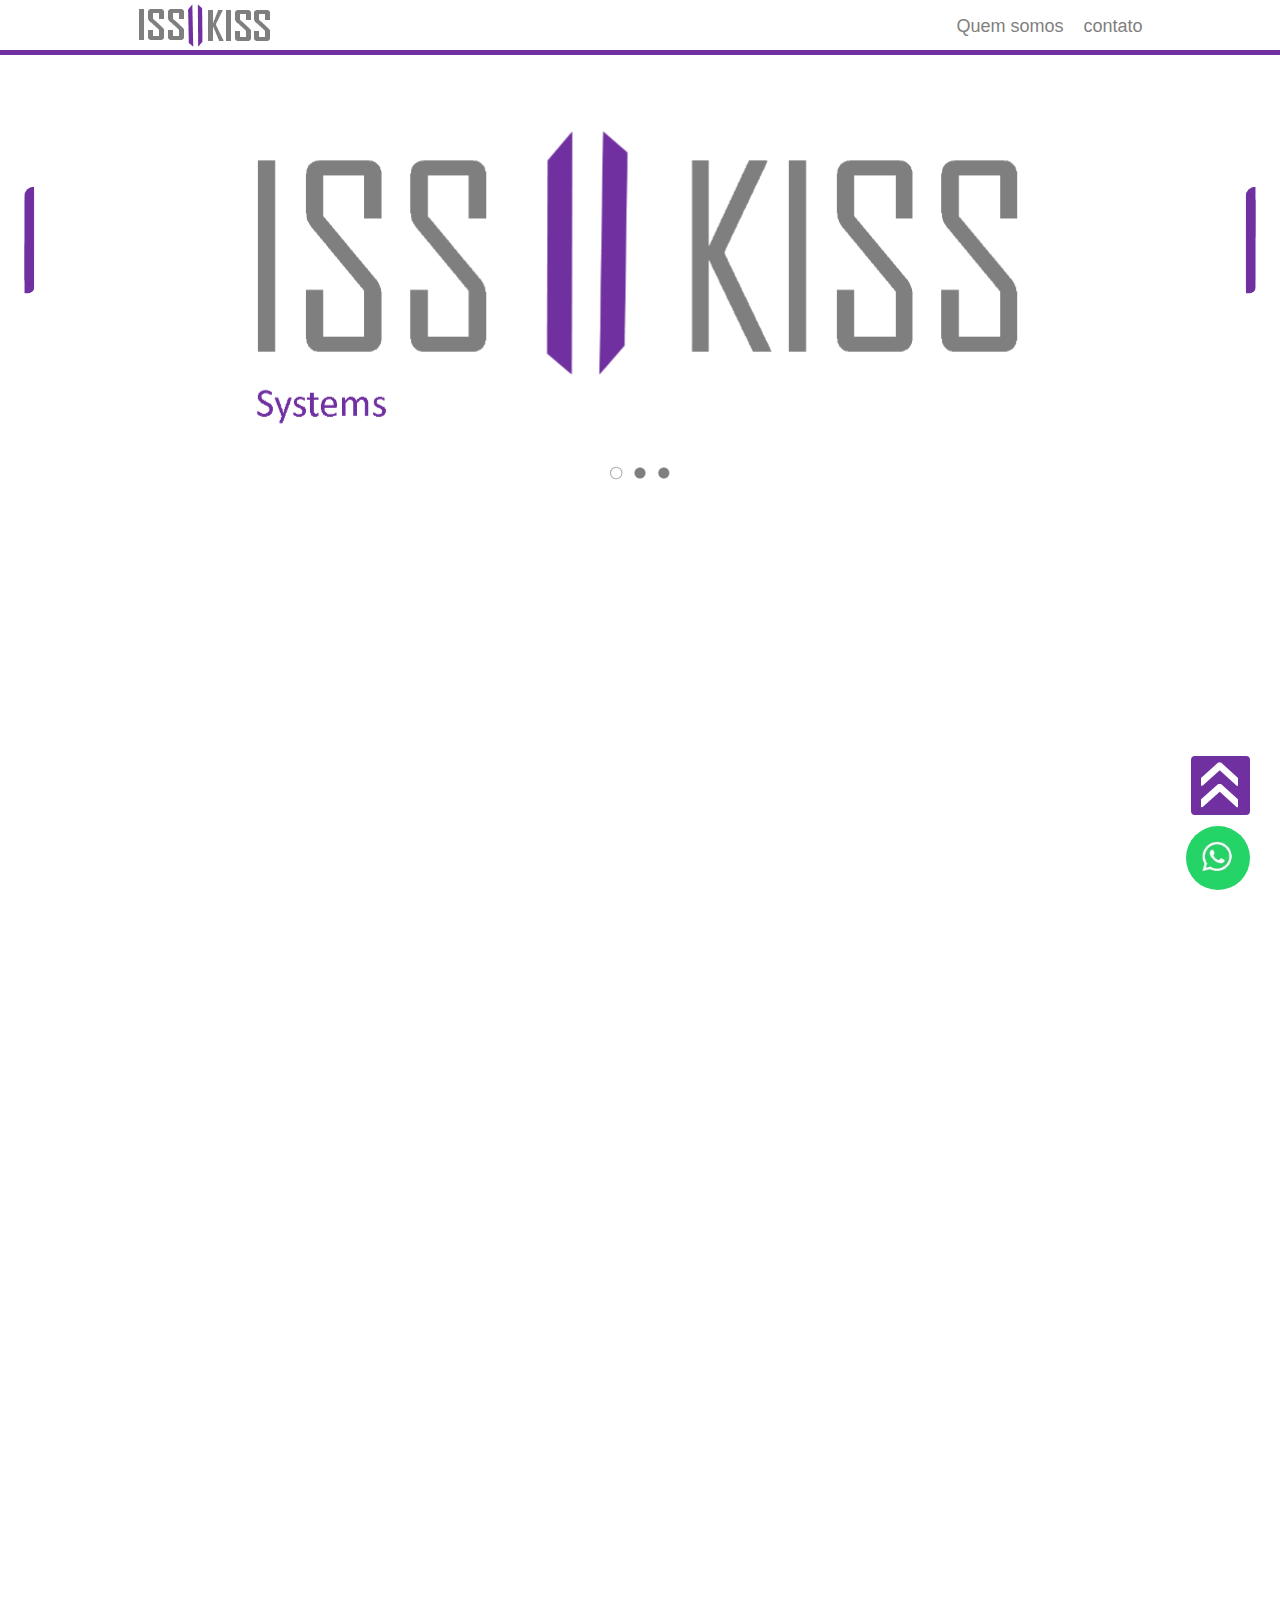
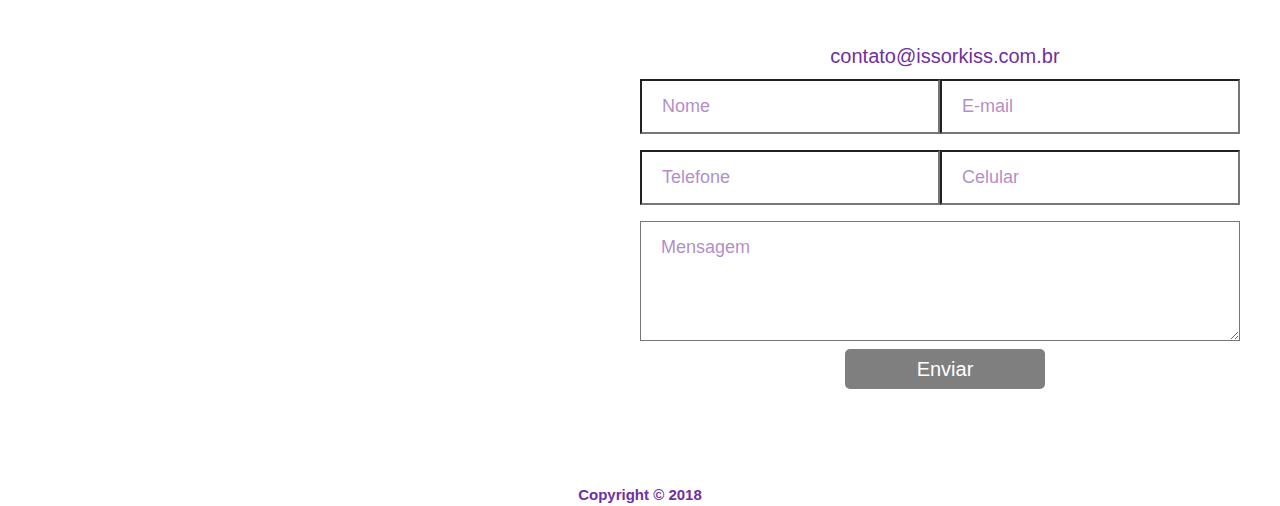
==== index.html @ dc4db457 "Add files via upload" ====
﻿

<html>
<head>

    <title>ISS OR KISS</title>

    <!-- icone -->
    <link rel="icon" type="image/png" alt="iss_or_kiss" href="ima/ico_iss_or_kiss.ico">

    <!-- responsive -->
    <meta name="viewport" content="width=device-width, initial-scale=1">

    <!-- chamar css -->
    <link rel="stylesheet" type="text/css" href="css/mobile.css">
    <link rel="stylesheet" type="text/css" href="css/tablet.css">
    <link rel="stylesheet" type="text/css" href="css/desktop.css">

    <!-- slider css -->
    <link rel="stylesheet" type="text/css" href="css/slider_w3.css">


    <!-- slider -->
    <meta charset="utf-8">
    <meta http-equiv="X-UA-Compatible" content="IE=edge">













    <!-- buscas -->
    <!-- Google Tag Manager -->
    <script>(function (w, d, s, l, i) {
        w[l] = w[l] || []; w[l].push({
            'gtm.start':
                new Date().getTime(), event: 'gtm.js'
        }); var f = d.getElementsByTagName(s)[0],
            j = d.createElement(s), dl = l != 'dataLayer' ? '&l=' + l : ''; j.async = true; j.src =
                'https://www.googletagmanager.com/gtm.js?id=' + i + dl; f.parentNode.insertBefore(j, f);
        })(window, document, 'script', 'dataLayer', 'GTM-5ZB2ZH7');</script>
    <!-- End Google Tag Manager -->

    <!-- Google Tag Manager (noscript) -->
    <noscript>
        <iframe src="https://www.googletagmanager.com/ns.html?id=GTM-5ZB2ZH7" height="0" width="0" style="display:none;visibility:hidden"></iframe>
    </noscript>
    <!-- End Google Tag Manager (noscript) -->

    <title type="search">ISS OR KISS</title>


    <!-- Autor -->

    <meta name="Author" content="ISS OR KISS">

    <meta http-equiv="X-UA-Compatible" content="IE=edge">

    <meta http-equiv="content-type" content="text/html;charset=utf-8" />

    <link href="ima/ico_iss_or_kiss.ico" rel="shortcut icon" type="image/x-icon">

    <meta http-equiv="X-UA-Compatible" content="IE=5; IE=8">

    <!-- Autor -->








    <!-- Metas para serem buscadas -->
    <meta name="google-site-verification" content="IoWgZSLKfgdnn8sVibrM5Ve9YiCuYzOU0IhIjUOvXL4" />

    <meta name="google" content="nositelinkssearchbox" />

    <meta name="google" content="notranslate" />

    <meta name="robots" content="index, follow">

    <meta property="og:description" content="ISS OR KISS, desenvolvimento de software sob demanda, sistemas web, web, sistemas, sistema personalizado, sistema sob demanda, software, desenvolvimento ">

    <meta name="description" content="ISS OR KISS, desenvolvimento de software sob demanda, sistemas web, web, sistemas, sistema personalizado, sistema sob demanda, software, desenvolvimento ">

    <meta name="generator" content="ISS OR KISS">

    <meta name="Distribution" content="Global">

    <meta name="revisit-after" content="ISS OR KISS">

    <!-- Metas para serem buscadas -->




    <!-- Twitter -->

    <meta name="twitter:image" content="ima/logo.png">

    <meta name="twitter:card" content="summary">

    <!-- Twitter -->

    <!-- Og -->

    <meta property="og:locale" content="pt_BR">

    <meta property="og:type" content="website">

    <meta property="og:url" content="">

    <meta property="og:site_name" content="Breno">

    <meta property="og:image" content="ima/logo.png">

    <meta property="og:title" content="ISS OR KISS">

    <meta property="og:description" content="ISS OR KISS, desenvolvimento de software sob demanda, sistemas web, web, sistemas, sistema personalizado, sistema sob demanda, software, desenvolvimento ">



    <!-- Og -->




    <!-- atenção Outros -->

    <meta name="Robots" content="all">

    <meta name="Copyright" content="ISS OR KISS, desenvolvimento de software sob demanda, sistemas web, web, sistemas, sistema personalizado, sistema sob demanda, software, desenvolvimento ">

    <meta name="Email" content="breno.goncalves@issorkiss.com.br">

    <!-- outros -->

    <!-- Por Pagina // personalização é necessaria -->

    <meta property="og:title" content="ISS OR KISS, desenvolvimento de software sob demanda, sistemas web, web, sistemas, sistema personalizado, sistema sob demanda, software, desenvolvimento ">

    <meta name="twitter:title" content="ISS OR KISS, desenvolvimento de software sob demanda, sistemas web, web, sistemas, sistema personalizado, sistema sob demanda, software, desenvolvimento ">

    <meta property="og:description" content="ISS OR KISS, desenvolvimento de software sob demanda, sistemas web, web, sistemas, sistema personalizado, sistema sob demanda, software, desenvolvimento  ">

    <meta name="twitter:description" content="ISS OR KISS, desenvolvimento de software sob demanda, sistemas web, web, sistemas, sistema personalizado, sistema sob demanda, software, desenvolvimento  ">

    <meta property="og:title" content="ISS OR KISS, desenvolvimento de software sob demanda, sistemas web, web, sistemas, sistema personalizado, sistema sob demanda, software, desenvolvimento ">

    <meta name="description" content="ISS OR KISS, desenvolvimento de software sob demanda, sistemas web, web, sistemas, sistema personalizado, sistema sob demanda, software, desenvolvimento ">

    <meta name="keywords" content="ISS OR KISS, desenvolvimento de software sob demanda, sistemas web, web, sistemas, sistema personalizado, sistema sob demanda, software, desenvolvimento ">

    <!-- Por Pagina // personalização é necessaria -->


    <script>
        (function (i, s, o, g, r, a, m) {
        i['GoogleAnalyticsObject'] = r; i[r] = i[r] || function () {
            (i[r].q = i[r].q || []).push(arguments)
        }, i[r].l = 1 * new Date(); a = s.createElement(o),
            m = s.getElementsByTagName(o)[0]; a.async = 1; a.src = g; m.parentNode.insertBefore(a, m)
        })(window, document, 'script', 'https://www.google-analytics.com/analytics.js', 'ga');

        ga('create', 'UA-69617546-2', 'auto');
        ga('send', 'pageview');

    </script>
    <!-- buscas -->

















</head>

<body>














    <!-- ANIMACAO INICIAL -->
    <style type="text/css">
        body {
            position: relative;
            padding-top: 0px;
            -webkit-animation-name: bodyhehe;
            /* Chrome, Safari, Opera */
            -webkit-animation-duration: 0.5s;
            /* Chrome, Safari, Opera */
            animation-name: bodyhehe;
            animation-duration: 0.5s;
            transition: 0.5s;
        }

        /* Chrome, Safari, Opera */

        @-webkit-keyframes bodyhehe {
            from {
                padding-top: 300px;
                opacity: 0;
            }

            to {
                padding-top: 0px;
                opacity: 1;
            }
        }

        /* Standard syntax */

        @keyframes bodyhehe {
            from {
                padding-top: 300px;
                opacity: 0;
            }

            to {
                padding-top: 0px;
                opacity: 1;
            }
        }
    </style>


















    <!-- menu mobile -->

    <style>
        body {
            margin: 0;
            font-family: 'Lato', sans-serif;
        }

        .overlay {
            height: 0%;
            width: 100%;
            position: relative;
            z-index: 999;
            top: 0;
            left: 0;

            background-color: #fff;
            overflow-y: hidden;
            transition: 0.3s;
        }

        .overlay-content {
            position: relative;
            top: 25%;
            width: 100%;
            text-align: center;
            margin-top: 30px;
        }

        .overlay a {
            padding: 0px;
            text-decoration: none;
            font-size: 36px;
            color: #7f7f7f;
            display: block;
            transition: 0.3s;
        }

        .overlay a:hover,
        .overlay a:focus {
            color: #f1f1f1;
        }






        .overlay .closebtn {
            position: absolute;
            top: -17px;
            right: 10px;
            font-size: 60px;
        }

        @media screen and (max-height: 450px) {
            .overlay {
                overflow-y: auto;
            }
            .overlay a {
                font-size: 20px
            }
            .overlay .closebtn {
                font-size: 40px;
                top: 15px;
                right: 35px;


            }
        }


        @media only screen and (max-width: 999999px) and (min-width: 1025px) {

            .overlay {
                display: none;
            }

            #menu_reponsivo {

                display: none;
            }
        }
    </style>



    <div id="myNav" class="overlay" style="height: 0%;background-color: rgb(27, 27, 27);">
        <a href="javascript:void(0)" class="closebtn" onclick="closeNav()">&times;</a>
        
        <div class="overlay-content">
            
            <!--            <a href="#">Home</a> -->
            <a href="#quem">Quem somos</a>

            <a href="#contato">Contato</a>
        </div>
    </div>


    <span id="menu_reponsivo" style="font-size:30px;cursor:pointer;float: right;margin: 3px 14px 0px 0px;color: #7030a0;" onclick="openNav()">☰</span>
    <script>
        function openNav() {
            document.getElementById("myNav").style.height = "100%";
            document.getElementById("menu_reponsivo").style.color = "white";
        }

        function closeNav() {
            document.getElementById("myNav").style.height = "0%";
            document.getElementById("menu_reponsivo").style.color = "#7030a0";
        }
    </script>

    <!-- fim do menu mobile -->
























    <!-- começo do layout inicial -->
    <div class="fixeddesktop">
        <div class="caixa_menu">
            <div class="subcaixamenu">
                <div class="logo">
                    <a href="index.html">
                    <img  alt="iss or kiss" src="ima/logo.png" width="152" height="50" alt="ISS || KISS" title="ISS OR KISS" />
                    </a>
                </div>
                <div class="menu">
                    <div class="li">
                        <!-- 
                        <a href="#Home" style="color: #7030a0;">Home</a> -->
                    </div>
                    <div class="li">
                        <a href="#quem">Quem somos</a>
                    </div>
                    <div class="li">
                        <a href="#contato">contato</a>
                    </div>
                </div>
            </div>
        </div>
        <div class="bordabaixa">
        </div>
    </div>
    <!-- fim do layout inicial -->


















    <!-- slider começo -->
    <div style="min-height: 0px;">
        <!-- Jssor Slider Begin -->

        <style>
            /* jssor slider loading skin spin css */

            .jssorl-009-spin img {
                animation-name: jssorl-009-spin;
                animation-duration: 1.6s;
                animation-iteration-count: infinite;
                animation-timing-function: linear;
            }

            @keyframes jssorl-009-spin {
                from {
                    transform: rotate(0deg);
                }

                to {
                    transform: rotate(360deg);
                }
            }
        </style>
        <div class="minha_alteracao" id="slider1_container" style="">
            <!-- Loading Screen -->
            <div data-u="loading" class="jssorl-009-spin" style="position:absolute;top:0px;left:0px;width:100%;height:100%;text-align:center;background-color:rgba(0,0,0,0.7);">
                <img alt="iss or kiss" style="margin-top:-19px;position:relative;top:50%;width:38px;height:38px;" src="svg/loading/static-svg/spin.svg"
                />
            </div>

            <!-- Slides Container -->
            <div class="slider_minha_adp" data-u="slides">
            <!-- stilo mbile para slider-->
            <style>
            /*computador*/
            @media only screen and (max-width: 999999px) and (min-width: 1025px) {
            .slider_minha_adp{
                position: absolute;
                left: 0px;
                top: 0px;
                width: 1300px;
                height: 500px;
                overflow: hidden;
            }

            .minha_alteracao{

                visibility: hidden;
                position: relative;
                margin: 0 auto;
                top: 0px;
                left: 0px;
                width: 1300px;
                height: 500px;
                overflow: hidden;

            }







            }
            /* tablet */
            @media only screen and (max-width: 1024px) and (min-width: 501px){
                .slider_minha_adp{
                position: absolute;
                left: 0px;
                top: 0px;
                width: 1300px;
                height: 500px;
                overflow: hidden;
            }

            .minha_alteracao{

            visibility: hidden;
            position: relative;
            margin: 0 auto;
            top: 0px;
            left: 0px;
            width: 1300px;
            height: 500px;
            overflow: hidden;

            }





            }
            /* mobile */
            @media handheld, only screen and (max-width: 500px) and (min-width: 0px){

                .slider_minha_adp{
                position: relative;
                left: 0px;
                top: 0px;
                width: 0px;
                height: 0px;
                overflow: hidden;
                    
                display: none;
            }


            .minha_alteracao{

            visibility: inherit;
            position: relative;
            margin: 0 auto;
            top: 0px;
            left: 0px;
            width: 0px;
            height:0px;
            overflow: hidden;

            }




            }
            </style>



                <div>
                    <img alt="iss or kiss" data-u="image" src="ima/slider/ISS_OR_KISS_SLIDE_0.png" />
                </div>
                <div>
                    <img alt="iss or kiss" data-u="image" src="ima/slider/ISS_OR_KISS_SLIDE_1.png" />
                </div>
                <div>
                    <img alt="iss or kiss" data-u="image" src="ima/slider/ISS_OR_KISS_SLIDE_2.png" />
                </div>

                <!-- proximo slide
                <div>
                    <img alt="iss or kiss" data-u="image" src="ima/slider/iss_or_kiss_2.jpg" />
                </div>
				-->
            </div>

            <!--#region Bullet Navigator Skin Begin -->
            <!-- Help: https://www.jssor.com/development/slider-with-bullet-navigator.html -->
            <style>
                .jssorb031 {
                    position: absolute;
                }

                .jssorb031 .i {
                    position: absolute;
                    cursor: pointer;
                }

                .jssorb031 .i .b {
                    fill: #000;
                    fill-opacity: 0.5;
                    stroke: #fff;
                    stroke-width: 1200;
                    stroke-miterlimit: 10;
                    stroke-opacity: 0.3;
                }

                .jssorb031 .i:hover .b {
                    fill: #fff;
                    fill-opacity: .7;
                    stroke: #000;
                    stroke-opacity: .5;
                }

                .jssorb031 .iav .b {
                    fill: #fff;
                    stroke: #000;
                    fill-opacity: 1;
                }

                .jssorb031 .i.idn {
                    opacity: .3;
                }
            </style>
            <div data-u="navigator" class="jssorb031" style="position:absolute;bottom:12px;right:12px;" data-autocenter="1" data-scale="0.5"
                data-scale-bottom="0.75">
                <div data-u="prototype" class="i" style="width:16px;height:16px;">
                    <svg viewBox="0 0 16000 16000" style="position:absolute;top:0;left:0;width:100%;height:100%;">
                        <circle class="b" cx="8000" cy="8000" r="5800"></circle>
                    </svg>
                </div>
            </div>
            <!--#endregion Bullet Navigator Skin End -->
            <!--#region Arrow Navigator Skin Begin -->
            <!-- Help: https://www.jssor.com/development/slider-with-arrow-navigator.html -->
            <style>
                .jssora051 {
                    display: block;
                    position: absolute;
                    cursor: pointer;
                }

                .jssora051 .a {
                    fill: none;
                    stroke: #7030a0;
                    stroke-width: 360;
                    stroke-miterlimit: 10;
                }

                .jssora051:hover {
                    opacity: .8;
                }

                .jssora051.jssora051dn {
                    opacity: .5;
                }

                .jssora051.jssora051ds {
                    opacity: .3;
                    pointer-events: none;
                }
            </style>
            <div data-u="arrowleft" class="jssora051" style="width:55px;height:55px;top:0px;left:25px;" data-autocenter="2" data-scale="0.75"
                data-scale-left="0.75">
                <!--
                    <svg viewBox="0 0 16000 16000" style="position:absolute;top:0;left:0;width:100%;height:100%;">
                        <polyline class="a" points="11040,1920 4960,8000 11040,14080 "></polyline>
                    </svg>
                -->
                <img alt="iss or kiss" src="ima/slider/esquerda.png" style="
                    vertical-align: middle;
                    float: left;
                    width: 10px;
                    margin-top: -33px;
                    box-shadow: 9px 1px 20px #ffffff61;
                    border-radius:  18px 1px 12px 1px;
                    background-color: #7030a0;
                ">
            </div>
            <div data-u="arrowright" class="jssora051" style="width:55px;height:55px;top:0px;right:25px;" data-autocenter="2" data-scale="0.75"
                data-scale-right="0.75">
                <!--
                <svg viewBox="0 0 16000 16000" style="position:absolute;top:0;left:0;width:100%;height:100%;">
                    <polyline class="a" points="4960,1920 11040,8000 4960,14080 "></polyline>
                </svg>
                -->
                <img alt="iss or kiss" src="ima/slider/direita.png" style="
                    vertical-align: middle;
                    float: right;
                    width: 10px;
                    margin-top: -33px;
                    box-shadow: 0px 6px 20px #ffffff61;
                    border-radius:  18px 1px 12px 1px;
                    background-color: #7030a0;
                ">
            </div>
            <!--#endregion Arrow Navigator Skin End -->
        </div>
        <!-- Jssor Slider End -->
    </div>

    <!-- Marketing messaging and featurettes
    ================================================== -->
    <!-- Wrap the rest of the page in another container to center all the content. -->
    <!-- Bootstrap core JavaScript
    ================================================== -->
    <!-- Placed at the end of the document so the pages load faster -->
    <script src="js/jquery-1.9.1.min.js"></script>
    <script src="bootstrap.min.js"></script>
    <script src="docs.min.js"></script>
    <!-- IE10 viewport hack for Surface/desktop Windows 8 bug -->
    <script src="ie10-viewport-bug-workaround.js"></script>

    <!-- jssor slider scripts-->
    <script type="text/javascript" src="js/jssor.slider.min.js"></script>
    <script>
        jQuery(document).ready(function ($) {

            var options = {
                $FillMode: 2,                                       //[Optional] The way to fill image in slide, 0 stretch, 1 contain (keep aspect ratio and put all inside slide), 2 cover (keep aspect ratio and cover whole slide), 4 actual size, 5 contain for large image, actual size for small image, default value is 0
                $AutoPlay: 1,                                       //[Optional] Auto play or not, to enable slideshow, this option must be set to greater than 0. Default value is 0. 0: no auto play, 1: continuously, 2: stop at last slide, 4: stop on click, 8: stop on user navigation (by arrow/bullet/thumbnail/drag/arrow key navigation)
                $Idle: 4000,                                        //[Optional] Interval (in milliseconds) to go for next slide since the previous stopped if the slider is auto playing, default value is 3000
                $PauseOnHover: 1,                                   //[Optional] Whether to pause when mouse over if a slider is auto playing, 0 no pause, 1 pause for desktop, 2 pause for touch device, 3 pause for desktop and touch device, 4 freeze for desktop, 8 freeze for touch device, 12 freeze for desktop and touch device, default value is 1

                $ArrowKeyNavigation: 1,                             //[Optional] Steps to go for each navigation request by pressing arrow key, default value is 1.
                $SlideEasing: $Jease$.$OutQuint,                    //[Optional] Specifies easing for right to left animation, default value is $Jease$.$OutQuad
                $SlideDuration: 800,                                //[Optional] Specifies default duration (swipe) for slide in milliseconds, default value is 500
                $MinDragOffsetToSlide: 20,                          //[Optional] Minimum drag offset to trigger slide, default value is 20
                //$SlideWidth: 600,                                 //[Optional] Width of every slide in pixels, default value is width of 'slides' container
                //$SlideHeight: 300,                                //[Optional] Height of every slide in pixels, default value is height of 'slides' container
                $SlideSpacing: 0,                                   //[Optional] Space between each slide in pixels, default value is 0
                $UISearchMode: 1,                                   //[Optional] The way (0 parellel, 1 recursive, default value is 1) to search UI components (slides container, loading screen, navigator container, arrow navigator container, thumbnail navigator container etc).
                $PlayOrientation: 1,                                //[Optional] Orientation to play slide (for auto play, navigation), 1 horizental, 2 vertical, 5 horizental reverse, 6 vertical reverse, default value is 1
                $DragOrientation: 1,                                //[Optional] Orientation to drag slide, 0 no drag, 1 horizental, 2 vertical, 3 either, default value is 1 (Note that the $DragOrientation should be the same as $PlayOrientation when $Cols is greater than 1, or parking position is not 0)

                $BulletNavigatorOptions: {                          //[Optional] Options to specify and enable navigator or not
                    $Class: $JssorBulletNavigator$,                 //[Required] Class to create navigator instance
                    $ChanceToShow: 2,                               //[Required] 0 Never, 1 Mouse Over, 2 Always
                    $SpacingX: 8,                                   //[Optional] Horizontal space between each item in pixel, default value is 0
                    $Orientation: 1                                //[Optional] The orientation of the navigator, 1 horizontal, 2 vertical, default value is 1
                },

                $ArrowNavigatorOptions: {                           //[Optional] Options to specify and enable arrow navigator or not
                    $Class: $JssorArrowNavigator$,                  //[Requried] Class to create arrow navigator instance
                    $ChanceToShow: 2                                 //[Optional] Steps to go for each navigation request, default value is 1
                }
            };

            var jssor_slider1 = new $JssorSlider$("slider1_container", options);

            //responsive code begin
            //you can remove responsive code if you don't want the slider scales while window resizing
            function ScaleSlider() {
                var bodyWidth = document.body.clientWidth;
                if (bodyWidth)
                    jssor_slider1.$ScaleWidth(Math.min(bodyWidth, 1920));
                else
                    window.setTimeout(ScaleSlider, 30);
            }
            ScaleSlider();

            $(window).bind("load", ScaleSlider);
            $(window).bind("resize", ScaleSlider);
            $(window).bind("orientationchange", ScaleSlider);
            //responsive code end
        });
    </script>
    <!-- slider fim -->














    <!-- SLIDE MOBILE -->
	<link rel="stylesheet" type="text/css" href="styles/style.css" />
    <script type="text/javascript" src="styles/jquery-1.7.2.min.js"></script>
    
    

	<!-- Start WOWSlider.com BODY section -->
	<div class="apenas_mobile" id="wowslider-container">
            <div class="ws_images">
                <ul>
                    <li><a><img src="images/slide1new.jpg" alt="" title="" id="wows_0"/></a></li>
                    <li><a><img src="images/slide2new.jpg" alt="" title="" id="wows_1"/></a></li> 
                    <li><a><img src="images/slide3new.jpg" alt="" title="" id="wows_2"/></a></li> 
                   
                </ul>
            </div>

            
		
	</div>
	<script type="text/javascript" src="../wowslider.js"></script>
	<script type="text/javascript" src="script.js"></script>
	<!-- End WOWSlider.com BODY section -->
	


	<style>


            @media only screen and (max-width: 999999px) and (min-width: 1025px) {
                .apenas_mobile{
                    display: none;
                    width: 0px;
                    height: 0px;
                }
            }
            
        
            </style>















    <!-- texto quem somos -->
    <div id="quem_somos">
        <div id="quem_somos2">
            <h1 id="quem">
                <span>Q</span>uem somos</h1>
            <p>Surgimos com a idéia de ajudar a
                <a href="http://www.ikmr.org.br/" id="cor" target="_blank">ONG IKMR</a> , em um hackathon dentro do campo universitário impacta de tecnologia, um evento para adquirir
                idéias de melhorias para a ONG.
                <br> A
                <a href="http://www.ikmr.org.br/" id="cor" target="_blank">ONG IKMR</a> tinha cada informação em um lugar e com o fluxo de informações alto, a ONG estava com dificuldades
                de gerenciar suas informações.
                <br> Desde então tivemos uma atitude empreendedora, começamos a criação de um sistema para solucionar os problemas
                da ONG.
            </p>
        </div>
    </div>
    <!-- fim do texto quem somos -->















    <!-- comeco do grafico -->
    <div class="grafico_principal">

        <h1>Números do sistema implementado na ONG IKMR</h1>


        <div class="grafico_auto">


            <div class="ref" style="
            border-right: solid 1px;
            margin-right:  5px;
        ">
                Pessoas
                <br>
                <br>
                <br> 200
                <br> 180
                <br> 160
                <br> 140
                <br> 120

                <br> 100
                <br> 80
                <br> 60
                <br> 50
                <br>


            </div>
            <div class="ref">
                Horas
                <br> 8h00m
                <br> 7h30m
                <br> 7h00m
                <br> 6h30m
                <br> 6h00m
                <br> 5h30m
                <br> 5h00m
                <br> 4h30m
                <br> 4h00m
                <br> 3h30m
                <br> 3h00m
                <br>



            </div>

            <div class="predio" style="
            padding-top:  60px;
        ">
                <div class="grafico_um"> </div>
                <div class="text_do_grafico">Pessoas cadastradas</div>
            </div>

            <div class="predio2">
                <div class="grafico_um"> </div>
                <div class="text_do_grafico">Otimização de tempo​</div>
            </div>



        </div>

    </div>

    <!-- fim do grafico -->

















    <!-- comeco do estilo do grafico -->
    <style>

        
    /* STYLO DESKTOP */
        @media only screen and (max-width: 999999px) and (min-width: 1025px) {
        .grafico_principal:hover>h1 {
            color: #7030a0;
            transition: .3s;
            background: #fff;
        }

        .grafico_principal h1 {
            font-family: 'Trebuchet MS', 'Lucida Sans Unicode', 'Lucida Grande', 'Lucida Sans', Arial, sans-serif;
            color: #fff;
            transition: 9999999999s;
            text-align: center
        }

        .grafico_principal:hover {
            color: #7030a0;
            background: #fff;


        }

        .grafico_principal:hover .ref {

            background-color: #fff;
            color: #7030a0;
            transition: 1s;
        }


        .ref {
            float: left;
            text-align: center;
            color: #fff;
            transition: 999999s;
            font-family: 'Trebuchet MS', 'Lucida Sans Unicode', 'Lucida Grande', 'Lucida Sans', Arial, sans-serif;

        }


        .grafico_principal {
            width: 100%;
            float: left;
            height: 600px;
            background-color: #fff;




        }

        .grafico_auto {
            width: 600px;
            height: 300px;
            margin: auto;
            margin-top: 100px;
            margin-bottom: 100px;

        }

        .predio {
            float: left;
            text-align: center;
            padding: 0px 10px;



        }

        .predio2 {
            float: left;
            text-align: center;
            padding: 0px 10px;



        }

        .grafico_um {
            border-top: #000 0px solid;
            border-left: #000 0px solid;
            border-right: #000 0px solid;
            width: 40px;
            height: 200px;

            margin: auto;
            transition: 999999s;
            bottom: 0px;

            background-size: auto;
            background-repeat: no-repeat;
            background-position: top;
            background-image: url("ima/grafico.png");

            border-radius: 5px;
        }

        .text_do_grafico {
            color: #fff;
            transition: 999999s;

            background: #fff;
            color: #fff;
            padding: 5px;
            border-radius: 5px;
            margin-top: 10px;
            font-family: 'Trebuchet MS', 'Lucida Sans Unicode', 'Lucida Grande', 'Lucida Sans', Arial, sans-serif;
        }

        .grafico_principal:hover>.grafico_auto .predio .grafico_um {
            transition: 0.3s;
            background-position: bottom;
            transition-delay: 0.3s;




        }

        .grafico_principal:hover>.grafico_auto .predio .text_do_grafico {
            color: #7030a0;
            padding: 5px;
            border-radius: 5px;
            transition: 0.3s;


        }

        .grafico_auto .predio2 .grafico_um {
            height: 260px;

        }

        .grafico_principal:hover>.grafico_auto .predio2 .grafico_um {
            transition: 0.8s;
            background-position: bottom;
            transition-delay: 0.7s;




        }

        .grafico_principal:hover>.grafico_auto .predio2 .text_do_grafico {

            color: #7030a0;
            padding: 5px;
            border-radius: 5px;
            transition: 0.3s;

            transition-delay: 0.7s;

        }
    }

    /* STYLO TABLET */
    @media only screen and (max-width: 1024px) and (min-width: 501px){
        .grafico_principal h1 {
            font-family: 'Trebuchet MS', 'Lucida Sans Unicode', 'Lucida Grande', 'Lucida Sans', Arial, sans-serif;
            color: #7030a0;
            padding: 0px 10px;
            transition: 9999999999s;
            text-align: center
        }

        .grafico_principal{
            color: #7030a0;
            background: #fff;


        }

        .grafico_principal .ref {

            background-color: #fff;
            color: #7030a0;
            transition: 1s;
        }


        .ref {
            float: left;
            text-align: center;
            color: #fff;
            transition: 999999s;
            font-family: 'Trebuchet MS', 'Lucida Sans Unicode', 'Lucida Grande', 'Lucida Sans', Arial, sans-serif;

        }


        .grafico_principal {
            width: 100%;
            float: left;
            height: 600px;
            background-color: #fff;




        }

        .grafico_auto {
            width: 350px;
            height: 300px;
            margin: auto;
            margin-top: 50px;
            padding-left: 5%;
            margin-bottom: 50px;  

        }

        .predio {
            float: left;
            text-align: center;
            padding: 0px;



        }

        .predio2 {
            float: left;
            text-align: center;
            padding: 0px 10px;



        }

        .grafico_um {
            border-top: #000 0px solid;
            border-left: #000 0px solid;
            border-right: #000 0px solid;
            width: 40px;
            height: 200px;

            margin: auto;
            transition: 999999s;
            bottom: 0px;

            background-size: auto;
            background-repeat: no-repeat;
            background-position: top;
            background-image: url("ima/grafico.png");

            border-radius: 5px;
        }

        .text_do_grafico {
            color: #fff;
            transition: 999999s;

            background: #fff;
            color: #fff;
            padding: 5px;
            border-radius: 5px;
            margin-top: 10px;
            width: 80px;
            font-family: 'Trebuchet MS', 'Lucida Sans Unicode', 'Lucida Grande', 'Lucida Sans', Arial, sans-serif;
        }

        .grafico_um {
            transition: 0.3s;
            background-position: bottom;
            transition-delay: 0.3s;




        }

        .text_do_grafico {
            color: #7030a0;
            padding: 5px;
            border-radius: 5px;
            transition: 0.3s;


        }

        .grafico_auto .predio2 .grafico_um {
            height: 260px;

        }

        .grafico_um {
            transition: 0.8s;
            background-position: bottom;
            transition-delay: 0.7s;




        }

        .text_do_grafico {

            color: #7030a0;
            padding: 5px;
            border-radius: 5px;
            transition: 0.3s;

            transition-delay: 0.7s;

        }

    }






    
    /* STYLO MOBILE */
    @media handheld, only screen and (max-width: 500px) and (min-width: 0px){



      

        .grafico_principal h1 {
            font-family: 'Trebuchet MS', 'Lucida Sans Unicode', 'Lucida Grande', 'Lucida Sans', Arial, sans-serif;
            color: #7030a0;
            
            transition: 9999999999s;
            text-align: center
        }

        .grafico_principal{
            color: #7030a0;
            background: #fff;


        }

        .grafico_principal .ref {

            background-color: #fff;
            color: #7030a0;
            transition: 1s;
        }


        .ref {
            float: left;
            text-align: center;
            color: #fff;
            transition: 999999s;
            font-family: 'Trebuchet MS', 'Lucida Sans Unicode', 'Lucida Grande', 'Lucida Sans', Arial, sans-serif;

        }


        .grafico_principal {
            width: 100%;
            float: left;
            height: 600px;
            background-color: #fff;




        }

        .grafico_auto {
            width: 100%;
            height: 300px;
            margin: auto;
            margin-top: 50px;
            padding-left: 5%;
            margin-bottom: 50px;  

        }

        .predio {
            float: left;
            text-align: center;
            padding: 0px;



        }

        .predio2 {
            float: left;
            text-align: center;
            padding: 0px 10px;



        }

        .grafico_um {
            border-top: #000 0px solid;
            border-left: #000 0px solid;
            border-right: #000 0px solid;
            width: 40px;
            height: 200px;

            margin: auto;
            transition: 999999s;
            bottom: 0px;

            background-size: auto;
            background-repeat: no-repeat;
            background-position: top;
            background-image: url("ima/grafico.png");

            border-radius: 5px;
        }

        .text_do_grafico {
            color: #fff;
            transition: 999999s;

            background: #fff;
            color: #fff;
            padding: 5px;
            border-radius: 5px;
            margin-top: 10px;
            width: 80px;
            font-family: 'Trebuchet MS', 'Lucida Sans Unicode', 'Lucida Grande', 'Lucida Sans', Arial, sans-serif;
        }

        .grafico_um {
            transition: 0.3s;
            background-position: bottom;
            transition-delay: 0.3s;




        }

        .text_do_grafico {
            color: #7030a0;
            padding: 5px;
            border-radius: 5px;
            transition: 0.3s;


        }

        .grafico_auto .predio2 .grafico_um {
            height: 260px;

        }

        .grafico_um {
            transition: 0.8s;
            background-position: bottom;
            transition-delay: 0.7s;




        }

        .text_do_grafico {

            color: #7030a0;
            padding: 5px;
            border-radius: 5px;
            transition: 0.3s;

            transition-delay: 0.7s;

        }
        }




    





    </style>
    <!-- fim do estilo do grafico -->























    <!-- para cima | to up-->
    <button a href="#0" id="myBtn">
        <a href="#0" id="stilolink" class="cd-top js-cd-top cd-top--show cd-top--fade-out">»</a>
    </button>
    <script src="js/main_top.js"></script>
    <!-- Resource JavaScript -->
    <script>
        // When the user scrolls down 20px from the top of the document, show the button
        window.onscroll = function () { scrollFunction() };

        function scrollFunction() {
            if (document.body.scrollTop > 20 || document.documentElement.scrollTop > 20) {
                document.getElementById("myBtn").style.display = "block";
            } else {
                document.getElementById("myBtn").style.display = "none";
            }
        }

        // When the user clicks on the button, scroll to the top of the document
        function topFunction() {
            document.body.scrollTop = 0;
            document.documentElement.scrollTop = 0;
        }
    </script>
    <style>
        @media only screen and (max-width: 999999px) and (min-width: 1025px) {
            #myBtn {
                transition-delay: 2s;
                position: fixed;
                bottom: 85px;
                right: 30px;
                z-index: 99;
                border: none;
                outline: none;
                background-color: #7030a0;
                color: white;
                cursor: pointer;
                border-radius: 4px;
                width: 59px;
                font-size: 50px;
                height: 59px;
                text-decoration: none;
                -ms-transform: rotate(-90deg); /* IE 9 */
                -webkit-transform: rotate(-90deg); /* Safari */
                transform: rotate(-90deg);
                -webkit-animation-name: efeitobotao; /* Chrome, Safari, Opera */
                -webkit-animation-delay: 2s; /* Chrome, Safari, Opera */
                animation-name: efeitobotao;
                animation-delay: 2s;
                transition: 0s;
            }




            /* Chrome, Safari, Opera */
            @-webkit-keyframes efeitobotao {
                from { background-color: transparent; color: transparent}
                to { background-color: #7030a0; color: #fff}
            }

            /* Standard syntax */
            @keyframes efeitobotao {
                from { background-color: transparent; color: transparent}
                to { background-color: #7030a0; color: #fff}
            }




            #myBtn:hover {
                background-color: #7030a0;
            }

            #myBtn a{
                font-size: 94px;
                left: -2px;
                position: relative;
                top: -50px;
                text-decoration: none;
            }

        }



        @media handheld,
        only screen and (max-width: 1024px) and (min-width: 0px) {

            #myBtn {
                display: none;

            }
            

            

        }
    </style>
    <!-- fim do botao para cima -->























    <!-- mensagem direta whatsapp -->
    <a href="https://api.whatsapp.com/send?1=pt_BR&phone=55011944634178" target="_blank">
        <div class="icon_whatsapp" a href="https://api.whatsapp.com/send?1=pt_BR&phone=55011944634178" target="_blank">

            <span>Enviar mensagem</span>
            <!-- <img src="ima/icon_whats.jpg" id="icon_whatsapp" alt="whatsapp ISS OR KISS" /> -->

        </div>
    </a>



















    <!-- fim da pagina estilo -->
    <link rel="stylesheet" type="text/css" href="css/roda_pe.css">

    <!-- fimda pagina -->
    <div class="roda_pe">

        <!-- imagem de roda pe-->
        <div class="imagem_roda_pe"></div>


        <!-- conteudo do roda pe-->
        <div class="conteudo_roda_pe">
            
			
			<div class="contato_campo_ms_em">


                <!-- pop up para enviar mensa-->
                <a href="https://api.whatsapp.com/send?1=pt_BR&phone=55011944634178" target="_blank"><span>
                    Use o Whatsapp, click aqui
                </span></a>






				<a href="mailto:contato@issorkiss.com.br?Subject=Olá%20ISS OR KISS" target="_top" style="
                    font-size:  20px;
                    text-decoration: none;
                    color: #7030a0;
                    text-align:  center;
                ">contato@issorkiss.com.br</a>
				<form action="">
				    <input id="contato" type="text" name="pessoanome" placeholder="Nome" maxlength="25" required>
				
					<input type="email" name="email" placeholder="E-mail" maxlength="100" required> 
					
				   
					<input type="number"   type="number" maxlength="10" placeholder="Telefone"   size="20" name="telefone" >


					<input type="number" maxlength="11"  placeholder="Celular" required  name="celular" oninput="javascript: if (this.value.length > this.maxLength) this.value = this.value.slice(0, this.maxLength);" >
					<textarea name="mensagem" placeholder="Mensagem" required="10" id="mensagem" cols="35" maxlength="255" rows="1" style="
						height:  120px;
					"></textarea>
					<center>
						<input type="submit" name="BTEnvia" value="Enviar">
					</center>
				</form>
			</div>
				
               




            <!-- facebook -->
            <div id="fb">
            <div id="fb-root"></div>
<div id="fb-root"></div>
<script>(function(d, s, id) {
  var js, fjs = d.getElementsByTagName(s)[0];
  if (d.getElementById(id)) return;
  js = d.createElement(s); js.id = id;
  js.src = 'https://connect.facebook.net/pt_BR/sdk.js#xfbml=1&version=v3.1';
  fjs.parentNode.insertBefore(js, fjs);
}(document, 'script', 'facebook-jssdk'));</script>
<div class="fb-like" data-href="https://www.facebook.com/IISS-OR-KISS-230666677606005/?modal=admin_todo_tour" data-width="200" data-layout="button" data-action="like" data-size="large" data-show-faces="true" data-share="true"></div>

<iframe src="https://www.facebook.com/plugins/like.php?href=https%3A%2F%2Fwww.facebook.com%2FIISS-OR-KISS-230666677606005%2F%3Fmodal%3Dadmin_todo_tour&width=200&layout=button&action=like&size=large&show_faces=true&share=true&height=65&appId" width="200" height="65" style="border:none;overflow:hidden" scrolling="no" frameborder="0" allowTransparency="true" allow="encrypted-media"></iframe>


</div>






                



        </div>


        <div class="reservado">
                    <p>Copyright © 2018</p>
                </div>



    </div>
















</body>

</html>
---- css/mobile.css ----
﻿@media handheld, only screen and (max-width: 500px) and (min-width: 0px){

body{
	margin: 0px auto;
	padding: 0px;
	float: left;
	width: 100%;
    position: relative;
    background-position: bottom center;
    background-repeat: no-repeat;
}


div.menu{

display: none;

}

.logo{
    border-bottom: 1px solid #7030a0;

}



	
#quem_somos{
    width: 100%;
    font-family: Serif;
    margin: auto;
    font-size: 23px;
    padding:0px 10px 20px 10px;
    
}
#quem_somos p{
font-family: Serif;
color: #7f7f7f;
}
#quem_somos h1{
font-family: Serif;
color: #7030a0;
}
#quem_somos h1 span{
font-family: Serif;
color: #7030a0;
font-size:60px;
}





.icon_whatsapp {
    position: fixed;
    bottom: 0px;
    right: 0px;
    background-image: url(../ima/icon_whats.jpg);
    width: 50px;
    height: 50px;
    background-size: 100%;
    border-radius: 10px;
    transition: 1s;
    border-radius: 4px;
    z-index: 1;
}

    .icon_whatsapp:hover {
        background-image: url(../ima/icon_whats_enviar.jpg);
        transition: 1s;
        border-radius: 150px;
    }

    .icon_whatsapp > span {
        display: none;
        float: left;
        width: 180px;
        margin-left: -190px;
        margin-top: 5px;
        font-size: 16px;
        font-family: Segoe UI,SegoeUI,"Helvetica Neue",Helvetica,Arial,sans-serif;
        background: #dcf8c6;
        color: #262626;
        text-align: -webkit-center;
        height: 51px;
        padding-top: 12px;
        border-radius: 20px;
    }

.icon_whatsapp:hover > span {
    display: block;
}
    
    
    #icon_whatsapp {
        width: 100%;
        border-radius: 10px;
    }



    
    a #stilolink{
        
        text-decoration: none;
    width: 0px;
    height: 0px;

    }

    #myBtn{

        display: none;
        width: 0px;
        height: 0px;
        visibility: hidden;
    }

}
---- css/tablet.css ----
﻿@media only screen and (max-width: 1024px) and (min-width: 501px){





body{
	margin: 0px auto;
	padding: 0px;
	float: left;
	width: 100%;
    position: relative;
    background-position: bottom center;
    background-repeat: no-repeat;
}


div.menu{

display: none;

}

.logo{
    border-bottom: 1px solid #7030a0;

}



	
#quem_somos{
    width: 100%;
    font-family: Serif;
    margin: auto;
    font-size: 23px;
    padding:0px 10px 20px 10px;
    
}
#quem_somos p{
font-family: Serif;
color: #7f7f7f;
}
#quem_somos h1{
font-family: Serif;
color: #7030a0;
}
#quem_somos h1 span{
font-family: Serif;
color: #7030a0;
font-size:60px;
}





.icon_whatsapp {
    position: fixed;
    bottom: 0px;
    right: 0px;
    background-image: url(../ima/icon_whats.jpg);
    width: 50px;
    height: 50px;
    background-size: 100%;
    border-radius: 10px;
    transition: 1s;
    border-radius: 4px;
    z-index: 1;
}

    .icon_whatsapp:hover {
        background-image: url(../ima/icon_whats_enviar.jpg);
        transition: 1s;
        border-radius: 150px;
    }

    .icon_whatsapp > span {
        display: none;
        float: left;
        width: 180px;
        margin-left: -190px;
        margin-top: 5px;
        font-size: 16px;
        font-family: Segoe UI,SegoeUI,"Helvetica Neue",Helvetica,Arial,sans-serif;
        background: #dcf8c6;
        color: #262626;
        text-align: -webkit-center;
        height: 51px;
        padding-top: 12px;
        border-radius: 20px;
    }

.icon_whatsapp:hover > span {
    display: block;
}
    
    
    #icon_whatsapp {
        width: 100%;
        border-radius: 10px;
    }



    
    a #stilolink{
        
        text-decoration: none;
    width: 0px;
    height: 0px;

    }

    #myBtn{

        display: none;
        width: 0px;
        height: 0px;
        visibility: hidden;
    }

    .apenas_mobile{
    	display: none;
    }


}
---- css/desktop.css ----
﻿@media only screen and (max-width: 999999px) and (min-width: 1025px) {

    body {
        margin: 0px auto;
        padding: 0px;
        float: left;
        width: 100%;
        position: relative;
        background-position: bottom center;
        background-repeat: no-repeat;
		
		font-family: "Segoe UI",SegoeUI,"Helvetica Neue",Helvetica,Arial,sans-serif;
    }



.fixeddesktop{
    position: fixed;
    position: fixed;
    width: 100%;
    z-index: 9;
    background-color: #fff;

}

::selection {
    background: #7030a0;
    color: #fff;
}

body{
    position: relative;
    padding-top: 0px;   
    -webkit-animation-name: bodyhehe; /* Chrome, Safari, Opera */
    -webkit-animation-duration: 0s; /* Chrome, Safari, Opera */
    animation-name: bodyhehe;
    animation-duration: 0s;
    transition: 0s;
}

/* Chrome, Safari, Opera */
@-webkit-keyframes bodyhehe {
    from { padding-top: 300px; opacity: 0;}
    to { padding-top: 0px; opacity: 1;}
}

/* Standard syntax */
@keyframes bodyhehe {
   from { padding-top: 300px; opacity: 0;}
    to { padding-top: 0px; opacity: 1;}
}





    .logo {
        float: left;
    }


    .subcaixamenu {
        width: 1025px;
        margin: auto;
    }

    body > div > div > div > div.menu {
        float: right;
        margin-top: 8px;
    }

        body > div > div > div > div.menu > div {
            float: left;
            padding: 5px;
        }


            body > div > div > div > div.menu > div > a {
                color: #7f7f7f;
                font-size: 18px;
                text-decoration: none;
                padding: 5px;
                font-family: Segoe UI,SegoeUI,"Helvetica Neue",Helvetica,Arial,sans-serif;
                min-width: 320px;
                color: #7f7f7f;
                
            }


    .li:hover a{
        color: #7030a0;
    }

    .bordabaixa {
        background-color: #7030a0;
        width: 100%;
        height: 5px;
        float: left;
    }


    .icon_whatsapp {
        position: fixed;
        bottom: 10px;
        right: 30px;
        background-image: url(../ima/icon_whats.jpg);
        width: 64px;
        height: 64px;
        background-size: 100%;
        border-radius: 10px;
        transition: 1s;
        border-radius: 150px;
        z-index: 1;
    }

        .icon_whatsapp:hover {
            background-image: url(../ima/icon_whats_enviar.jpg);
            transition: 1s;
            border-radius: 150px;
        }

        .icon_whatsapp > span {
            display: none;
            float: left;
            width: 180px;
            margin-left: -190px;
            margin-top: 5px;
            font-size: 16px;
            font-family: Segoe UI,SegoeUI,"Helvetica Neue",Helvetica,Arial,sans-serif;
            background: #dcf8c6;
            color: #262626;
            text-align: -webkit-center;
            height: 51px;
            padding-top: 12px;
            border-radius: 20px;
        }
    
    .icon_whatsapp:hover > span {
        display: block;
    }
        
        
        #icon_whatsapp {
            width: 100%;
            border-radius: 10px;
        }



        
    a #stilolink{
        
        text-decoration: none;
    font-size: 78px;
    margin-top:  -6px;
    position:  relative;
    top: -34px;
    font-size: 39px;
    }


	
		#quem_somos{
			    width: 100%;
				font-family: Serif;
				margin: auto;
				font-size: 23px;
                padding:50px;
                background-color: #fff;
				
        }

        #quem_somos2{
            width: 1024px;
            margin: auto;
        }
        

        #quem_somos:hover p{
            transition: .5s;

            color: #7f7f7f;

        }


		#quem_somos p{
			font-family: Serif;
            color: #fff;
            transition: 9999999999999s;
        }
        
        #quem_somos:hover #cor{
            transition: .5s;
			color: #7030a0;
        }
    
        
        
		#quem_somos:hover h1{
            transition: .5s;
			font-family: Serif;
			color: #7030a0;
        }
        
        #quem_somos h1{
            transition: 99999999995s;
			font-family: Serif;
			color: #fff;
		}
		#quem_somos:hover h1 span{
            transition: .5s;
			font-family: Serif;
			color: #7030a0;
			font-size:60px;
        }
        
        #quem_somos h1 span{
            transition: 9999999999999995s;
			font-family: Serif;
			color: #fff;
			font-size:60px;
		}





}
---- styles/style.css ----
/*
 *	generated by WOW Slider 2.5
 *	template Quiet
 */
@import url("http://fonts.googleapis.com/css?family=Oswald");
#wowslider-container { 
	zoom: 1; 
	position: relative; 
	max-width:580px;
	margin:0 auto;
	z-index:100;
	border:none;
	text-align:left; /* reset align=center */
}
* html #wowslider-container{ width:580px }
#wowslider-container ul{
	position:relative;
	width: 10000%; 
	height:auto;
	left:0;
	list-style:none;
	margin:0;
	padding:0;
	border-spacing:0;
	overflow: visible;
	/*table-layout:fixed;*/
}
#wowslider-container .ws_images ul li{
	width:1%;
	line-height:0; /*opera*/
	float:left;
	font-size:0;
	padding:0 0 0 0;
	margin:0 0 0 0;
}

#wowslider-container .ws_images{
	position: relative;
	left:0;
	top:0;
	width:100%;
	height:100%;
	overflow:hidden;
}
#wowslider-container .ws_images a{
	width:100%;
	display:block;
	color:transparent;
}

#wowslider-container .ws_images img{
	width:100%;
	border:none 0;
	max-width: none;
}
#wowslider-container a{ 
	text-decoration: none; 
	outline: none; 
	border: none; 
}

#wowslider-container  .ws_bullets { 
	font-size: 0px; 
	float: left;
	position:absolute;
	z-index:70;
}
#wowslider-container  .ws_bullets div{
	position:relative;
	float:left;
}
#wowslider-container  a.wsl{
	display:none;
}
#wowslider-container  .ws_bullets { 
	padding: 10px; 
}
#wowslider-container .ws_bullets a { 
	width:15px;
	height:15px;
	background: url(./bullet.png) left top;
	float: left; 
	text-indent: -4000px; 
	position:relative;
	margin-left:3px;
	color:transparent;
}
#wowslider-container .ws_bullets a:hover{
	background-position: 0 50%;
}
#wowslider-container .ws_bullets a.ws_selbull{
	background-position: 0 100%;
}
#wowslider-container a.ws_next, #wowslider-container a.ws_prev {
	position:absolute;
	display:none;
	top:50%;
	margin-top:-50px;
	z-index:60;
	height: 100px;
	width: 60px;
	background-image: url(./arrows.png);
}
#wowslider-container a.ws_next{
	background-position: 100% 0;
	right:0;
}
#wowslider-container a.ws_prev {
	left:0;
	background-position: 0 0; 
}
* html #wowslider-container a.ws_next,* html #wowslider-container a.ws_prev{display:block}
#wowslider-container:hover a.ws_next, #wowslider-container:hover a.ws_prev {display:block}
/* bottom center */
#wowslider-container  .ws_bullets {
    top: 5px;
    right: 10px;
}
#wowslider-container .ws_bullets .ws_bulframe {
	top: 20px;
}
#wowslider-container .ws_bullets .ws_bulframe {
	top: 20px;
}
#wowslider-container .ws-title{
	position: absolute;
	bottom: 10%;
	left: 7%;
	z-index: 50;
	padding:12px;
	color: #000000;
	background:#fff;
    font-family:Oswald,Impact,Charcoal,sans-serif;
	font-size: 30px;
	text-shadow: 1px 1px 1px #BBBBBB;
	line-height: 30px;
	border-radius:5px;
	-moz-border-radius:5px;
	-webkit-border-radius:5px;
	opacity:0.5;
	filter:progid:DXImageTransform.Microsoft.Alpha(opacity=50);	
}
#wowslider-container .ws-title div{
	font-size: 25px;
	text-shadow: 1px 1px 1px #000000;
}#wowslider-container ul{
	animation: wsBasic 12s infinite;
	-moz-animation: wsBasic 12s infinite;
	-webkit-animation: wsBasic 12s infinite;
}
@keyframes wsBasic{0%{left:-0%} 16.67%{left:-0%} 33.33%{left:-100%} 50%{left:-100%} 66.67%{left:-200%} 83.33%{left:-200%} }
@-moz-keyframes wsBasic{0%{left:-0%} 16.67%{left:-0%} 33.33%{left:-100%} 50%{left:-100%} 66.67%{left:-200%} 83.33%{left:-200%} }
@-webkit-keyframes wsBasic{0%{left:-0%} 16.67%{left:-0%} 33.33%{left:-100%} 50%{left:-100%} 66.67%{left:-200%} 83.33%{left:-200%} }

#wowslider-container .ws_shadow{
	background: url(./shadow.png) left 100%;
	background-repeat: no-repeat;
	background-size:100%;
	width:100%;
	height:20%;
	position: absolute;
	left:0;
	bottom:-20%;
	z-index:-1;
}
* html #wowslider-container .ws_shadow{/*ie6*/
	background:none;
	filter:progid:DXImageTransform.Microsoft.AlphaImageLoader( src='wowslider/install/shadow.png', sizingMethod='scale');
}
*+html #wowslider-container .ws_shadow{/*ie7*/
	background:none;
	filter:progid:DXImageTransform.Microsoft.AlphaImageLoader( src='wowslider/install/shadow.png', sizingMethod='scale');
}
#wowslider-container .ws_bullets  a img{
	text-indent:0;
	display:block;
	top:15px;
	left:-123px;
	visibility:hidden;
	position:absolute;
    -moz-box-shadow: 0 0 5px #999999;
    box-shadow: 0 0 5px #999999;
    border: 5px solid #FFFFFF;
	max-width:none;
}
#wowslider-container .ws_bullets a:hover img{
	visibility:visible;
}

#wowslider-container .ws_bulframe div div{
	height:90px;
	overflow:visible;
	position:relative;
}
#wowslider-container .ws_bulframe div {
	left:0;
	overflow:hidden;
	position:relative;
	width:246px;
	background-color:#FFFFFF;
}
#wowslider-container  .ws_bullets .ws_bulframe{
	display:none;
	overflow:visible;
	position:absolute;
	cursor:pointer;
    -moz-box-shadow: 0 0 5px #999999;
    box-shadow: 0 0 5px #999999;
    border: 5px solid #FFFFFF;
}
#wowslider-container .ws_bulframe span{
	display:block;
	position:absolute;
	top:-11px;
	margin-left:-5px;
	left:123px;
	background:url(./triangle.png);
	width:15px;
	height:6px;
}
---- css/roda_pe.css ----
/* desktop */

@media only screen and (max-width: 999999px) and (min-width: 1025px) {
    
    .roda_pe{
    float: left;
    width: 100%;
    margin: auto;
    position: relative;
    
    bottom: 0px;
}

.imagem_roda_pe{

    width: 100%;
    background-position: center bottom;
    background-repeat: no-repeat;
    height: 20px;
    float: left;


}


.conteudo_roda_pe{
    background-color: #fff;
    text-align: center;
    padding: 50px;
    margin: auto;
    width: 100px;
}


.contato_campo_ms_em{
	float: left;
	width: 610px;
}


.contato_campo_ms_em a{
    text-decoration: none;
}
.contato_campo_ms_em a span{
    display: block;
    font-size: 17px;
    background-color: #fff;
    text-align: center;
    width: 600px;
    padding: 10px 0px;
    border-radius: 10px;
    color: #fff;
    position: relative;
    transition: .5s;
    font-family: "Segoe UI",SegoeUI,"Helvetica Neue",Helvetica,Arial,sans-serif;
}

.contato_campo_ms_em:hover > a span{

    background-color: #26d367;
    transition: .5s;
    

 
}



input[type=text] , input[type=number] ,  input[type=email],input[type=tel], textarea{
    width: 300px;
    padding: 12px 20px;
    margin: 8px 0;
    box-sizing: border-box;
    float: left;
    font-size: 18px;
    background-color: #fff;
    color: #7030a0;
}


input[type=text]:focus , input[type=number]:focus ,  input[type=email]:focus,input[type=tel]:focus, textarea:focus{
    background-color: #7030a0;
    color: #fff;
    font-weight: bold;
}
textarea{
	width: 600px;
}



input[type=submit] {
        padding: 5px 15px;
    background: #7f7f7f;
    border: 0 none;
    cursor: pointer;
    border-radius: 5px;
    margin: auto;
    width: 200px;
    text-align: center;
    color: #fff;
    font-family: arial;
    font-size: 20px;
    transition: .5s;
}

input[type=submit]:hover{
    background-color: #7030a0;
    transition: .5s;
}


.reservado{
    font-weight: bold;

    width: 100%;
    color: #7030a0;
    float: left;
    text-align: center;
    height: 30px;   
}


#fb{
    float: right;
    width: 200px;
}
}


@media only screen and (max-width: 1024px) and (min-width: 501px){


.roda_pe{
    float: left;
    width: 100%;
    margin: auto;
    position: relative;
    
    bottom: 0px;
}

.imagem_roda_pe{

    width: 100%;
    background-position: center bottom;
    background-repeat: no-repeat;
    height: 20px;
    float: left;


}


.conteudo_roda_pe{
    background-color: #fff;
    float: left;
    width: 98%;
    text-align: center;
    padding: 0px 1%
}


.contato_campo_ms_em{
    float: left;
    width: 100%;
}

input[type=text] , input[type=number] ,  input[type=email],input[type=tel], textarea{
    width: 100%;
    padding: 12px 20px;
    margin: 8px 0;
    box-sizing: border-box;
    float: left;
    font-size: 18px;
    background-color: #fff;
    color: #7030a0;
}


input[type=text]:focus , input[type=number]:focus ,  input[type=email]:focus,input[type=tel]:focus, textarea:focus{
    background-color: #7030a0;
    color: #fff;
    font-weight: bold;
}
textarea{
    width: 100%;
}



input[type=submit] {
        padding: 5px 15px;
    background: #7f7f7f;
    border: 0 none;
    cursor: pointer;
    border-radius: 5px;
    margin: auto;
    width: 100%;
    text-align: center;
    color: #fff;
    font-family: arial;
    font-size: 20px;
    transition: .5s;
}

input[type=submit]:hover{
    background-color: #7030a0;
    transition: .5s;
}


.reservado{
    font-weight: bold;

    width: 100%;
    color: #7030a0;
    float: left;
    text-align: center;
    height: 30px;   
}


#fb{
    float: right;
    width: 100%;
}



.contato_campo_ms_em a{
    text-decoration: none;
}
.contato_campo_ms_em a span{
    display: block;
    font-size: 17px;
    background-color: #fff;
    text-align: center;
    width: 100%;
    padding: 10px 0px;
    border-radius: 10px;
    color: #fff;
    position: relative;
    transition: .5s;
    font-family: "Segoe UI",SegoeUI,"Helvetica Neue",Helvetica,Arial,sans-serif;
}

.contato_campo_ms_em:hover > a span{

    background-color: #26d367;
    transition: .5s;
    

 
}
}













@media handheld, only screen and (max-width: 500px) and (min-width: 0px){


.roda_pe{
    float: left;
    width: 100%;
    margin: auto;
    position: relative;
    
    bottom: 0px;
}

.imagem_roda_pe{

    width: 100%;
    background-position: center bottom;
    background-repeat: no-repeat;
    height: 20px;
    float: left;


}


.conteudo_roda_pe{
    background-color: #fff;
    float: left;
    width: 98%;
	text-align: center;
	padding: 0px 1%
}


.contato_campo_ms_em{
	float: left;
	width: 100%;
}

input[type=text] , input[type=number] ,  input[type=email],input[type=tel], textarea{
    width: 100%;
    padding: 12px 20px;
    margin: 8px 0;
    box-sizing: border-box;
    float: left;
    font-size: 18px;
    background-color: #fff;
    color: #7030a0;
}


input[type=text]:focus , input[type=number]:focus ,  input[type=email]:focus,input[type=tel]:focus, textarea:focus{
    background-color: #7030a0;
    color: #fff;
    font-weight: bold;
}
textarea{
	width: 100%;
}



input[type=submit] {
        padding: 5px 15px;
    background: #7f7f7f;
    border: 0 none;
    cursor: pointer;
    border-radius: 5px;
    margin: auto;
    width: 100%;
    text-align: center;
    color: #fff;
    font-family: arial;
    font-size: 20px;
    transition: .5s;
}

input[type=submit]:hover{
    background-color: #7030a0;
    transition: .5s;
}


.reservado{
    font-weight: bold;

    width: 100%;
    color: #7030a0;
    float: left;
    text-align: center;
    height: 30px;   
}


#fb{
    float: right;
    width: 100%;
}


.contato_campo_ms_em a{
    text-decoration: none;
}
.contato_campo_ms_em a span{
    display: block;
    font-size: 17px;
    background-color: #fff;
    text-align: center;
    width: 100%;
    padding: 10px 0px;
    border-radius: 10px;
    color: #fff;
    position: relative;
    transition: .5s;
    font-family: "Segoe UI",SegoeUI,"Helvetica Neue",Helvetica,Arial,sans-serif;
}

.contato_campo_ms_em:hover > a span{

    background-color: #26d367;
    transition: .5s;
    

 
}

}
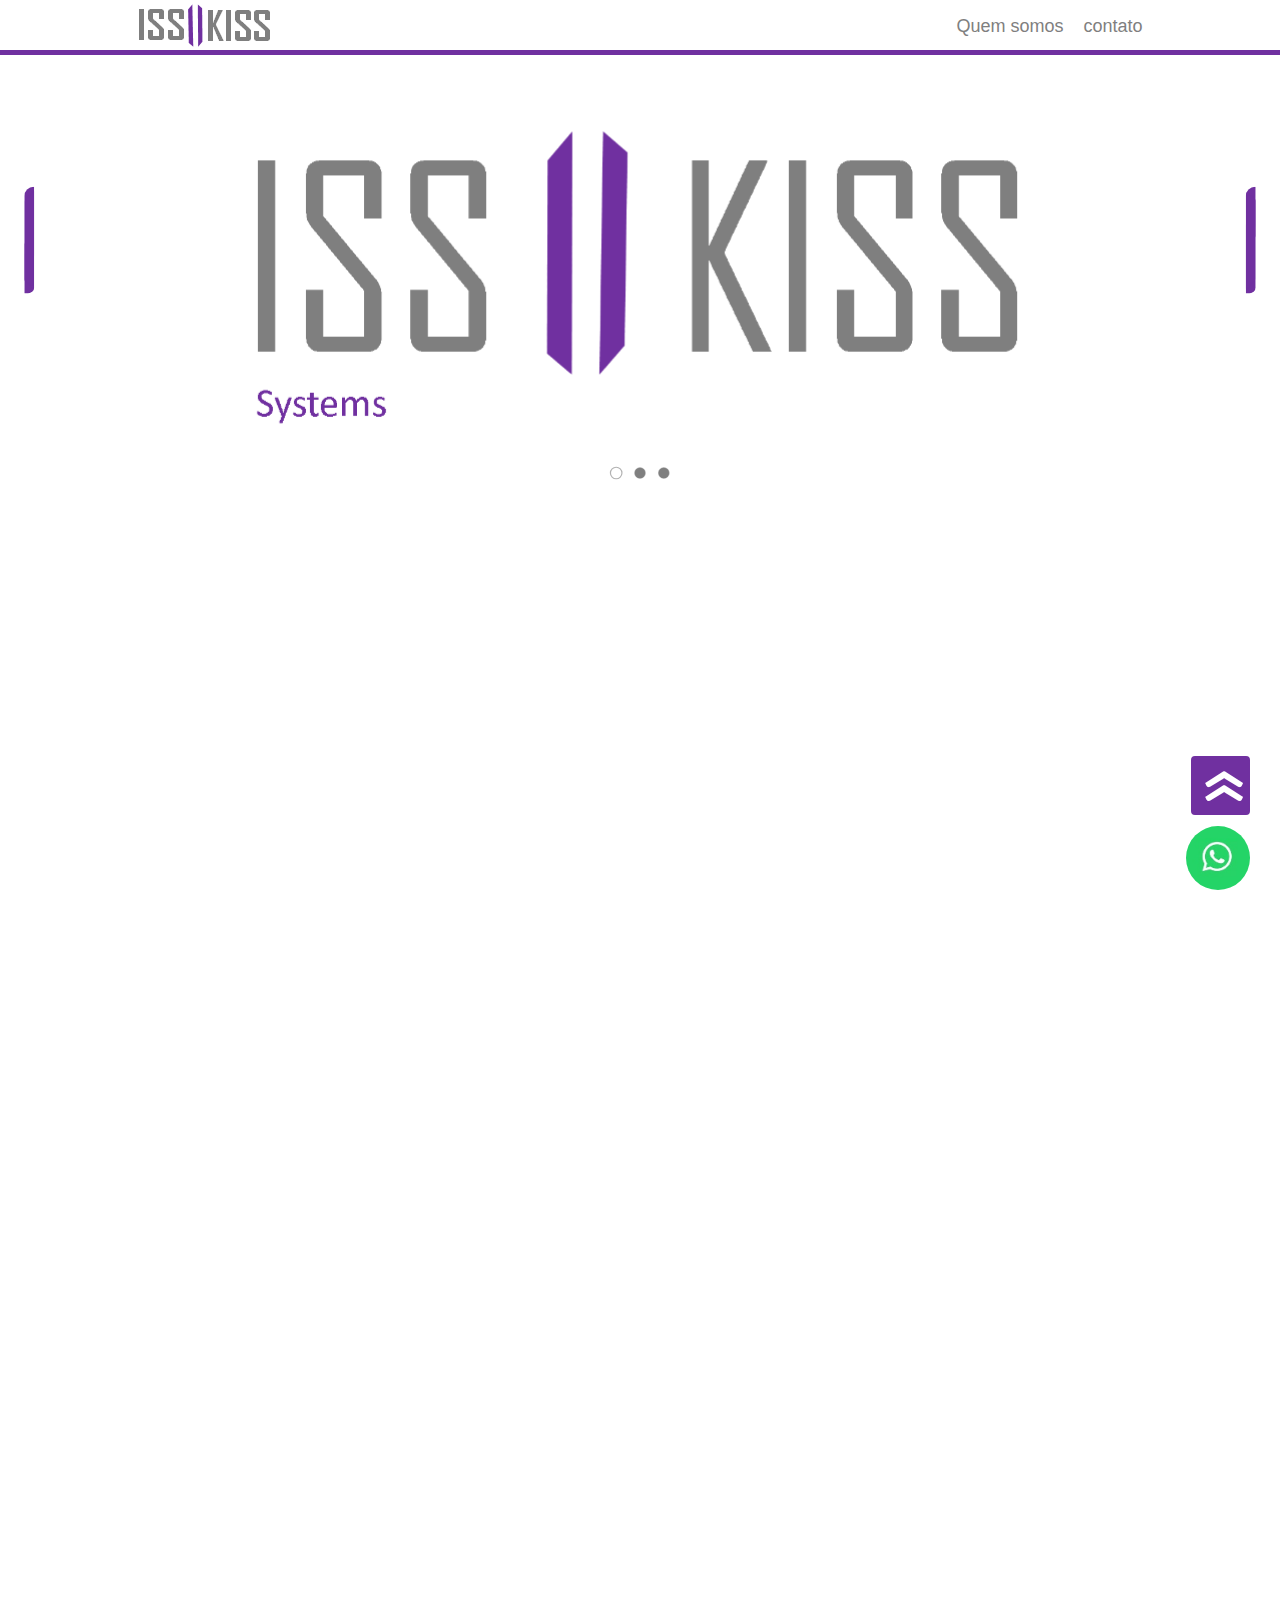
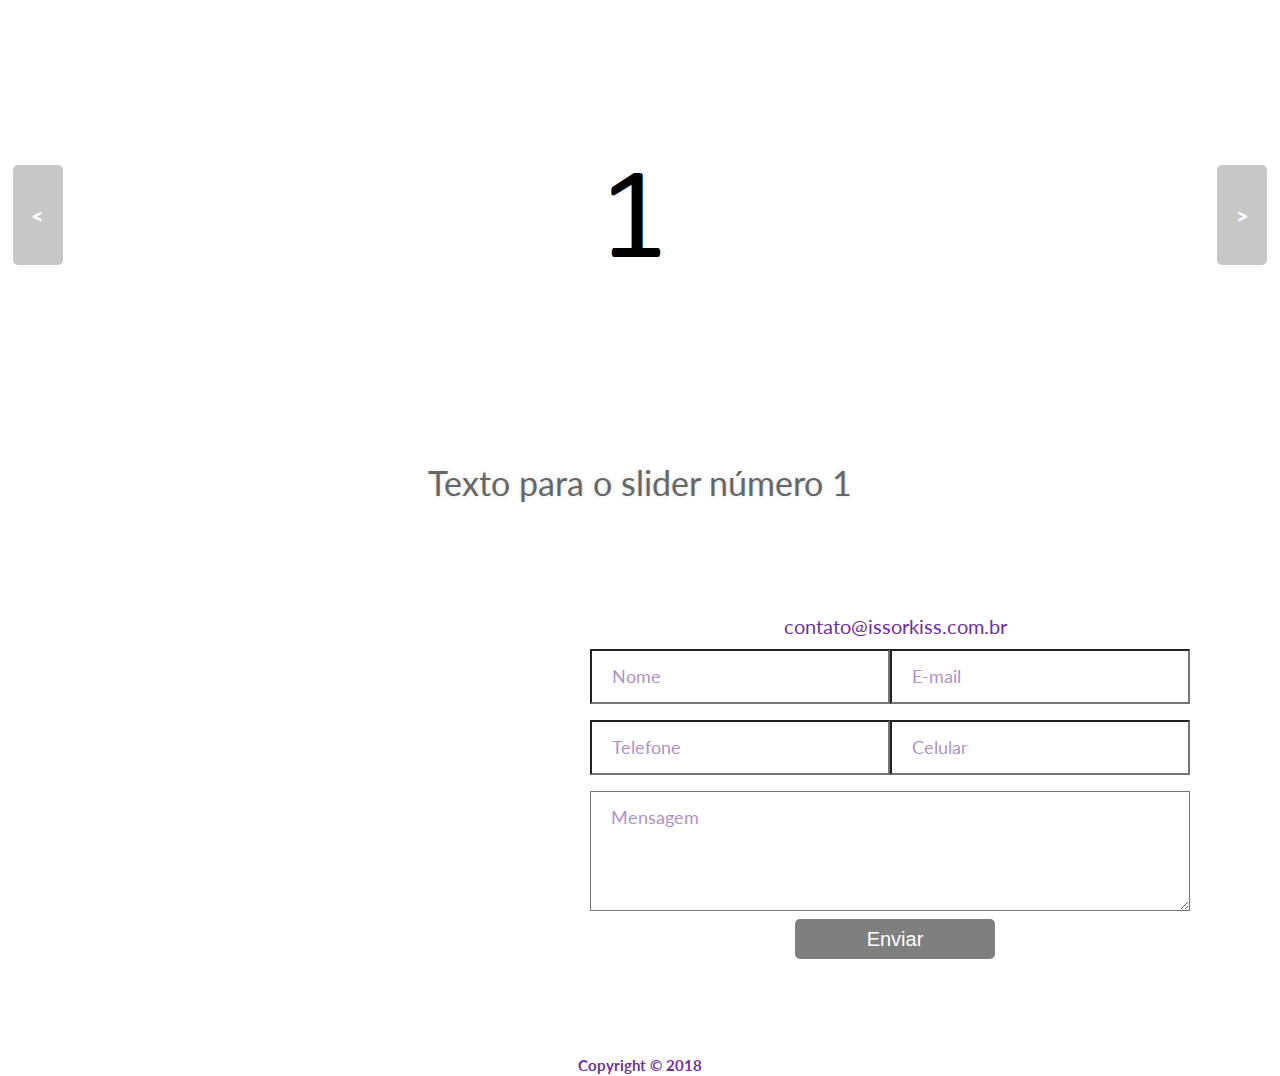
==== commit cc5fa8c6: "Merge pull request #5 from DeveloperBreno/v5" ====
--- a/index.html
+++ b/index.html
@@ -24,6 +24,7 @@
     <meta charset="utf-8">
     <meta http-equiv="X-UA-Compatible" content="IE=edge">
 
+	
 
 
 
@@ -1466,6 +1467,26 @@
 
 
 
+	
+	
+	
+	
+
+	
+	
+	
+	
+	
+	
+	
+	
+	
+	
+	
+	
+	
+	
+	
 
 
 
@@ -1620,6 +1641,67 @@
 
 
 
+	
+	
+	
+	
+		<!-- slider simples -->
+	<link rel="stylesheet" href="css/style.css">
+	
+		<!-- slide simples -->
+    <div class="gallery">
+       
+
+
+
+       
+        <div class="photos">
+
+            <!-- cada um é um slider -->
+            <div class="block block-1 active">
+            <span> Texto para o slider número 1</span>    
+            </div>
+
+
+            <!-- cada um é um slider -->
+            <div class="block block-2">
+            <span> Texto para o slider número 2</span>    
+            </div>
+
+
+            <!-- cada um é um slider -->
+            <div class="block block-3">
+            <span> Texto para o slider número 3</span>    
+            </div>
+
+
+            <!-- cada um é um slider -->
+            <div class="block block-4">
+            <span> Texto para o slider número 4</span>    
+            </div>
+
+
+        </div>
+
+
+        <!-- botoes -->
+        <div class="buttons">
+            <a class="prev" href="#"><span>&lt;</span></a>
+            <a class="next" href="#"><span>&gt;</span></a>
+        </div>
+
+
+    </div>
+    <script src="js/main.js"></script>
+	
+	
+	
+	
+	
+	
+	
+	
+	
 
 
 
--- a/css/style.css
+++ b/css/style.css
@@ -0,0 +1,116 @@
+@import url('https://fonts.googleapis.com/css?family=Lato');
+
+:root {
+    --gallery-btn: #fff;
+}
+
+body,
+html {
+    padding: 0;
+    margin: 0;
+    box-sizing: border-box;
+
+
+}
+
+.gallery {
+    width: 100%;
+    float: left;
+    margin: auto;
+    text-align: center;
+    position: relative;
+}
+
+.gallery .buttons {
+    position: absolute;
+    width: 100%;
+    display: flex;
+    justify-content: space-around;
+    top: 50%;
+    font-size: 3em;
+    font-weight: bold;
+}
+
+.gallery a {
+    text-decoration: none;
+    font-size: 22px;
+    /* display: block; */
+    width: 50px;
+    height: 100px;
+    color: var(--gallery-btn);
+    display: flex;
+    align-items: center;
+    justify-content: center;
+    background: rgba(0, 0, 0, 0.22);
+    border-radius: 5px;
+    position: absolute;
+    top: -80px;
+}
+
+.gallery a.prev {
+    left: 1%;
+}
+
+.gallery a.next {
+    right: 1%;
+}
+
+.gallery a:hover {
+    color: #dfdfdf;
+}
+
+.gallery .photos {
+    position: relative;
+    height: 600px;
+}
+
+.gallery .block {
+    height: 100%;
+    width: 100%;
+    position: absolute;
+    left: 0;
+    opacity: 0;
+    transition: opacity 1s;
+}
+
+.gallery .block.active {
+    opacity: 1;
+}
+
+
+.photos div{
+    background-position: center;
+
+}
+
+.photos div span{
+    font-size: 34px;
+    text-shadow: #dfdfdf 0px 0px 4px;
+    color: #666;
+    position: relative;
+    top: 512px;
+    
+}
+
+
+
+.block-1 {
+    background-image: url("../sliders/img1.png");
+
+}
+
+.block-2 {
+    background-image: url("../sliders/img2.png");
+
+}
+
+.block-3 {
+    background-image: url("../sliders/img3.png");
+
+}
+
+.block-4 {
+    background-image: url("../sliders/img4.png");
+
+}
+
--- a/css/roda_pe.css
+++ b/css/roda_pe.css
@@ -26,7 +26,7 @@
 .conteudo_roda_pe{
     background-color: #fff;
     text-align: center;
-    padding: 50px;
+
     margin: auto;
     width: 100px;
 }
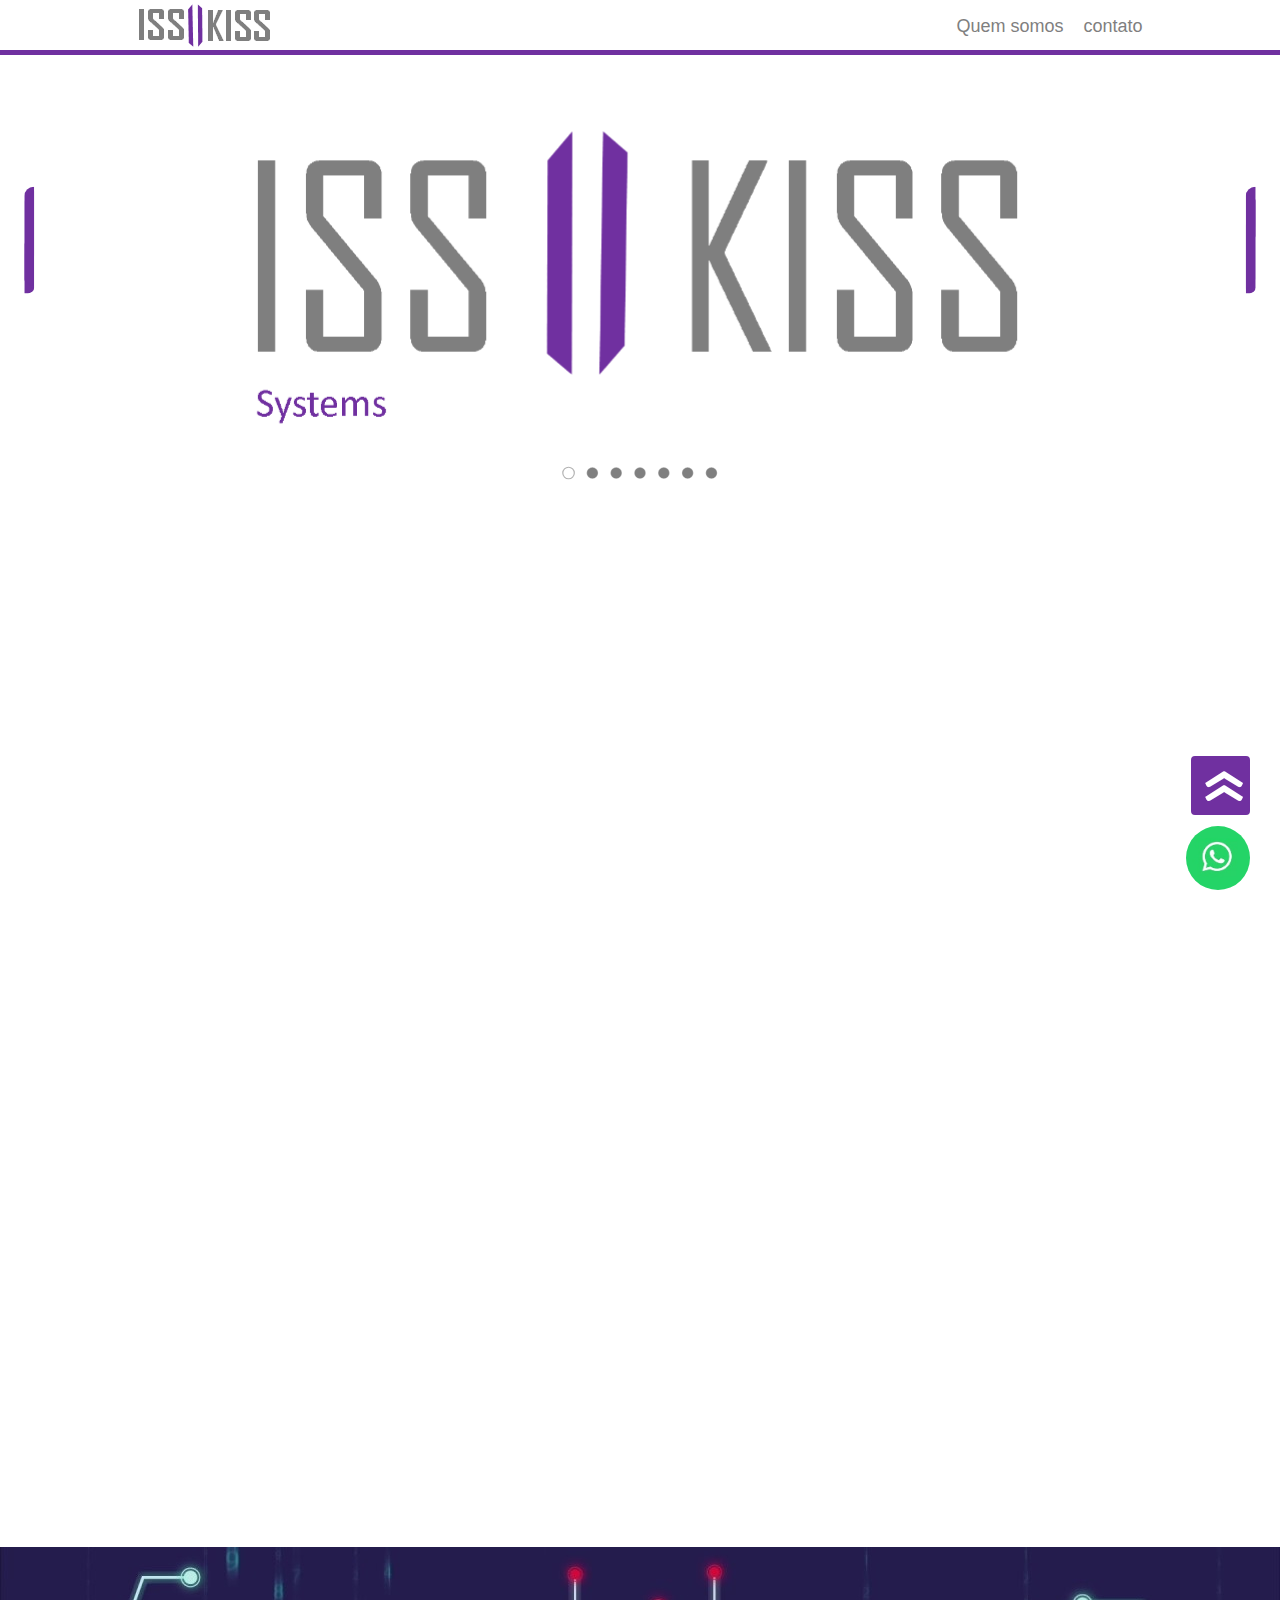
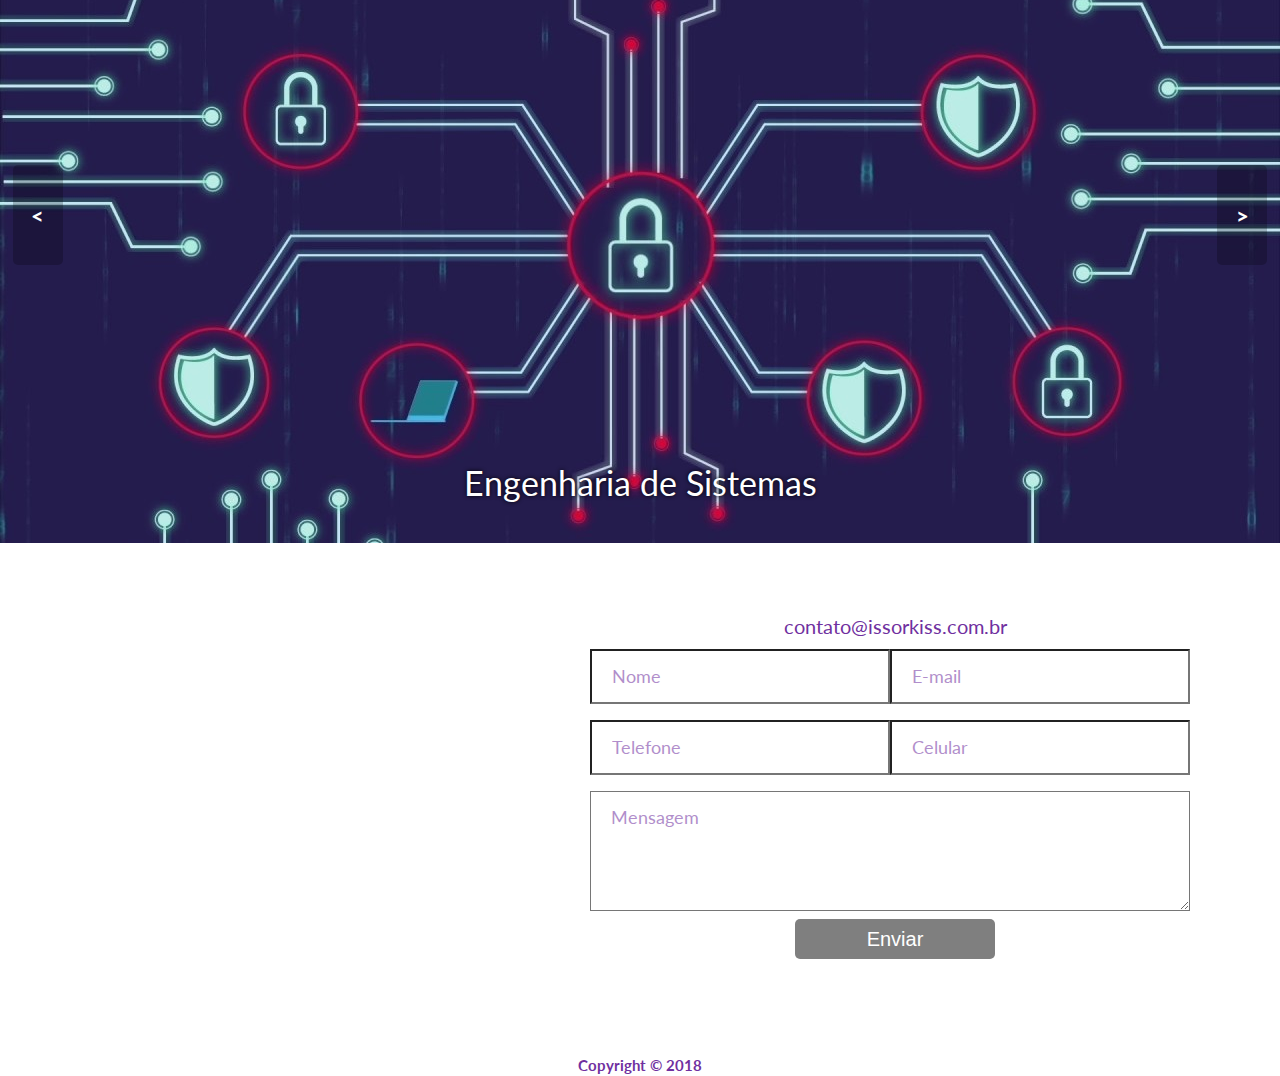
==== commit 425bb633: "Add files via upload" ====
--- a/index.html
+++ b/index.html
@@ -586,12 +586,51 @@
 
                 <div>
                     <img alt="iss or kiss" data-u="image" src="ima/slider/ISS_OR_KISS_SLIDE_0.png" />
+                    
                 </div>
                 <div>
                     <img alt="iss or kiss" data-u="image" src="ima/slider/ISS_OR_KISS_SLIDE_1.png" />
+                    
+                    <div data-events="auto" data-display="block" style="z-index: 2;top: 431px;color: #fff;display: block;visibility: visible;position: relative;text-shadow:  #000 1px 1px;font-size:  20px;font-family:  arial;text-align:  center;">Engenharia de Sistemas
+                    </div>
+
                 </div>
                 <div>
                     <img alt="iss or kiss" data-u="image" src="ima/slider/ISS_OR_KISS_SLIDE_2.png" />
+
+                    <div data-events="auto" data-display="block" style="z-index: 2;top: 431px;color: #fff;display: block;visibility: visible;position: relative;text-shadow:  #000 1px 1px;font-size:  20px;font-family:  arial;text-align:  center;">Análise de Requisitos
+                    </div>
+                    
+                </div>
+
+                <div>
+                    <img alt="iss or kiss" data-u="image" src="ima/slider/ISS_OR_KISS_SLIDE_3.png" />
+
+                    <div data-events="auto" data-display="block" style="z-index: 2;top: 431px;color: #fff;display: block;visibility: visible;position: relative;text-shadow:  #000 1px 1px;font-size:  20px;font-family:  arial;text-align:  center;">Projeto
+                    </div>
+
+                </div>
+
+                <div>
+                    <img alt="iss or kiss" data-u="image" src="ima/slider/ISS_OR_KISS_SLIDE_4.png" />
+                    <div data-events="auto" data-display="block" style="z-index: 2;top: 431px;color: #fff;display: block;visibility: visible;position: relative;text-shadow:  #000 1px 1px;font-size:  20px;font-family:  arial;text-align:  center;">Codificação
+                    </div>
+
+
+                </div>
+
+                <div>
+                    <img alt="iss or kiss" data-u="image" src="ima/slider/ISS_OR_KISS_SLIDE_5.png" />
+                    
+                    <div data-events="auto" data-display="block" style="z-index: 2;top: 431px;color: #fff;display: block;visibility: visible;position: relative;text-shadow:  #000 1px 1px;font-size:  20px;font-family:  arial;text-align:  center;">Testes
+                    </div>
+                </div>
+
+                <div>
+                    <img alt="iss or kiss" data-u="image" src="ima/slider/ISS_OR_KISS_SLIDE_6.png" />
+
+                    <div data-events="auto" data-display="block" style="z-index: 2;top: 431px;color: #fff;display: block;visibility: visible;position: relative;text-shadow:  #000 1px 1px;font-size:  20px;font-family:  arial;text-align:  center;">Atualização
+                    </div>
                 </div>
 
                 <!-- proximo slide
@@ -1659,25 +1698,36 @@
 
             <!-- cada um é um slider -->
             <div class="block block-1 active">
-            <span> Texto para o slider número 1</span>    
+            <span>Engenharia de Sistemas</span>    
             </div>
 
 
             <!-- cada um é um slider -->
             <div class="block block-2">
-            <span> Texto para o slider número 2</span>    
+            <span>Análise de Requisitos</span>    
             </div>
 
 
             <!-- cada um é um slider -->
             <div class="block block-3">
-            <span> Texto para o slider número 3</span>    
+            <span> Projeto</span>    
             </div>
 
 
             <!-- cada um é um slider -->
             <div class="block block-4">
-            <span> Texto para o slider número 4</span>    
+            <span>Codificação</span>    
+            </div>
+
+            <!-- cada um é um slider -->
+            <div class="block block-5">
+            <span>Testes</span>    
+            </div>
+
+
+            <!-- cada um é um slider -->
+            <div class="block block-6">
+            <span> Manutenção</span>    
             </div>
 
 
--- a/css/style.css
+++ b/css/style.css
@@ -80,13 +80,14 @@
 
 .photos div{
     background-position: center;
+	background-repeat: no-repeat;
 
 }
 
 .photos div span{
     font-size: 34px;
-    text-shadow: #dfdfdf 0px 0px 4px;
-    color: #666;
+    text-shadow: #000 0px 0px 4px;
+    color: #FFF;
     position: relative;
     top: 512px;
     
@@ -114,3 +115,15 @@
 
 }
 
+
+.block-5 {
+    background-image: url("../sliders/img5.png");
+
+}
+
+
+.block-6 {
+    background-image: url("../sliders/img6.png");
+
+}
+
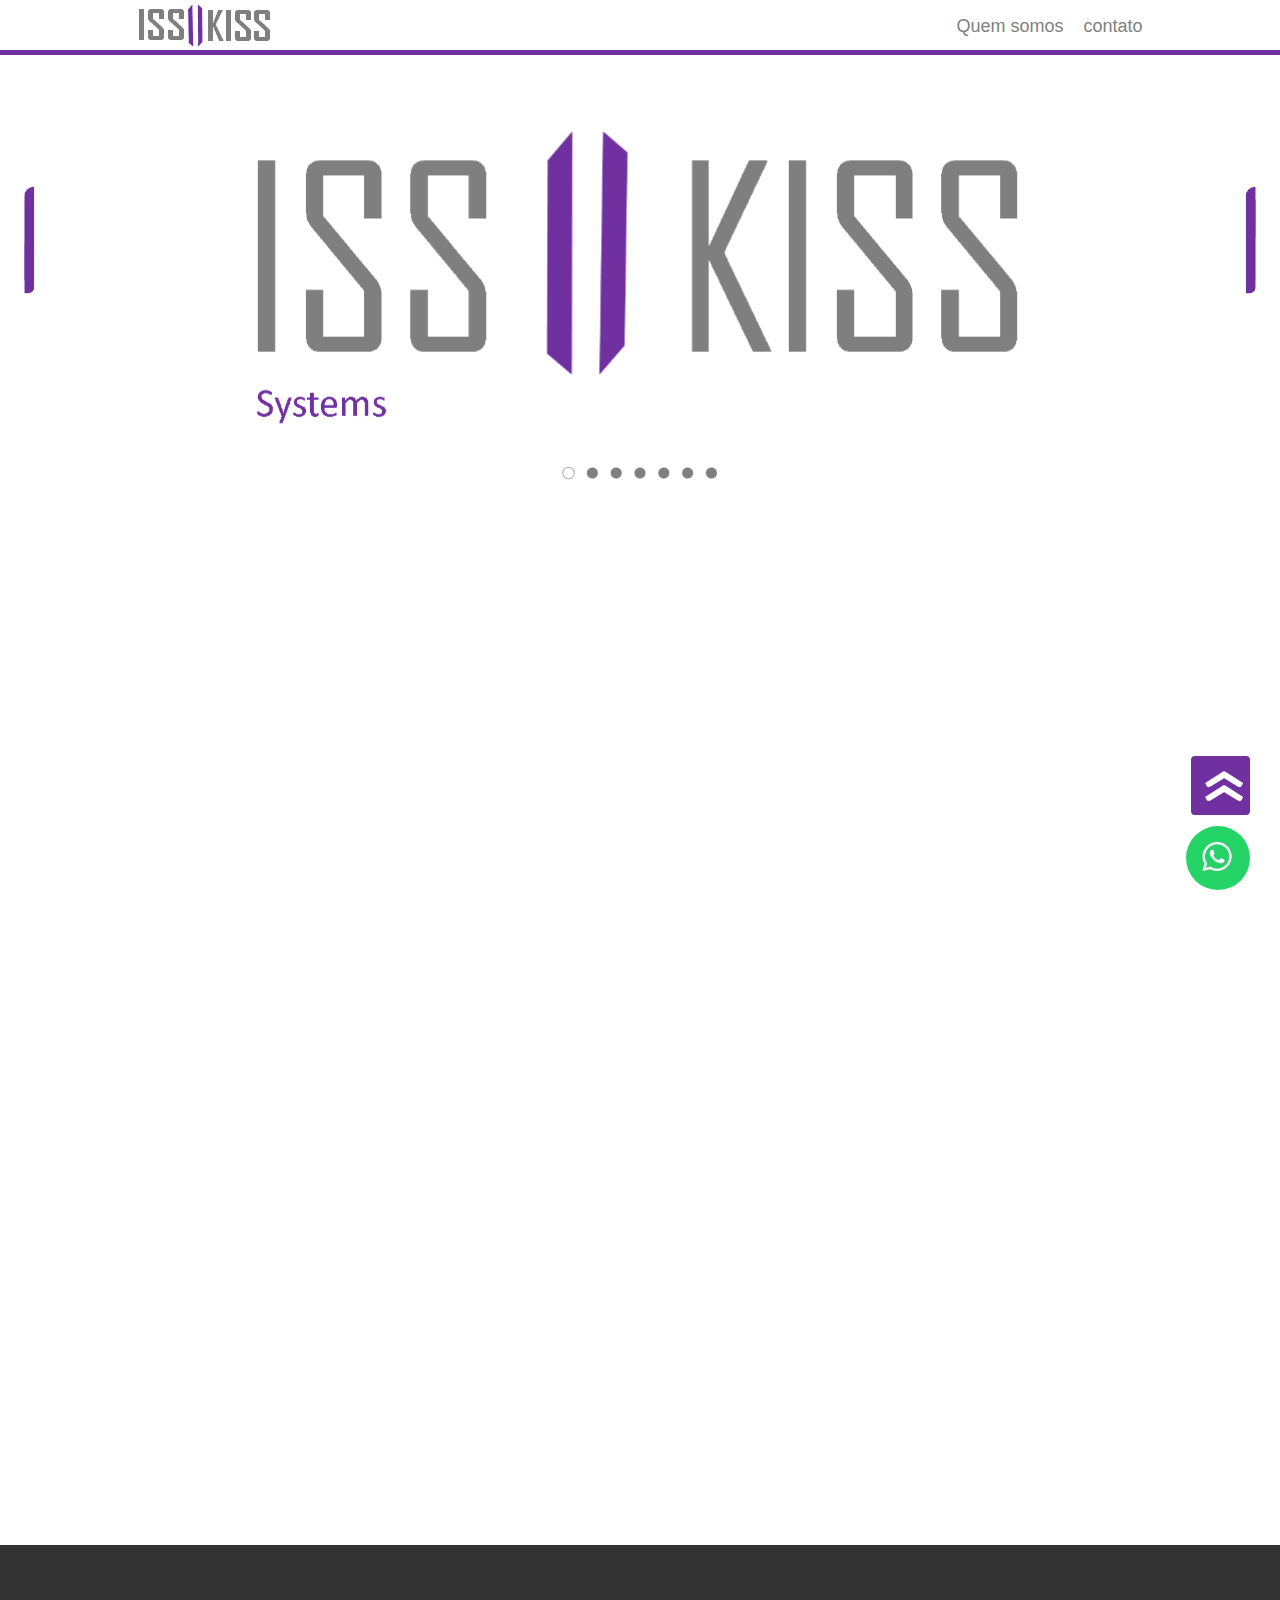
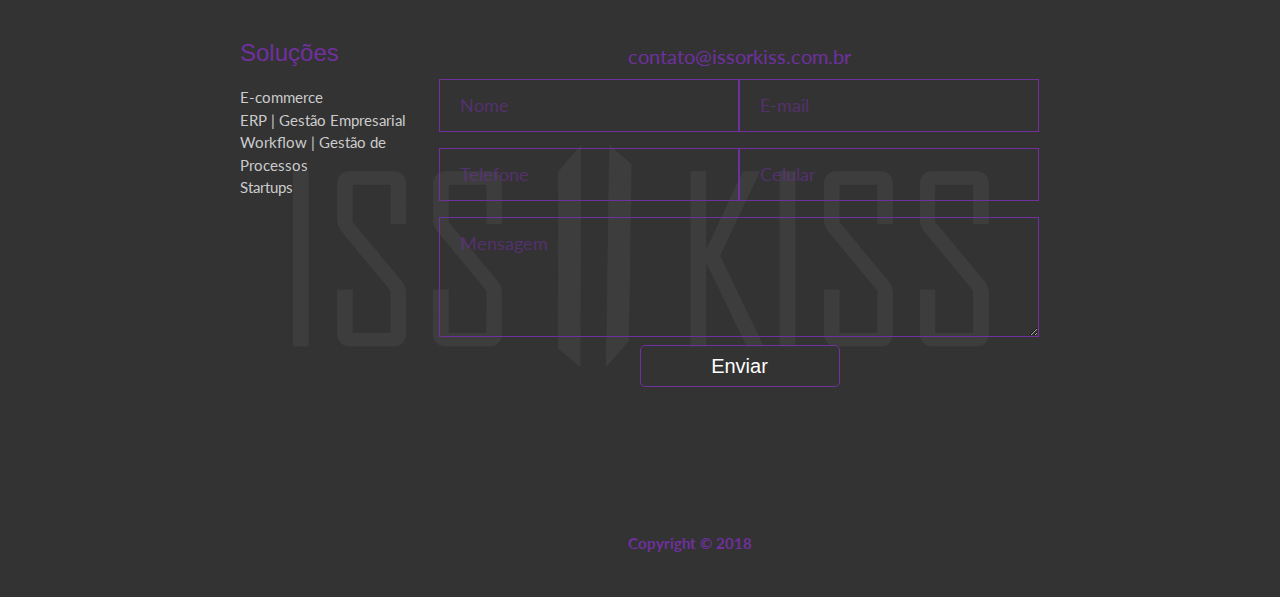
==== commit a444c342: "Add files via upload" ====
--- a/index.html
+++ b/index.html
@@ -24,7 +24,7 @@
     <meta charset="utf-8">
     <meta http-equiv="X-UA-Compatible" content="IE=edge">
 
-	
+
 
 
 
@@ -39,16 +39,16 @@
 
     <!-- buscas -->
     <!-- Google Tag Manager -->
-    <script>(function (w, d, s, l, i) {
-        w[l] = w[l] || []; w[l].push({
-            'gtm.start':
-                new Date().getTime(), event: 'gtm.js'
-        }); var f = d.getElementsByTagName(s)[0],
-            j = d.createElement(s), dl = l != 'dataLayer' ? '&l=' + l : ''; j.async = true; j.src =
-                'https://www.googletagmanager.com/gtm.js?id=' + i + dl; f.parentNode.insertBefore(j, f);
+    <script>
+        (function (w, d, s, l, i) {
+            w[l] = w[l] || []; w[l].push({
+                'gtm.start':
+                    new Date().getTime(), event: 'gtm.js'
+            }); var f = d.getElementsByTagName(s)[0],
+                j = d.createElement(s), dl = l != 'dataLayer' ? '&l=' + l : ''; j.async = true; j.src =
+                    'https://www.googletagmanager.com/gtm.js?id=' + i + dl; f.parentNode.insertBefore(j, f);
         })(window, document, 'script', 'dataLayer', 'GTM-5ZB2ZH7');</script>
     <!-- End Google Tag Manager -->
-
     <!-- Google Tag Manager (noscript) -->
     <noscript>
         <iframe src="https://www.googletagmanager.com/ns.html?id=GTM-5ZB2ZH7" height="0" width="0" style="display:none;visibility:hidden"></iframe>
@@ -71,14 +71,6 @@
     <meta http-equiv="X-UA-Compatible" content="IE=5; IE=8">
 
     <!-- Autor -->
-
-
-
-
-
-
-
-
     <!-- Metas para serem buscadas -->
     <meta name="google-site-verification" content="IoWgZSLKfgdnn8sVibrM5Ve9YiCuYzOU0IhIjUOvXL4" />
 
@@ -99,10 +91,6 @@
     <meta name="revisit-after" content="ISS OR KISS">
 
     <!-- Metas para serem buscadas -->
-
-
-
-
     <!-- Twitter -->
 
     <meta name="twitter:image" content="ima/logo.png">
@@ -110,7 +98,6 @@
     <meta name="twitter:card" content="summary">
 
     <!-- Twitter -->
-
     <!-- Og -->
 
     <meta property="og:locale" content="pt_BR">
@@ -130,10 +117,6 @@
 
 
     <!-- Og -->
-
-
-
-
     <!-- atenção Outros -->
 
     <meta name="Robots" content="all">
@@ -143,7 +126,6 @@
     <meta name="Email" content="breno.goncalves@issorkiss.com.br">
 
     <!-- outros -->
-
     <!-- Por Pagina // personalização é necessaria -->
 
     <meta property="og:title" content="ISS OR KISS, desenvolvimento de software sob demanda, sistemas web, web, sistemas, sistema personalizado, sistema sob demanda, software, desenvolvimento ">
@@ -165,10 +147,10 @@
 
     <script>
         (function (i, s, o, g, r, a, m) {
-        i['GoogleAnalyticsObject'] = r; i[r] = i[r] || function () {
-            (i[r].q = i[r].q || []).push(arguments)
-        }, i[r].l = 1 * new Date(); a = s.createElement(o),
-            m = s.getElementsByTagName(o)[0]; a.async = 1; a.src = g; m.parentNode.insertBefore(a, m)
+            i['GoogleAnalyticsObject'] = r; i[r] = i[r] || function () {
+                (i[r].q = i[r].q || []).push(arguments)
+            }, i[r].l = 1 * new Date(); a = s.createElement(o),
+                m = s.getElementsByTagName(o)[0]; a.async = 1; a.src = g; m.parentNode.insertBefore(a, m)
         })(window, document, 'script', 'https://www.google-analytics.com/analytics.js', 'ga');
 
         ga('create', 'UA-69617546-2', 'auto');
@@ -285,7 +267,6 @@
             z-index: 999;
             top: 0;
             left: 0;
-
             background-color: #fff;
             overflow-y: hidden;
             transition: 0.3s;
@@ -308,10 +289,10 @@
             transition: 0.3s;
         }
 
-        .overlay a:hover,
-        .overlay a:focus {
-            color: #f1f1f1;
-        }
+            .overlay a:hover,
+            .overlay a:focus {
+                color: #f1f1f1;
+            }
 
 
 
@@ -329,16 +310,16 @@
             .overlay {
                 overflow-y: auto;
             }
-            .overlay a {
-                font-size: 20px
-            }
-            .overlay .closebtn {
-                font-size: 40px;
-                top: 15px;
-                right: 35px;
-
-
-            }
+
+                .overlay a {
+                    font-size: 20px
+                }
+
+                .overlay .closebtn {
+                    font-size: 40px;
+                    top: 15px;
+                    right: 35px;
+                }
         }
 
 
@@ -349,7 +330,6 @@
             }
 
             #menu_reponsivo {
-
                 display: none;
             }
         }
@@ -359,9 +339,9 @@
 
     <div id="myNav" class="overlay" style="height: 0%;background-color: rgb(27, 27, 27);">
         <a href="javascript:void(0)" class="closebtn" onclick="closeNav()">&times;</a>
-        
+
         <div class="overlay-content">
-            
+
             <!--            <a href="#">Home</a> -->
             <a href="#quem">Quem somos</a>
 
@@ -384,42 +364,18 @@
     </script>
 
     <!-- fim do menu mobile -->
-
-
-
-
-
-
-
-
-
-
-
-
-
-
-
-
-
-
-
-
-
-
-
-
     <!-- começo do layout inicial -->
     <div class="fixeddesktop">
         <div class="caixa_menu">
             <div class="subcaixamenu">
                 <div class="logo">
                     <a href="index.html">
-                    <img  alt="iss or kiss" src="ima/logo.png" width="152" height="50" alt="ISS || KISS" title="ISS OR KISS" />
+                        <img alt="iss or kiss" src="ima/logo.png" width="152" height="50" alt="ISS || KISS" title="ISS OR KISS" />
                     </a>
                 </div>
                 <div class="menu">
                     <div class="li">
-                        <!-- 
+                        <!--
                         <a href="#Home" style="color: #7030a0;">Home</a> -->
                     </div>
                     <div class="li">
@@ -435,24 +391,6 @@
         </div>
     </div>
     <!-- fim do layout inicial -->
-
-
-
-
-
-
-
-
-
-
-
-
-
-
-
-
-
-
     <!-- slider começo -->
     <div style="min-height: 0px;">
         <!-- Jssor Slider Begin -->
@@ -480,140 +418,120 @@
         <div class="minha_alteracao" id="slider1_container" style="">
             <!-- Loading Screen -->
             <div data-u="loading" class="jssorl-009-spin" style="position:absolute;top:0px;left:0px;width:100%;height:100%;text-align:center;background-color:rgba(0,0,0,0.7);">
-                <img alt="iss or kiss" style="margin-top:-19px;position:relative;top:50%;width:38px;height:38px;" src="svg/loading/static-svg/spin.svg"
-                />
+                <img alt="iss or kiss" style="margin-top:-19px;position:relative;top:50%;width:38px;height:38px;" src="svg/loading/static-svg/spin.svg" />
             </div>
 
             <!-- Slides Container -->
             <div class="slider_minha_adp" data-u="slides">
-            <!-- stilo mbile para slider-->
-            <style>
-            /*computador*/
-            @media only screen and (max-width: 999999px) and (min-width: 1025px) {
-            .slider_minha_adp{
-                position: absolute;
-                left: 0px;
-                top: 0px;
-                width: 1300px;
-                height: 500px;
-                overflow: hidden;
-            }
-
-            .minha_alteracao{
-
-                visibility: hidden;
-                position: relative;
-                margin: 0 auto;
-                top: 0px;
-                left: 0px;
-                width: 1300px;
-                height: 500px;
-                overflow: hidden;
-
-            }
-
-
-
-
-
-
-
-            }
-            /* tablet */
-            @media only screen and (max-width: 1024px) and (min-width: 501px){
-                .slider_minha_adp{
-                position: absolute;
-                left: 0px;
-                top: 0px;
-                width: 1300px;
-                height: 500px;
-                overflow: hidden;
-            }
-
-            .minha_alteracao{
-
-            visibility: hidden;
-            position: relative;
-            margin: 0 auto;
-            top: 0px;
-            left: 0px;
-            width: 1300px;
-            height: 500px;
-            overflow: hidden;
-
-            }
-
-
-
-
-
-            }
-            /* mobile */
-            @media handheld, only screen and (max-width: 500px) and (min-width: 0px){
-
-                .slider_minha_adp{
-                position: relative;
-                left: 0px;
-                top: 0px;
-                width: 0px;
-                height: 0px;
-                overflow: hidden;
-                    
-                display: none;
-            }
-
-
-            .minha_alteracao{
-
-            visibility: inherit;
-            position: relative;
-            margin: 0 auto;
-            top: 0px;
-            left: 0px;
-            width: 0px;
-            height:0px;
-            overflow: hidden;
-
-            }
-
-
-
-
-            }
-            </style>
+                <!-- stilo mbile para slider-->
+                <style>
+                    /*computador*/
+                    @media only screen and (max-width: 999999px) and (min-width: 1025px) {
+                        .slider_minha_adp {
+                            position: absolute;
+                            left: 0px;
+                            top: 0px;
+                            width: 1300px;
+                            height: 500px;
+                            overflow: hidden;
+                        }
+
+                        .minha_alteracao {
+                            visibility: hidden;
+                            position: relative;
+                            margin: 0 auto;
+                            top: 0px;
+                            left: 0px;
+                            width: 1300px;
+                            height: 500px;
+                            overflow: hidden;
+                        }
+                    }
+                    /* tablet */
+                    @media only screen and (max-width: 1024px) and (min-width: 501px) {
+                        .slider_minha_adp {
+                            position: absolute;
+                            left: 0px;
+                            top: 0px;
+                            width: 1300px;
+                            height: 500px;
+                            overflow: hidden;
+                        }
+
+                        .minha_alteracao {
+                            visibility: hidden;
+                            position: relative;
+                            margin: 0 auto;
+                            top: 0px;
+                            left: 0px;
+                            width: 1300px;
+                            height: 500px;
+                            overflow: hidden;
+                        }
+                    }
+                    /* mobile */
+                    @media handheld, only screen and (max-width: 500px) and (min-width: 0px) {
+
+                        .slider_minha_adp {
+                            position: relative;
+                            left: 0px;
+                            top: 0px;
+                            width: 0px;
+                            height: 0px;
+                            overflow: hidden;
+                            display: none;
+                        }
+
+
+                        .minha_alteracao {
+                            visibility: inherit;
+                            position: relative;
+                            margin: 0 auto;
+                            top: 0px;
+                            left: 0px;
+                            width: 0px;
+                            height: 0px;
+                            overflow: hidden;
+                        }
+                    }
+                </style>
 
 
 
                 <div>
                     <img alt="iss or kiss" data-u="image" src="ima/slider/ISS_OR_KISS_SLIDE_0.png" />
-                    
+
                 </div>
                 <div>
                     <img alt="iss or kiss" data-u="image" src="ima/slider/ISS_OR_KISS_SLIDE_1.png" />
-                    
-                    <div data-events="auto" data-display="block" style="z-index: 2;top: 431px;color: #fff;display: block;visibility: visible;position: relative;text-shadow:  #000 1px 1px;font-size:  20px;font-family:  arial;text-align:  center;">Engenharia de Sistemas
+
+                    <div data-events="auto" data-display="block" style="z-index: 2;top: 431px;color: #fff;display: block;visibility: visible;position: relative;text-shadow:  #000 1px 1px;font-size:  20px;font-family:  arial;text-align:  center;">
+                        Engenharia de Sistemas
                     </div>
 
                 </div>
                 <div>
                     <img alt="iss or kiss" data-u="image" src="ima/slider/ISS_OR_KISS_SLIDE_2.png" />
 
-                    <div data-events="auto" data-display="block" style="z-index: 2;top: 431px;color: #fff;display: block;visibility: visible;position: relative;text-shadow:  #000 1px 1px;font-size:  20px;font-family:  arial;text-align:  center;">Análise de Requisitos
+                    <div data-events="auto" data-display="block" style="z-index: 2;top: 431px;color: #fff;display: block;visibility: visible;position: relative;text-shadow:  #000 1px 1px;font-size:  20px;font-family:  arial;text-align:  center;">
+                        Análise de Requisitos
                     </div>
-                    
+
                 </div>
 
                 <div>
                     <img alt="iss or kiss" data-u="image" src="ima/slider/ISS_OR_KISS_SLIDE_3.png" />
 
-                    <div data-events="auto" data-display="block" style="z-index: 2;top: 431px;color: #fff;display: block;visibility: visible;position: relative;text-shadow:  #000 1px 1px;font-size:  20px;font-family:  arial;text-align:  center;">Projeto
+                    <div data-events="auto" data-display="block" style="z-index: 2;top: 431px;color: #fff;display: block;visibility: visible;position: relative;text-shadow:  #000 1px 1px;font-size:  20px;font-family:  arial;text-align:  center;">
+                        Projeto
                     </div>
 
                 </div>
 
                 <div>
                     <img alt="iss or kiss" data-u="image" src="ima/slider/ISS_OR_KISS_SLIDE_4.png" />
-                    <div data-events="auto" data-display="block" style="z-index: 2;top: 431px;color: #fff;display: block;visibility: visible;position: relative;text-shadow:  #000 1px 1px;font-size:  20px;font-family:  arial;text-align:  center;">Codificação
+                    <div data-events="auto" data-display="block" style="z-index: 2;top: 431px;color: #fff;display: block;visibility: visible;position: relative;text-shadow:  #000 1px 1px;font-size:  20px;font-family:  arial;text-align:  center;">
+                        Codificação
                     </div>
 
 
@@ -621,15 +539,17 @@
 
                 <div>
                     <img alt="iss or kiss" data-u="image" src="ima/slider/ISS_OR_KISS_SLIDE_5.png" />
-                    
-                    <div data-events="auto" data-display="block" style="z-index: 2;top: 431px;color: #fff;display: block;visibility: visible;position: relative;text-shadow:  #000 1px 1px;font-size:  20px;font-family:  arial;text-align:  center;">Testes
+
+                    <div data-events="auto" data-display="block" style="z-index: 2;top: 431px;color: #fff;display: block;visibility: visible;position: relative;text-shadow:  #000 1px 1px;font-size:  20px;font-family:  arial;text-align:  center;">
+                        Testes
                     </div>
                 </div>
 
                 <div>
                     <img alt="iss or kiss" data-u="image" src="ima/slider/ISS_OR_KISS_SLIDE_6.png" />
 
-                    <div data-events="auto" data-display="block" style="z-index: 2;top: 431px;color: #fff;display: block;visibility: visible;position: relative;text-shadow:  #000 1px 1px;font-size:  20px;font-family:  arial;text-align:  center;">Atualização
+                    <div data-events="auto" data-display="block" style="z-index: 2;top: 431px;color: #fff;display: block;visibility: visible;position: relative;text-shadow:  #000 1px 1px;font-size:  20px;font-family:  arial;text-align:  center;">
+                        Atualização
                     </div>
                 </div>
 
@@ -637,7 +557,7 @@
                 <div>
                     <img alt="iss or kiss" data-u="image" src="ima/slider/iss_or_kiss_2.jpg" />
                 </div>
-				-->
+                -->
             </div>
 
             <!--#region Bullet Navigator Skin Begin -->
@@ -647,39 +567,39 @@
                     position: absolute;
                 }
 
-                .jssorb031 .i {
-                    position: absolute;
-                    cursor: pointer;
-                }
-
-                .jssorb031 .i .b {
-                    fill: #000;
-                    fill-opacity: 0.5;
-                    stroke: #fff;
-                    stroke-width: 1200;
-                    stroke-miterlimit: 10;
-                    stroke-opacity: 0.3;
-                }
-
-                .jssorb031 .i:hover .b {
-                    fill: #fff;
-                    fill-opacity: .7;
-                    stroke: #000;
-                    stroke-opacity: .5;
-                }
-
-                .jssorb031 .iav .b {
-                    fill: #fff;
-                    stroke: #000;
-                    fill-opacity: 1;
-                }
-
-                .jssorb031 .i.idn {
-                    opacity: .3;
-                }
+                    .jssorb031 .i {
+                        position: absolute;
+                        cursor: pointer;
+                    }
+
+                        .jssorb031 .i .b {
+                            fill: #000;
+                            fill-opacity: 0.5;
+                            stroke: #fff;
+                            stroke-width: 1200;
+                            stroke-miterlimit: 10;
+                            stroke-opacity: 0.3;
+                        }
+
+                        .jssorb031 .i:hover .b {
+                            fill: #fff;
+                            fill-opacity: .7;
+                            stroke: #000;
+                            stroke-opacity: .5;
+                        }
+
+                    .jssorb031 .iav .b {
+                        fill: #fff;
+                        stroke: #000;
+                        fill-opacity: 1;
+                    }
+
+                    .jssorb031 .i.idn {
+                        opacity: .3;
+                    }
             </style>
             <div data-u="navigator" class="jssorb031" style="position:absolute;bottom:12px;right:12px;" data-autocenter="1" data-scale="0.5"
-                data-scale-bottom="0.75">
+                 data-scale-bottom="0.75">
                 <div data-u="prototype" class="i" style="width:16px;height:16px;">
                     <svg viewBox="0 0 16000 16000" style="position:absolute;top:0;left:0;width:100%;height:100%;">
                         <circle class="b" cx="8000" cy="8000" r="5800"></circle>
@@ -696,28 +616,28 @@
                     cursor: pointer;
                 }
 
-                .jssora051 .a {
-                    fill: none;
-                    stroke: #7030a0;
-                    stroke-width: 360;
-                    stroke-miterlimit: 10;
-                }
-
-                .jssora051:hover {
-                    opacity: .8;
-                }
-
-                .jssora051.jssora051dn {
-                    opacity: .5;
-                }
-
-                .jssora051.jssora051ds {
-                    opacity: .3;
-                    pointer-events: none;
-                }
+                    .jssora051 .a {
+                        fill: none;
+                        stroke: #7030a0;
+                        stroke-width: 360;
+                        stroke-miterlimit: 10;
+                    }
+
+                    .jssora051:hover {
+                        opacity: .8;
+                    }
+
+                    .jssora051.jssora051dn {
+                        opacity: .5;
+                    }
+
+                    .jssora051.jssora051ds {
+                        opacity: .3;
+                        pointer-events: none;
+                    }
             </style>
             <div data-u="arrowleft" class="jssora051" style="width:55px;height:55px;top:0px;left:25px;" data-autocenter="2" data-scale="0.75"
-                data-scale-left="0.75">
+                 data-scale-left="0.75">
                 <!--
                     <svg viewBox="0 0 16000 16000" style="position:absolute;top:0;left:0;width:100%;height:100%;">
                         <polyline class="a" points="11040,1920 4960,8000 11040,14080 "></polyline>
@@ -734,7 +654,7 @@
                 ">
             </div>
             <div data-u="arrowright" class="jssora051" style="width:55px;height:55px;top:0px;right:25px;" data-autocenter="2" data-scale="0.75"
-                data-scale-right="0.75">
+                 data-scale-right="0.75">
                 <!--
                 <svg viewBox="0 0 16000 16000" style="position:absolute;top:0;left:0;width:100%;height:100%;">
                     <polyline class="a" points="4960,1920 11040,8000 4960,14080 "></polyline>
@@ -822,59 +742,92 @@
         });
     </script>
     <!-- slider fim -->
-
-
-
-
-
-
-
-
-
-
-
-
-
-
-    <!-- SLIDE MOBILE -->
-	<link rel="stylesheet" type="text/css" href="styles/style.css" />
-    <script type="text/javascript" src="styles/jquery-1.7.2.min.js"></script>
-    
-    
-
-	<!-- Start WOWSlider.com BODY section -->
-	<div class="apenas_mobile" id="wowslider-container">
-            <div class="ws_images">
-                <ul>
-                    <li><a><img src="images/slide1new.jpg" alt="" title="" id="wows_0"/></a></li>
-                    <li><a><img src="images/slide2new.jpg" alt="" title="" id="wows_1"/></a></li> 
-                    <li><a><img src="images/slide3new.jpg" alt="" title="" id="wows_2"/></a></li> 
-                   
-                </ul>
-            </div>
-
-            
-		
-	</div>
-	<script type="text/javascript" src="../wowslider.js"></script>
-	<script type="text/javascript" src="script.js"></script>
-	<!-- End WOWSlider.com BODY section -->
-	
-
-
-	<style>
-
-
-            @media only screen and (max-width: 999999px) and (min-width: 1025px) {
-                .apenas_mobile{
-                    display: none;
-                    width: 0px;
-                    height: 0px;
-                }
-            }
-            
-        
-            </style>
+    <!-- slider simples -->
+    <link rel="stylesheet" href="css/style.css">
+
+    <!-- slide simples -->
+    <div class="gallery">
+
+
+
+
+
+        <div class="photos">
+
+            <!-- cada um é um slider -->
+            <div class="block block-1 active">
+                <span>Engenharia de Sistemas</span>
+            </div>
+
+
+            <!-- cada um é um slider -->
+            <div class="block block-2">
+                <span>Análise de Requisitos</span>
+            </div>
+
+
+            <!-- cada um é um slider -->
+            <div class="block block-3">
+                <span> Projeto</span>
+            </div>
+
+
+            <!-- cada um é um slider -->
+            <div class="block block-4">
+                <span>Codificação</span>
+            </div>
+
+            <!-- cada um é um slider -->
+            <div class="block block-5">
+                <span>Testes</span>
+            </div>
+
+
+            <!-- cada um é um slider -->
+            <div class="block block-6">
+                <span> Manutenção</span>
+            </div>
+
+
+        </div>
+
+
+        <!-- botoes -->
+        <div class="buttons">
+            <a class="prev" href="#"><span>&lt;</span></a>
+            <a class="next" href="#"><span>&gt;</span></a>
+        </div>
+
+
+    </div>
+    <script src="js/main.js"></script>
+
+
+
+
+
+
+
+
+
+
+
+
+
+
+
+
+    <style>
+
+
+        @media only screen and (max-width: 999999px) and (min-width: 1025px) {
+            .apenas_mobile {
+                display: none;
+                width: 0px;
+                height: 0px;
+            }
+        }
+    </style>
 
 
 
@@ -894,8 +847,10 @@
     <div id="quem_somos">
         <div id="quem_somos2">
             <h1 id="quem">
-                <span>Q</span>uem somos</h1>
-            <p>Surgimos com a idéia de ajudar a
+                <span>Q</span>uem somos
+            </h1>
+            <p>
+                Surgimos com a idéia de ajudar a
                 <a href="http://www.ikmr.org.br/" id="cor" target="_blank">ONG IKMR</a> , em um hackathon dentro do campo universitário impacta de tecnologia, um evento para adquirir
                 idéias de melhorias para a ONG.
                 <br> A
@@ -907,21 +862,6 @@
         </div>
     </div>
     <!-- fim do texto quem somos -->
-
-
-
-
-
-
-
-
-
-
-
-
-
-
-
     <!-- comeco do grafico -->
     <div class="grafico_principal">
 
@@ -990,552 +930,381 @@
     </div>
 
     <!-- fim do grafico -->
-
-
-
-
-
-
-
-
-
-
-
-
-
-
-
-
-
     <!-- comeco do estilo do grafico -->
     <style>
 
-        
-    /* STYLO DESKTOP */
+
+        /* STYLO DESKTOP */
         @media only screen and (max-width: 999999px) and (min-width: 1025px) {
-        .grafico_principal:hover>h1 {
-            color: #7030a0;
-            transition: .3s;
-            background: #fff;
-        }
-
-        .grafico_principal h1 {
-            font-family: 'Trebuchet MS', 'Lucida Sans Unicode', 'Lucida Grande', 'Lucida Sans', Arial, sans-serif;
-            color: #fff;
-            transition: 9999999999s;
-            text-align: center
-        }
-
-        .grafico_principal:hover {
-            color: #7030a0;
-            background: #fff;
-
-
-        }
-
-        .grafico_principal:hover .ref {
-
-            background-color: #fff;
-            color: #7030a0;
-            transition: 1s;
-        }
-
-
-        .ref {
-            float: left;
-            text-align: center;
-            color: #fff;
-            transition: 999999s;
-            font-family: 'Trebuchet MS', 'Lucida Sans Unicode', 'Lucida Grande', 'Lucida Sans', Arial, sans-serif;
-
-        }
-
-
-        .grafico_principal {
-            width: 100%;
-            float: left;
-            height: 600px;
-            background-color: #fff;
-
-
-
-
-        }
-
-        .grafico_auto {
-            width: 600px;
-            height: 300px;
-            margin: auto;
-            margin-top: 100px;
-            margin-bottom: 100px;
-
-        }
-
-        .predio {
-            float: left;
-            text-align: center;
-            padding: 0px 10px;
-
-
-
-        }
-
-        .predio2 {
-            float: left;
-            text-align: center;
-            padding: 0px 10px;
-
-
-
-        }
-
-        .grafico_um {
-            border-top: #000 0px solid;
-            border-left: #000 0px solid;
-            border-right: #000 0px solid;
-            width: 40px;
-            height: 200px;
-
-            margin: auto;
-            transition: 999999s;
-            bottom: 0px;
-
-            background-size: auto;
-            background-repeat: no-repeat;
-            background-position: top;
-            background-image: url("ima/grafico.png");
-
-            border-radius: 5px;
-        }
-
-        .text_do_grafico {
-            color: #fff;
-            transition: 999999s;
-
-            background: #fff;
-            color: #fff;
-            padding: 5px;
-            border-radius: 5px;
-            margin-top: 10px;
-            font-family: 'Trebuchet MS', 'Lucida Sans Unicode', 'Lucida Grande', 'Lucida Sans', Arial, sans-serif;
-        }
-
-        .grafico_principal:hover>.grafico_auto .predio .grafico_um {
-            transition: 0.3s;
-            background-position: bottom;
-            transition-delay: 0.3s;
-
-
-
-
-        }
-
-        .grafico_principal:hover>.grafico_auto .predio .text_do_grafico {
-            color: #7030a0;
-            padding: 5px;
-            border-radius: 5px;
-            transition: 0.3s;
-
-
-        }
-
-        .grafico_auto .predio2 .grafico_um {
-            height: 260px;
-
-        }
-
-        .grafico_principal:hover>.grafico_auto .predio2 .grafico_um {
-            transition: 0.8s;
-            background-position: bottom;
-            transition-delay: 0.7s;
-
-
-
-
-        }
-
-        .grafico_principal:hover>.grafico_auto .predio2 .text_do_grafico {
-
-            color: #7030a0;
-            padding: 5px;
-            border-radius: 5px;
-            transition: 0.3s;
-
-            transition-delay: 0.7s;
-
-        }
-    }
-
-    /* STYLO TABLET */
-    @media only screen and (max-width: 1024px) and (min-width: 501px){
-        .grafico_principal h1 {
-            font-family: 'Trebuchet MS', 'Lucida Sans Unicode', 'Lucida Grande', 'Lucida Sans', Arial, sans-serif;
-            color: #7030a0;
-            padding: 0px 10px;
-            transition: 9999999999s;
-            text-align: center
-        }
-
-        .grafico_principal{
-            color: #7030a0;
-            background: #fff;
-
-
-        }
-
-        .grafico_principal .ref {
-
-            background-color: #fff;
-            color: #7030a0;
-            transition: 1s;
-        }
-
-
-        .ref {
-            float: left;
-            text-align: center;
-            color: #fff;
-            transition: 999999s;
-            font-family: 'Trebuchet MS', 'Lucida Sans Unicode', 'Lucida Grande', 'Lucida Sans', Arial, sans-serif;
-
-        }
-
-
-        .grafico_principal {
-            width: 100%;
-            float: left;
-            height: 600px;
-            background-color: #fff;
-
-
-
-
-        }
-
-        .grafico_auto {
-            width: 350px;
-            height: 300px;
-            margin: auto;
-            margin-top: 50px;
-            padding-left: 5%;
-            margin-bottom: 50px;  
-
-        }
-
-        .predio {
-            float: left;
-            text-align: center;
-            padding: 0px;
-
-
-
-        }
-
-        .predio2 {
-            float: left;
-            text-align: center;
-            padding: 0px 10px;
-
-
-
-        }
-
-        .grafico_um {
-            border-top: #000 0px solid;
-            border-left: #000 0px solid;
-            border-right: #000 0px solid;
-            width: 40px;
-            height: 200px;
-
-            margin: auto;
-            transition: 999999s;
-            bottom: 0px;
-
-            background-size: auto;
-            background-repeat: no-repeat;
-            background-position: top;
-            background-image: url("ima/grafico.png");
-
-            border-radius: 5px;
-        }
-
-        .text_do_grafico {
-            color: #fff;
-            transition: 999999s;
-
-            background: #fff;
-            color: #fff;
-            padding: 5px;
-            border-radius: 5px;
-            margin-top: 10px;
-            width: 80px;
-            font-family: 'Trebuchet MS', 'Lucida Sans Unicode', 'Lucida Grande', 'Lucida Sans', Arial, sans-serif;
-        }
-
-        .grafico_um {
-            transition: 0.3s;
-            background-position: bottom;
-            transition-delay: 0.3s;
-
-
-
-
-        }
-
-        .text_do_grafico {
-            color: #7030a0;
-            padding: 5px;
-            border-radius: 5px;
-            transition: 0.3s;
-
-
-        }
-
-        .grafico_auto .predio2 .grafico_um {
-            height: 260px;
-
-        }
-
-        .grafico_um {
-            transition: 0.8s;
-            background-position: bottom;
-            transition-delay: 0.7s;
-
-
-
-
-        }
-
-        .text_do_grafico {
-
-            color: #7030a0;
-            padding: 5px;
-            border-radius: 5px;
-            transition: 0.3s;
-
-            transition-delay: 0.7s;
-
-        }
-
-    }
-
-
-
-
-
-
-    
-    /* STYLO MOBILE */
-    @media handheld, only screen and (max-width: 500px) and (min-width: 0px){
-
-
-
-      
-
-        .grafico_principal h1 {
-            font-family: 'Trebuchet MS', 'Lucida Sans Unicode', 'Lucida Grande', 'Lucida Sans', Arial, sans-serif;
-            color: #7030a0;
-            
-            transition: 9999999999s;
-            text-align: center
-        }
-
-        .grafico_principal{
-            color: #7030a0;
-            background: #fff;
-
-
-        }
-
-        .grafico_principal .ref {
-
-            background-color: #fff;
-            color: #7030a0;
-            transition: 1s;
-        }
-
-
-        .ref {
-            float: left;
-            text-align: center;
-            color: #fff;
-            transition: 999999s;
-            font-family: 'Trebuchet MS', 'Lucida Sans Unicode', 'Lucida Grande', 'Lucida Sans', Arial, sans-serif;
-
-        }
-
-
-        .grafico_principal {
-            width: 100%;
-            float: left;
-            height: 600px;
-            background-color: #fff;
-
-
-
-
-        }
-
-        .grafico_auto {
-            width: 100%;
-            height: 300px;
-            margin: auto;
-            margin-top: 50px;
-            padding-left: 5%;
-            margin-bottom: 50px;  
-
-        }
-
-        .predio {
-            float: left;
-            text-align: center;
-            padding: 0px;
-
-
-
-        }
-
-        .predio2 {
-            float: left;
-            text-align: center;
-            padding: 0px 10px;
-
-
-
-        }
-
-        .grafico_um {
-            border-top: #000 0px solid;
-            border-left: #000 0px solid;
-            border-right: #000 0px solid;
-            width: 40px;
-            height: 200px;
-
-            margin: auto;
-            transition: 999999s;
-            bottom: 0px;
-
-            background-size: auto;
-            background-repeat: no-repeat;
-            background-position: top;
-            background-image: url("ima/grafico.png");
-
-            border-radius: 5px;
-        }
-
-        .text_do_grafico {
-            color: #fff;
-            transition: 999999s;
-
-            background: #fff;
-            color: #fff;
-            padding: 5px;
-            border-radius: 5px;
-            margin-top: 10px;
-            width: 80px;
-            font-family: 'Trebuchet MS', 'Lucida Sans Unicode', 'Lucida Grande', 'Lucida Sans', Arial, sans-serif;
-        }
-
-        .grafico_um {
-            transition: 0.3s;
-            background-position: bottom;
-            transition-delay: 0.3s;
-
-
-
-
-        }
-
-        .text_do_grafico {
-            color: #7030a0;
-            padding: 5px;
-            border-radius: 5px;
-            transition: 0.3s;
-
-
-        }
-
-        .grafico_auto .predio2 .grafico_um {
-            height: 260px;
-
-        }
-
-        .grafico_um {
-            transition: 0.8s;
-            background-position: bottom;
-            transition-delay: 0.7s;
-
-
-
-
-        }
-
-        .text_do_grafico {
-
-            color: #7030a0;
-            padding: 5px;
-            border-radius: 5px;
-            transition: 0.3s;
-
-            transition-delay: 0.7s;
-
-        }
-        }
-
-
-
-
-    
-
-
-
-
-
+            .grafico_principal:hover > h1 {
+                color: #7030a0;
+                transition: .3s;
+                background: #fff;
+            }
+
+            .grafico_principal h1 {
+                font-family: 'Trebuchet MS', 'Lucida Sans Unicode', 'Lucida Grande', 'Lucida Sans', Arial, sans-serif;
+                color: #fff;
+                transition: 9999999999s;
+                text-align: center
+            }
+
+            .grafico_principal:hover {
+                color: #7030a0;
+                background: #fff;
+            }
+
+                .grafico_principal:hover .ref {
+                    background-color: #fff;
+                    color: #7030a0;
+                    transition: 1s;
+                }
+
+
+            .ref {
+                float: left;
+                text-align: center;
+                color: #fff;
+                transition: 999999s;
+                font-family: 'Trebuchet MS', 'Lucida Sans Unicode', 'Lucida Grande', 'Lucida Sans', Arial, sans-serif;
+            }
+
+
+            .grafico_principal {
+                width: 100%;
+                float: left;
+                height: 600px;
+                background-color: #fff;
+            }
+
+            .grafico_auto {
+                width: 600px;
+                height: 300px;
+                margin: auto;
+                margin-top: 100px;
+                margin-bottom: 100px;
+            }
+
+            .predio {
+                float: left;
+                text-align: center;
+                padding: 0px 10px;
+            }
+
+            .predio2 {
+                float: left;
+                text-align: center;
+                padding: 0px 10px;
+            }
+
+            .grafico_um {
+                border-top: #000 0px solid;
+                border-left: #000 0px solid;
+                border-right: #000 0px solid;
+                width: 40px;
+                height: 200px;
+                margin: auto;
+                transition: 999999s;
+                bottom: 0px;
+                background-size: auto;
+                background-repeat: no-repeat;
+                background-position: top;
+                background-image: url("ima/grafico.png");
+                border-radius: 5px;
+            }
+
+            .text_do_grafico {
+                color: #fff;
+                transition: 999999s;
+                background: #fff;
+                color: #fff;
+                padding: 5px;
+                border-radius: 5px;
+                margin-top: 10px;
+                font-family: 'Trebuchet MS', 'Lucida Sans Unicode', 'Lucida Grande', 'Lucida Sans', Arial, sans-serif;
+            }
+
+            .grafico_principal:hover > .grafico_auto .predio .grafico_um {
+                transition: 0.3s;
+                background-position: bottom;
+                transition-delay: 0.3s;
+            }
+
+            .grafico_principal:hover > .grafico_auto .predio .text_do_grafico {
+                color: #7030a0;
+                padding: 5px;
+                border-radius: 5px;
+                transition: 0.3s;
+            }
+
+            .grafico_auto .predio2 .grafico_um {
+                height: 260px;
+            }
+
+            .grafico_principal:hover > .grafico_auto .predio2 .grafico_um {
+                transition: 0.8s;
+                background-position: bottom;
+                transition-delay: 0.7s;
+            }
+
+            .grafico_principal:hover > .grafico_auto .predio2 .text_do_grafico {
+                color: #7030a0;
+                padding: 5px;
+                border-radius: 5px;
+                transition: 0.3s;
+                transition-delay: 0.7s;
+            }
+        }
+
+        /* STYLO TABLET */
+        @media only screen and (max-width: 1024px) and (min-width: 501px) {
+            .grafico_principal h1 {
+                font-family: 'Trebuchet MS', 'Lucida Sans Unicode', 'Lucida Grande', 'Lucida Sans', Arial, sans-serif;
+                color: #7030a0;
+                padding: 0px 10px;
+                transition: 9999999999s;
+                text-align: center
+            }
+
+            .grafico_principal {
+                color: #7030a0;
+                background: #fff;
+            }
+
+                .grafico_principal .ref {
+                    background-color: #fff;
+                    color: #7030a0;
+                    transition: 1s;
+                }
+
+
+            .ref {
+                float: left;
+                text-align: center;
+                color: #fff;
+                transition: 999999s;
+                font-family: 'Trebuchet MS', 'Lucida Sans Unicode', 'Lucida Grande', 'Lucida Sans', Arial, sans-serif;
+            }
+
+
+            .grafico_principal {
+                width: 100%;
+                float: left;
+                height: 600px;
+                background-color: #fff;
+            }
+
+            .grafico_auto {
+                width: 350px;
+                height: 300px;
+                margin: auto;
+                margin-top: 50px;
+                padding-left: 5%;
+                margin-bottom: 50px;
+            }
+
+            .predio {
+                float: left;
+                text-align: center;
+                padding: 0px;
+            }
+
+            .predio2 {
+                float: left;
+                text-align: center;
+                padding: 0px 10px;
+            }
+
+            .grafico_um {
+                border-top: #000 0px solid;
+                border-left: #000 0px solid;
+                border-right: #000 0px solid;
+                width: 40px;
+                height: 200px;
+                margin: auto;
+                transition: 999999s;
+                bottom: 0px;
+                background-size: auto;
+                background-repeat: no-repeat;
+                background-position: top;
+                background-image: url("ima/grafico.png");
+                border-radius: 5px;
+            }
+
+            .text_do_grafico {
+                color: #fff;
+                transition: 999999s;
+                background: #fff;
+                color: #fff;
+                padding: 5px;
+                border-radius: 5px;
+                margin-top: 10px;
+                width: 80px;
+                font-family: 'Trebuchet MS', 'Lucida Sans Unicode', 'Lucida Grande', 'Lucida Sans', Arial, sans-serif;
+            }
+
+            .grafico_um {
+                transition: 0.3s;
+                background-position: bottom;
+                transition-delay: 0.3s;
+            }
+
+            .text_do_grafico {
+                color: #7030a0;
+                padding: 5px;
+                border-radius: 5px;
+                transition: 0.3s;
+            }
+
+            .grafico_auto .predio2 .grafico_um {
+                height: 260px;
+            }
+
+            .grafico_um {
+                transition: 0.8s;
+                background-position: bottom;
+                transition-delay: 0.7s;
+            }
+
+            .text_do_grafico {
+                color: #7030a0;
+                padding: 5px;
+                border-radius: 5px;
+                transition: 0.3s;
+                transition-delay: 0.7s;
+            }
+        }
+
+
+
+
+
+
+
+        /* STYLO MOBILE */
+        @media handheld, only screen and (max-width: 500px) and (min-width: 0px) {
+
+
+
+
+
+            .grafico_principal h1 {
+                font-family: 'Trebuchet MS', 'Lucida Sans Unicode', 'Lucida Grande', 'Lucida Sans', Arial, sans-serif;
+                color: #7030a0;
+                transition: 9999999999s;
+                text-align: center
+            }
+
+            .grafico_principal {
+                color: #7030a0;
+                background: #fff;
+            }
+
+                .grafico_principal .ref {
+                    background-color: #fff;
+                    color: #7030a0;
+                    transition: 1s;
+                }
+
+
+            .ref {
+                float: left;
+                text-align: center;
+                color: #fff;
+                transition: 999999s;
+                font-family: 'Trebuchet MS', 'Lucida Sans Unicode', 'Lucida Grande', 'Lucida Sans', Arial, sans-serif;
+            }
+
+
+            .grafico_principal {
+                width: 100%;
+                float: left;
+                height: 600px;
+                background-color: #fff;
+            }
+
+            .grafico_auto {
+                width: 100%;
+                height: 300px;
+                margin: auto;
+                margin-top: 50px;
+                padding-left: 5%;
+                margin-bottom: 50px;
+            }
+
+            .predio {
+                float: left;
+                text-align: center;
+                padding: 0px;
+            }
+
+            .predio2 {
+                float: left;
+                text-align: center;
+                padding: 0px 10px;
+            }
+
+            .grafico_um {
+                border-top: #000 0px solid;
+                border-left: #000 0px solid;
+                border-right: #000 0px solid;
+                width: 40px;
+                height: 200px;
+                margin: auto;
+                transition: 999999s;
+                bottom: 0px;
+                background-size: auto;
+                background-repeat: no-repeat;
+                background-position: top;
+                background-image: url("ima/grafico.png");
+                border-radius: 5px;
+            }
+
+            .text_do_grafico {
+                color: #fff;
+                transition: 999999s;
+                background: #fff;
+                color: #fff;
+                padding: 5px;
+                border-radius: 5px;
+                margin-top: 10px;
+                width: 80px;
+                font-family: 'Trebuchet MS', 'Lucida Sans Unicode', 'Lucida Grande', 'Lucida Sans', Arial, sans-serif;
+            }
+
+            .grafico_um {
+                transition: 0.3s;
+                background-position: bottom;
+                transition-delay: 0.3s;
+            }
+
+            .text_do_grafico {
+                color: #7030a0;
+                padding: 5px;
+                border-radius: 5px;
+                transition: 0.3s;
+            }
+
+            .grafico_auto .predio2 .grafico_um {
+                height: 260px;
+            }
+
+            .grafico_um {
+                transition: 0.8s;
+                background-position: bottom;
+                transition-delay: 0.7s;
+            }
+
+            .text_do_grafico {
+                color: #7030a0;
+                padding: 5px;
+                border-radius: 5px;
+                transition: 0.3s;
+                transition-delay: 0.7s;
+            }
+        }
     </style>
     <!-- fim do estilo do grafico -->
-
-
-
-
-
-
-
-
-
-
-
-
-
-	
-	
-	
-	
-
-	
-	
-	
-	
-	
-	
-	
-	
-	
-	
-	
-	
-	
-	
-	
-
-
-
-
-
-
-
-
-
-
     <!-- para cima | to up-->
     <button a href="#0" id="myBtn">
         <a href="#0" id="stilolink" class="cd-top js-cd-top cd-top--show cd-top--fade-out">»</a>
@@ -1593,14 +1362,28 @@
 
             /* Chrome, Safari, Opera */
             @-webkit-keyframes efeitobotao {
-                from { background-color: transparent; color: transparent}
-                to { background-color: #7030a0; color: #fff}
+                from {
+                    background-color: transparent;
+                    color: transparent
+                }
+
+                to {
+                    background-color: #7030a0;
+                    color: #fff
+                }
             }
 
             /* Standard syntax */
             @keyframes efeitobotao {
-                from { background-color: transparent; color: transparent}
-                to { background-color: #7030a0; color: #fff}
+                from {
+                    background-color: transparent;
+                    color: transparent
+                }
+
+                to {
+                    background-color: #7030a0;
+                    color: #fff
+                }
             }
 
 
@@ -1610,55 +1393,25 @@
                 background-color: #7030a0;
             }
 
-            #myBtn a{
+            #myBtn a {
                 font-size: 94px;
                 left: -2px;
                 position: relative;
                 top: -50px;
                 text-decoration: none;
             }
-
-        }
-
-
-
-        @media handheld,
-        only screen and (max-width: 1024px) and (min-width: 0px) {
+        }
+
+
+
+        @media handheld, only screen and (max-width: 1024px) and (min-width: 0px) {
 
             #myBtn {
                 display: none;
-
-            }
-            
-
-            
-
+            }
         }
     </style>
     <!-- fim do botao para cima -->
-
-
-
-
-
-
-
-
-
-
-
-
-
-
-
-
-
-
-
-
-
-
-
     <!-- mensagem direta whatsapp -->
     <a href="https://api.whatsapp.com/send?1=pt_BR&phone=55011944634178" target="_blank">
         <div class="icon_whatsapp" a href="https://api.whatsapp.com/send?1=pt_BR&phone=55011944634178" target="_blank">
@@ -1680,81 +1433,28 @@
 
 
 
-	
-	
-	
-	
-		<!-- slider simples -->
-	<link rel="stylesheet" href="css/style.css">
-	
-		<!-- slide simples -->
-    <div class="gallery">
-       
-
-
-
-       
-        <div class="photos">
-
-            <!-- cada um é um slider -->
-            <div class="block block-1 active">
-            <span>Engenharia de Sistemas</span>    
-            </div>
-
-
-            <!-- cada um é um slider -->
-            <div class="block block-2">
-            <span>Análise de Requisitos</span>    
-            </div>
-
-
-            <!-- cada um é um slider -->
-            <div class="block block-3">
-            <span> Projeto</span>    
-            </div>
-
-
-            <!-- cada um é um slider -->
-            <div class="block block-4">
-            <span>Codificação</span>    
-            </div>
-
-            <!-- cada um é um slider -->
-            <div class="block block-5">
-            <span>Testes</span>    
-            </div>
-
-
-            <!-- cada um é um slider -->
-            <div class="block block-6">
-            <span> Manutenção</span>    
-            </div>
-
-
-        </div>
-
-
-        <!-- botoes -->
-        <div class="buttons">
-            <a class="prev" href="#"><span>&lt;</span></a>
-            <a class="next" href="#"><span>&gt;</span></a>
-        </div>
-
-
-    </div>
-    <script src="js/main.js"></script>
-	
-	
-	
-	
-	
-	
-	
-	
-	
-
-
-
+
+
+
+
+
+
+
+
+
+
+
+
+
+
+    <div id="grad1"></div>
+    <style>
+#grad1 {
+    height: 200px;
+    background-color: red; /* For browsers that do not support gradients */
+    background-image: linear-gradient(red, yellow); /* Standard syntax (must be last) */
+}
+</style>
 
 
 
@@ -1771,75 +1471,101 @@
 
         <!-- conteudo do roda pe-->
         <div class="conteudo_roda_pe">
-            
-			
-			<div class="contato_campo_ms_em">
+
+
+
+            <div class="col-lg-3">
+                <h6 class="theme-light-orange">Soluções</h6>
+                <ul>
+                    <li>
+                        <a href="/plataforma-e-commerce/">E-commerce</a>
+                    </li>
+                    
+                    
+                    <li>
+                        <a href="/sistema-erp-cloud/">ERP | Gestão Empresarial</a>
+                    </li>
+                    <li>
+                        <a href="/sistema-workflow-online/">Workflow | Gestão de Processos</a>
+                    </li>
+                    <li>
+                        <a href="/solucoes-para-startups/" class="fs-normal font-weight-bold">Startups</a>
+                    </li>
+                </ul>
+            </div>
+
+            <div class="contato_campo_ms_em">
+
+
+
+
+
+
+
 
 
                 <!-- pop up para enviar mensa-->
-                <a href="https://api.whatsapp.com/send?1=pt_BR&phone=55011944634178" target="_blank"><span>
-                    Use o Whatsapp, click aqui
-                </span></a>
-
-
-
-
-
-
-				<a href="mailto:contato@issorkiss.com.br?Subject=Olá%20ISS OR KISS" target="_top" style="
+                <a href="https://api.whatsapp.com/send?1=pt_BR&phone=55011944634178" target="_blank">
+                    <span>
+                        Use o Whatsapp, click aqui
+                    </span>
+                </a>
+
+
+
+
+
+
+                <a href="mailto:contato@issorkiss.com.br?Subject=Olá%20ISS OR KISS" target="_top" style="
                     font-size:  20px;
                     text-decoration: none;
                     color: #7030a0;
                     text-align:  center;
                 ">contato@issorkiss.com.br</a>
-				<form action="">
-				    <input id="contato" type="text" name="pessoanome" placeholder="Nome" maxlength="25" required>
-				
-					<input type="email" name="email" placeholder="E-mail" maxlength="100" required> 
-					
-				   
-					<input type="number"   type="number" maxlength="10" placeholder="Telefone"   size="20" name="telefone" >
-
-
-					<input type="number" maxlength="11"  placeholder="Celular" required  name="celular" oninput="javascript: if (this.value.length > this.maxLength) this.value = this.value.slice(0, this.maxLength);" >
-					<textarea name="mensagem" placeholder="Mensagem" required="10" id="mensagem" cols="35" maxlength="255" rows="1" style="
+                <form action="">
+                    <input id="contato" type="text" name="pessoanome" placeholder="Nome" maxlength="25" required>
+
+                    <input type="email" name="email" placeholder="E-mail" maxlength="100" required>
+
+
+                    <input type="number" type="number" maxlength="10" placeholder="Telefone" size="20" name="telefone">
+
+
+                    <input type="number" maxlength="11" placeholder="Celular" required name="celular" oninput="javascript: if (this.value.length > this.maxLength) this.value = this.value.slice(0, this.maxLength);">
+                    <textarea name="mensagem" placeholder="Mensagem" required="10" id="mensagem" cols="35" maxlength="255" rows="1" style="
 						height:  120px;
 					"></textarea>
-					<center>
-						<input type="submit" name="BTEnvia" value="Enviar">
-					</center>
-				</form>
-			</div>
-				
-               
+                    <center>
+                        <input type="submit" name="BTEnvia" value="Enviar">
+                    </center>
+                </form>
+            </div>
+
+
 
 
 
 
             <!-- facebook -->
             <div id="fb">
-            <div id="fb-root"></div>
-<div id="fb-root"></div>
-<script>(function(d, s, id) {
-  var js, fjs = d.getElementsByTagName(s)[0];
-  if (d.getElementById(id)) return;
-  js = d.createElement(s); js.id = id;
-  js.src = 'https://connect.facebook.net/pt_BR/sdk.js#xfbml=1&version=v3.1';
-  fjs.parentNode.insertBefore(js, fjs);
-}(document, 'script', 'facebook-jssdk'));</script>
-<div class="fb-like" data-href="https://www.facebook.com/IISS-OR-KISS-230666677606005/?modal=admin_todo_tour" data-width="200" data-layout="button" data-action="like" data-size="large" data-show-faces="true" data-share="true"></div>
-
-<iframe src="https://www.facebook.com/plugins/like.php?href=https%3A%2F%2Fwww.facebook.com%2FIISS-OR-KISS-230666677606005%2F%3Fmodal%3Dadmin_todo_tour&width=200&layout=button&action=like&size=large&show_faces=true&share=true&height=65&appId" width="200" height="65" style="border:none;overflow:hidden" scrolling="no" frameborder="0" allowTransparency="true" allow="encrypted-media"></iframe>
-
-
-</div>
-
-
-
-
-
-
-                
+                <div id="fb-root"></div>
+                <div id="fb-root"></div>
+                <script>
+                    (function (d, s, id) {
+                        var js, fjs = d.getElementsByTagName(s)[0];
+                        if (d.getElementById(id)) return;
+                        js = d.createElement(s); js.id = id;
+                        js.src = 'https://connect.facebook.net/pt_BR/sdk.js#xfbml=1&version=v3.1';
+                        fjs.parentNode.insertBefore(js, fjs);
+                    }(document, 'script', 'facebook-jssdk'));</script>
+                <div class="fb-like" data-href="https://www.facebook.com/IISS-OR-KISS-230666677606005/?modal=admin_todo_tour" data-width="200" data-layout="button" data-action="like" data-size="large" data-show-faces="true" data-share="true"></div>
+
+                <iframe src="https://www.facebook.com/plugins/like.php?href=https%3A%2F%2Fwww.facebook.com%2FIISS-OR-KISS-230666677606005%2F%3Fmodal%3Dadmin_todo_tour&width=200&layout=button&action=like&size=large&show_faces=true&share=true&height=65&appId" width="200" height="65" style="border:none;overflow:hidden" scrolling="no" frameborder="0" allowTransparency="true" allow="encrypted-media"></iframe>
+
+
+            </div>
+
+
 
 
 
@@ -1847,8 +1573,8 @@
 
 
         <div class="reservado">
-                    <p>Copyright © 2018</p>
-                </div>
+            <p>Copyright © 2018</p>
+        </div>
 
 
 
@@ -1857,18 +1583,6 @@
 
 
 
-
-
-
-
-
-
-
-
-
-
-
-
 </body>
 
 </html>--- a/css/style.css
+++ b/css/style.css
@@ -12,6 +12,31 @@
 
 
 }
+
+
+
+
+@media only screen and (max-width: 999999px) and (min-width: 1025px) {
+    .gallery {
+        display: none;
+        width: 0px;
+        height: 0px;
+}
+}
+
+
+@media only screen and (max-width: 1024px) and (min-width: 501px){
+    .gallery {
+        display: none;
+        width: 0px;
+        height: 0px;
+}
+}
+
+
+/* mobile slider */
+@media handheld, only screen and (max-width: 500px) and (min-width: 0px){
+
 
 .gallery {
     width: 100%;
@@ -85,11 +110,11 @@
 }
 
 .photos div span{
-    font-size: 34px;
+    font-size: 30px;
     text-shadow: #000 0px 0px 4px;
     color: #FFF;
     position: relative;
-    top: 512px;
+    top: 412px;
     
 }
 
@@ -126,4 +151,4 @@
     background-image: url("../sliders/img6.png");
 
 }
-
+}
--- a/css/roda_pe.css
+++ b/css/roda_pe.css
@@ -1,395 +1,435 @@
 /* desktop */
 
 @media only screen and (max-width: 999999px) and (min-width: 1025px) {
-    
-    .roda_pe{
-    float: left;
-    width: 100%;
-    margin: auto;
-    position: relative;
-    
-    bottom: 0px;
+
+    .roda_pe {
+        float: left;
+        width: 100%;
+        margin: auto;
+        position: relative;
+        background-color: #333;
+        bottom: 0px;
+        background-image: url(../ima/issorkiss_roda_pe.png);
+        background-position: center 106px;
+        background-repeat: no-repeat;
+        background-size: 1000px;
+
+    }
+
+    .imagem_roda_pe {
+        width: 100%;
+        background-position: center bottom;
+        background-repeat: no-repeat;
+        height: 20px;
+        float: left;
+    }
+
+
+    .conteudo_roda_pe {
+        background-color: #fff0;
+        text-align: center;
+        margin: auto;
+        width: 1000px;
+        padding: 50px 100px;
+    }
+
+
+    .contato_campo_ms_em {
+        float: right;
+        width: 601px;
+    }
+
+
+        .contato_campo_ms_em a {
+            text-decoration: none;
+        }
+
+            .contato_campo_ms_em a span {
+                display: block;
+                font-size: 17px;
+                background-color: rgba(255, 255, 255, 0);
+                text-align: center;
+                width: 600px;
+                padding: 10px 0px;
+                border-radius: 10px;
+                color: #333;
+                position: relative;
+                transition: .5s;
+                font-family: "Segoe UI",SegoeUI,"Helvetica Neue",Helvetica,Arial,sans-serif;
+            }
+
+        .contato_campo_ms_em:hover > a span {
+            background-color: #26d367;
+            transition: .5s;
+        }
+
+
+
+    input[type=text], input[type=number], input[type=email], input[type=tel], textarea {
+        width: 300px;
+        padding: 12px 20px;
+        margin: 8px 0;
+        box-sizing: border-box;
+        float: left;
+        font-size: 18px;
+        background-color: rgba(255, 255, 255, 0);
+        color: #7030a0;
+        border: 1px solid #7030a0;
+    }
+
+
+        input[type=text]:focus, input[type=number]:focus, input[type=email]:focus, input[type=tel]:focus, textarea:focus {
+            background-color: #7030a0;
+            color: #fff;
+            font-weight: bold;
+            border: 1px solid #7030a0;
+        }
+
+    textarea {
+        width: 600px;
+    }
+
+
+
+    input[type=submit] {
+        padding: 5px 15px;
+        background: #00000000;
+        cursor: pointer;
+        border-radius: 5px;
+        margin: auto;
+        width: 200px;
+        text-align: center;
+        color: #ffffff;
+        font-family: arial;
+        font-size: 20px;
+        transition: .5s;
+        border: solid 1px #7030a0;
+    }
+
+        input[type=submit]:hover {
+            background-color: #7030a0;
+            transition: .5s;
+        }
+
+
+    .reservado {
+        font-weight: bold;
+        width: 100%;
+        color: #7030a0;
+        float: left;
+        text-align: center;
+        height: 30px;
+        margin: 50px;
+    }
+
+
+    #fb {
+        float: right;
+        width: 200px;
+    }
+
+    .col-lg-3 {
+        float: left;
+        position: relative;
+        background: #ccc0;
+        width: 181px;
+        text-align: left;
+        margin-top: 30px;
+    }
+
+
+        .col-lg-3 ul li a {
+            color: #ccc;
+            text-decoration: none;
+        }
+
+
+    .theme-light-orange {
+        color: #7030a0 !important;
+        border-color: #F9B234 !important;
+        font-size: 24px;
+    }
+
+
+    .footer ul li {
+        font-size: 14px;
+        font-weight: 400;
+        list-style: none;
+        padding: .3rem 0;
+        list-style-type: circle;
+    }
+
+    .col-lg-3 ul {
+        padding-left: 0;
+        list-style-type: none;
+    }
+
+
+    .footer ul li a {
+        color: #ccc;
+        text-decoration: none;
+        
+    }
 }
 
-.imagem_roda_pe{
-
-    width: 100%;
-    background-position: center bottom;
-    background-repeat: no-repeat;
-    height: 20px;
-    float: left;
-
-
-}
-
-
-.conteudo_roda_pe{
-    background-color: #fff;
+
+@media only screen and (max-width: 1024px) and (min-width: 501px) {
+
+
+    .roda_pe {
+        float: left;
+        width: 100%;
+        margin: auto;
+        position: relative;
+        
+        bottom: 0px;
+        background-color: red; /* For browsers that do not support gradients */
+        background-image: linear-gradient(#fff, #333); /* Standard syntax (must be last) */
+    }
+
+    .imagem_roda_pe {
+        width: 100%;
+        background-position: center bottom;
+        background-repeat: no-repeat;
+        height: 20px;
+        float: left;
+    }
+
+
+    .conteudo_roda_pe {
+        background-color: #fff0;
     text-align: center;
-
-    margin: auto;
-    width: 100px;
-}
-
-
-.contato_campo_ms_em{
-	float: left;
-	width: 610px;
-}
-
-
-.contato_campo_ms_em a{
-    text-decoration: none;
-}
-.contato_campo_ms_em a span{
-    display: block;
-    font-size: 17px;
-    background-color: #fff;
-    text-align: center;
-    width: 600px;
-    padding: 10px 0px;
-    border-radius: 10px;
-    color: #fff;
-    position: relative;
-    transition: .5s;
-    font-family: "Segoe UI",SegoeUI,"Helvetica Neue",Helvetica,Arial,sans-serif;
-}
-
-.contato_campo_ms_em:hover > a span{
-
-    background-color: #26d367;
-    transition: .5s;
-    
-
- 
-}
-
-
-
-input[type=text] , input[type=number] ,  input[type=email],input[type=tel], textarea{
-    width: 300px;
-    padding: 12px 20px;
-    margin: 8px 0;
-    box-sizing: border-box;
-    float: left;
-    font-size: 18px;
-    background-color: #fff;
-    color: #7030a0;
-}
-
-
-input[type=text]:focus , input[type=number]:focus ,  input[type=email]:focus,input[type=tel]:focus, textarea:focus{
-    background-color: #7030a0;
-    color: #fff;
-    font-weight: bold;
-}
-textarea{
-	width: 600px;
-}
-
-
-
-input[type=submit] {
-        padding: 5px 15px;
-    background: #7f7f7f;
-    border: 0 none;
-    cursor: pointer;
-    border-radius: 5px;
-    margin: auto;
-    width: 200px;
-    text-align: center;
-    color: #fff;
-    font-family: arial;
-    font-size: 20px;
-    transition: .5s;
-}
-
-input[type=submit]:hover{
-    background-color: #7030a0;
-    transition: .5s;
-}
-
-
-.reservado{
-    font-weight: bold;
-
-    width: 100%;
-    color: #7030a0;
-    float: left;
-    text-align: center;
-    height: 30px;   
-}
-
-
-#fb{
-    float: right;
-    width: 200px;
-}
-}
-
-
-@media only screen and (max-width: 1024px) and (min-width: 501px){
-
-
-.roda_pe{
-    float: left;
-    width: 100%;
-    margin: auto;
-    position: relative;
-    
-    bottom: 0px;
-}
-
-.imagem_roda_pe{
-
-    width: 100%;
-    background-position: center bottom;
-    background-repeat: no-repeat;
-    height: 20px;
-    float: left;
-
-
-}
-
-
-.conteudo_roda_pe{
-    background-color: #fff;
-    float: left;
-    width: 98%;
-    text-align: center;
-    padding: 0px 1%
-}
-
-
-.contato_campo_ms_em{
-    float: left;
-    width: 100%;
-}
-
-input[type=text] , input[type=number] ,  input[type=email],input[type=tel], textarea{
-    width: 100%;
-    padding: 12px 20px;
-    margin: 8px 0;
-    box-sizing: border-box;
-    float: left;
-    font-size: 18px;
-    background-color: #fff;
-    color: #7030a0;
-}
-
-
-input[type=text]:focus , input[type=number]:focus ,  input[type=email]:focus,input[type=tel]:focus, textarea:focus{
-    background-color: #7030a0;
-    color: #fff;
-    font-weight: bold;
-}
-textarea{
-    width: 100%;
-}
-
-
-
-input[type=submit] {
-        padding: 5px 15px;
-    background: #7f7f7f;
-    border: 0 none;
-    cursor: pointer;
-    border-radius: 5px;
     margin: auto;
     width: 100%;
-    text-align: center;
-    color: #fff;
-    font-family: arial;
-    font-size: 20px;
-    transition: .5s;
+    position: relative;
+    float: left;
+    padding: 50px 100px;
+    }
+
+
+    .contato_campo_ms_em {
+        float: left;
+        width: 100%;
+    }
+
+    input[type=text], input[type=number], input[type=email], input[type=tel], textarea {
+        width: 100%;
+        padding: 12px 20px;
+        margin: 8px 0;
+        box-sizing: border-box;
+        float: left;
+        font-size: 18px;
+        background-color: #fff;
+        color: #7030a0;
+        border: 1px solid #7030a0;
+    }
+
+
+        input[type=text]:focus, input[type=number]:focus, input[type=email]:focus, input[type=tel]:focus, textarea:focus {
+            background-color: #7030a0;
+            color: #fff;
+            font-weight: bold;
+            border: 1px solid #7030a0;
+        }
+
+    textarea {
+        width: 100%;
+    }
+
+
+
+    input[type=submit] {
+        padding: 5px 15px;
+        background: #7f7f7f;
+        border: 0 none;
+        cursor: pointer;
+        border-radius: 5px;
+        margin: auto;
+        width: 100%;
+        text-align: center;
+        color: #fff;
+        font-family: arial;
+        font-size: 20px;
+        transition: .5s;
+    }
+
+        input[type=submit]:hover {
+            background-color: #7030a0;
+            transition: .5s;
+        }
+
+
+    .reservado {
+        font-weight: bold;
+        width: 100%;
+        color: #7030a0;
+        float: left;
+        text-align: center;
+        height: 30px;
+    }
+
+
+    #fb {
+        float: right;
+        width: 100%;
+    }
+
+
+
+    .contato_campo_ms_em a {
+        text-decoration: none;
+    }
+
+        .contato_campo_ms_em a span {
+            display: block;
+            font-size: 17px;
+            background-color: #fff;
+            text-align: center;
+            width: 100%;
+            padding: 10px 0px;
+            border-radius: 10px;
+            color: #fff;
+            position: relative;
+            transition: .5s;
+            font-family: "Segoe UI",SegoeUI,"Helvetica Neue",Helvetica,Arial,sans-serif;
+        }
+
+    .contato_campo_ms_em:hover > a span {
+        background-color: #26d367;
+        transition: .5s;
+    }
 }
 
-input[type=submit]:hover{
-    background-color: #7030a0;
-    transition: .5s;
+
+
+
+
+
+
+
+
+
+
+
+
+@media handheld, only screen and (max-width: 500px) and (min-width: 0px) {
+
+
+    .roda_pe {
+        float: left;
+        width: 100%;
+        margin: auto;
+        position: relative;
+        background-color: #333;
+        bottom: 0px;
+    }
+
+    .imagem_roda_pe {
+        width: 100%;
+        background-position: center bottom;
+        background-repeat: no-repeat;
+        height: 20px;
+        float: left;
+    }
+
+
+    .conteudo_roda_pe {
+        background-color: #fff;
+        float: left;
+        width: 98%;
+        text-align: center;
+        padding: 0px 1%
+    }
+
+
+    .contato_campo_ms_em {
+        float: left;
+        width: 100%;
+    }
+
+    input[type=text], input[type=number], input[type=email], input[type=tel], textarea {
+        width: 100%;
+        padding: 12px 20px;
+        margin: 8px 0;
+        box-sizing: border-box;
+        float: left;
+        font-size: 18px;
+        background-color: #fff;
+        color: #7030a0;
+        border: 1px solid #7030a0;
+    }
+
+
+        input[type=text]:focus, input[type=number]:focus, input[type=email]:focus, input[type=tel]:focus, textarea:focus {
+            background-color: #7030a0;
+            color: #fff;
+            font-weight: bold;
+            border: 1px solid #7030a0;
+        }
+
+    textarea {
+        width: 100%;
+    }
+
+
+
+    input[type=submit] {
+        padding: 5px 15px;
+        background: #7f7f7f;
+        border: 0 none;
+        cursor: pointer;
+        border-radius: 5px;
+        margin: auto;
+        width: 100%;
+        text-align: center;
+        color: #fff;
+        font-family: arial;
+        font-size: 20px;
+        transition: .5s;
+    }
+
+        input[type=submit]:hover {
+            background-color: #7030a0;
+            transition: .5s;
+        }
+
+
+    .reservado {
+        font-weight: bold;
+        width: 100%;
+        color: #7030a0;
+        float: left;
+        text-align: center;
+        height: 30px;
+    }
+
+
+    #fb {
+        float: right;
+        width: 100%;
+    }
+
+
+    .contato_campo_ms_em a {
+        text-decoration: none;
+    }
+
+        .contato_campo_ms_em a span {
+            display: block;
+            font-size: 17px;
+            background-color: #fff;
+            text-align: center;
+            width: 100%;
+            padding: 10px 0px;
+            border-radius: 10px;
+            color: #fff;
+            position: relative;
+            transition: .5s;
+            font-family: "Segoe UI",SegoeUI,"Helvetica Neue",Helvetica,Arial,sans-serif;
+        }
+
+    .contato_campo_ms_em:hover > a span {
+        background-color: #26d367;
+        transition: .5s;
+    }
 }
-
-
-.reservado{
-    font-weight: bold;
-
-    width: 100%;
-    color: #7030a0;
-    float: left;
-    text-align: center;
-    height: 30px;   
-}
-
-
-#fb{
-    float: right;
-    width: 100%;
-}
-
-
-
-.contato_campo_ms_em a{
-    text-decoration: none;
-}
-.contato_campo_ms_em a span{
-    display: block;
-    font-size: 17px;
-    background-color: #fff;
-    text-align: center;
-    width: 100%;
-    padding: 10px 0px;
-    border-radius: 10px;
-    color: #fff;
-    position: relative;
-    transition: .5s;
-    font-family: "Segoe UI",SegoeUI,"Helvetica Neue",Helvetica,Arial,sans-serif;
-}
-
-.contato_campo_ms_em:hover > a span{
-
-    background-color: #26d367;
-    transition: .5s;
-    
-
- 
-}
-}
-
-
-
-
-
-
-
-
-
-
-
-
-
-@media handheld, only screen and (max-width: 500px) and (min-width: 0px){
-
-
-.roda_pe{
-    float: left;
-    width: 100%;
-    margin: auto;
-    position: relative;
-    
-    bottom: 0px;
-}
-
-.imagem_roda_pe{
-
-    width: 100%;
-    background-position: center bottom;
-    background-repeat: no-repeat;
-    height: 20px;
-    float: left;
-
-
-}
-
-
-.conteudo_roda_pe{
-    background-color: #fff;
-    float: left;
-    width: 98%;
-	text-align: center;
-	padding: 0px 1%
-}
-
-
-.contato_campo_ms_em{
-	float: left;
-	width: 100%;
-}
-
-input[type=text] , input[type=number] ,  input[type=email],input[type=tel], textarea{
-    width: 100%;
-    padding: 12px 20px;
-    margin: 8px 0;
-    box-sizing: border-box;
-    float: left;
-    font-size: 18px;
-    background-color: #fff;
-    color: #7030a0;
-}
-
-
-input[type=text]:focus , input[type=number]:focus ,  input[type=email]:focus,input[type=tel]:focus, textarea:focus{
-    background-color: #7030a0;
-    color: #fff;
-    font-weight: bold;
-}
-textarea{
-	width: 100%;
-}
-
-
-
-input[type=submit] {
-        padding: 5px 15px;
-    background: #7f7f7f;
-    border: 0 none;
-    cursor: pointer;
-    border-radius: 5px;
-    margin: auto;
-    width: 100%;
-    text-align: center;
-    color: #fff;
-    font-family: arial;
-    font-size: 20px;
-    transition: .5s;
-}
-
-input[type=submit]:hover{
-    background-color: #7030a0;
-    transition: .5s;
-}
-
-
-.reservado{
-    font-weight: bold;
-
-    width: 100%;
-    color: #7030a0;
-    float: left;
-    text-align: center;
-    height: 30px;   
-}
-
-
-#fb{
-    float: right;
-    width: 100%;
-}
-
-
-.contato_campo_ms_em a{
-    text-decoration: none;
-}
-.contato_campo_ms_em a span{
-    display: block;
-    font-size: 17px;
-    background-color: #fff;
-    text-align: center;
-    width: 100%;
-    padding: 10px 0px;
-    border-radius: 10px;
-    color: #fff;
-    position: relative;
-    transition: .5s;
-    font-family: "Segoe UI",SegoeUI,"Helvetica Neue",Helvetica,Arial,sans-serif;
-}
-
-.contato_campo_ms_em:hover > a span{
-
-    background-color: #26d367;
-    transition: .5s;
-    
-
- 
-}
-
-}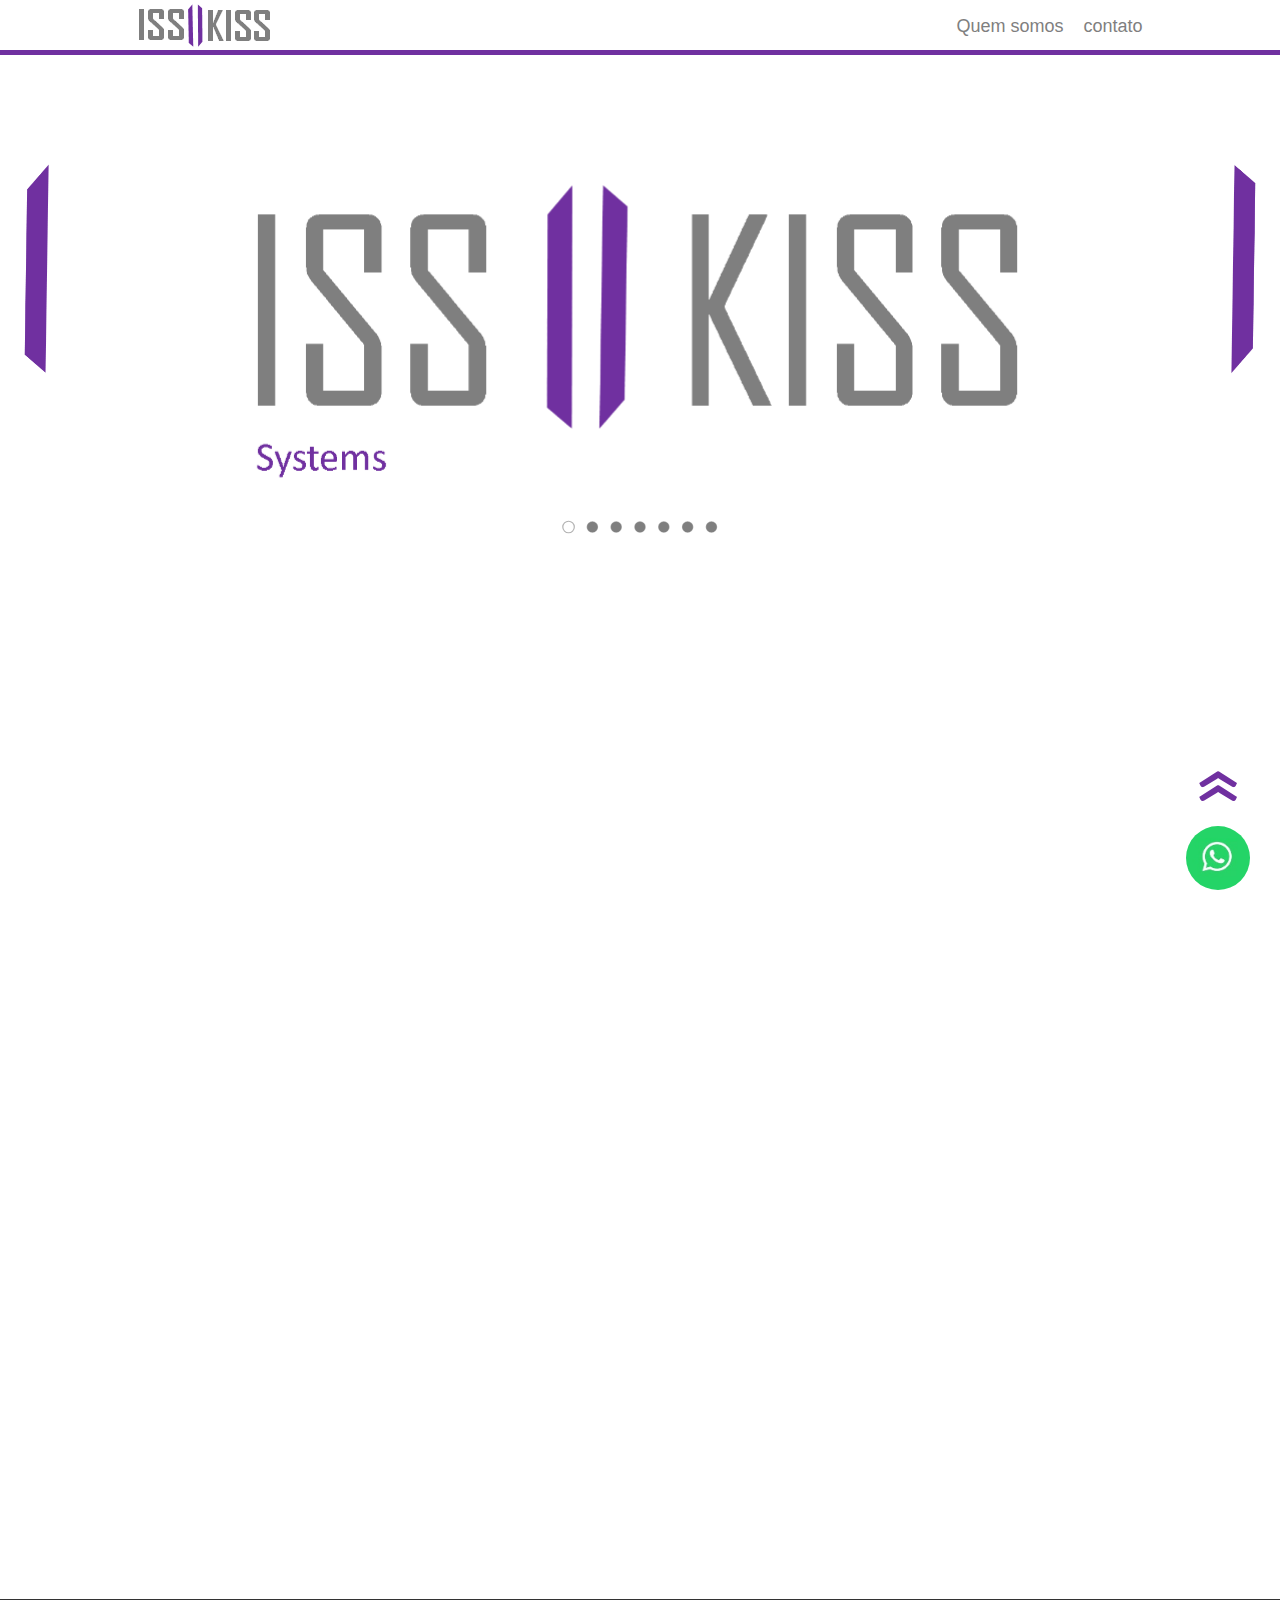
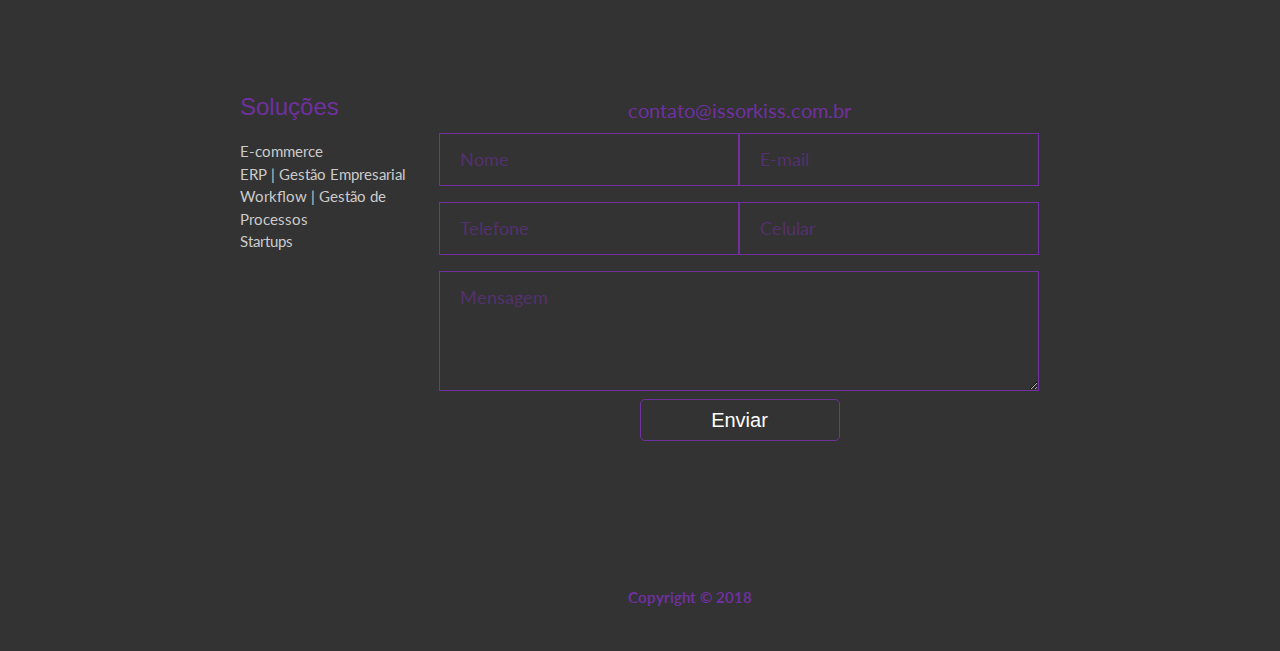
==== commit 51b25094: "Add files via upload" ====
--- a/index.html
+++ b/index.html
@@ -211,11 +211,13 @@
         @-webkit-keyframes bodyhehe {
             from {
                 padding-top: 300px;
+                -webkit-filter: blur(5px);
                 opacity: 0;
             }
 
             to {
                 padding-top: 0px;
+                -webkit-filter: blur(0px);
                 opacity: 1;
             }
         }
@@ -391,6 +393,12 @@
         </div>
     </div>
     <!-- fim do layout inicial -->
+
+
+    <div class="espaco_de_menu"></div>
+
+
+
     <!-- slider começo -->
     <div style="min-height: 0px;">
         <!-- Jssor Slider Begin -->
@@ -644,13 +652,11 @@
                     </svg>
                 -->
                 <img alt="iss or kiss" src="ima/slider/esquerda.png" style="
-                    vertical-align: middle;
+                    vertical-align: super;
                     float: left;
-                    width: 10px;
-                    margin-top: -33px;
-                    box-shadow: 9px 1px 20px #ffffff61;
-                    border-radius:  18px 1px 12px 1px;
-                    background-color: #7030a0;
+                    width: 25px;
+                    margin-top: -110px;
+                    
                 ">
             </div>
             <div data-u="arrowright" class="jssora051" style="width:55px;height:55px;top:0px;right:25px;" data-autocenter="2" data-scale="0.75"
@@ -661,13 +667,11 @@
                 </svg>
                 -->
                 <img alt="iss or kiss" src="ima/slider/direita.png" style="
-                    vertical-align: middle;
+                    vertical-align: super;
                     float: right;
-                    width: 10px;
-                    margin-top: -33px;
-                    box-shadow: 0px 6px 20px #ffffff61;
-                    border-radius:  18px 1px 12px 1px;
-                    background-color: #7030a0;
+                    width: 25px;
+                    margin-top: -110px;
+                    
                 ">
             </div>
             <!--#endregion Arrow Navigator Skin End -->
@@ -1335,12 +1339,12 @@
                 transition-delay: 2s;
                 position: fixed;
                 bottom: 85px;
-                right: 30px;
+                right: 36px;
                 z-index: 99;
                 border: none;
                 outline: none;
-                background-color: #7030a0;
-                color: white;
+                
+                color: #7030a0;
                 cursor: pointer;
                 border-radius: 4px;
                 width: 59px;
@@ -1355,6 +1359,7 @@
                 animation-name: efeitobotao;
                 animation-delay: 2s;
                 transition: 0s;
+                background-color: #7030a000;
             }
 
 
@@ -1390,7 +1395,7 @@
 
 
             #myBtn:hover {
-                background-color: #7030a0;
+                
             }
 
             #myBtn a {
@@ -1399,6 +1404,12 @@
                 position: relative;
                 top: -50px;
                 text-decoration: none;
+                 transition: .5s;
+            }
+
+            #myBtn a:hover{
+                transition: .5s;
+                left: 2px;
             }
         }
 
--- a/css/desktop.css
+++ b/css/desktop.css
@@ -21,6 +21,13 @@
     z-index: 9;
     background-color: #fff;
 
+}
+
+.espaco_de_menu{
+    float: left;
+    position: relative;
+    height: 54px;
+    width: 100%;
 }
 
 ::selection {
--- a/css/roda_pe.css
+++ b/css/roda_pe.css
@@ -13,6 +13,7 @@
         background-position: center 106px;
         background-repeat: no-repeat;
         background-size: 1000px;
+        background-attachment: fixed;
 
     }
 
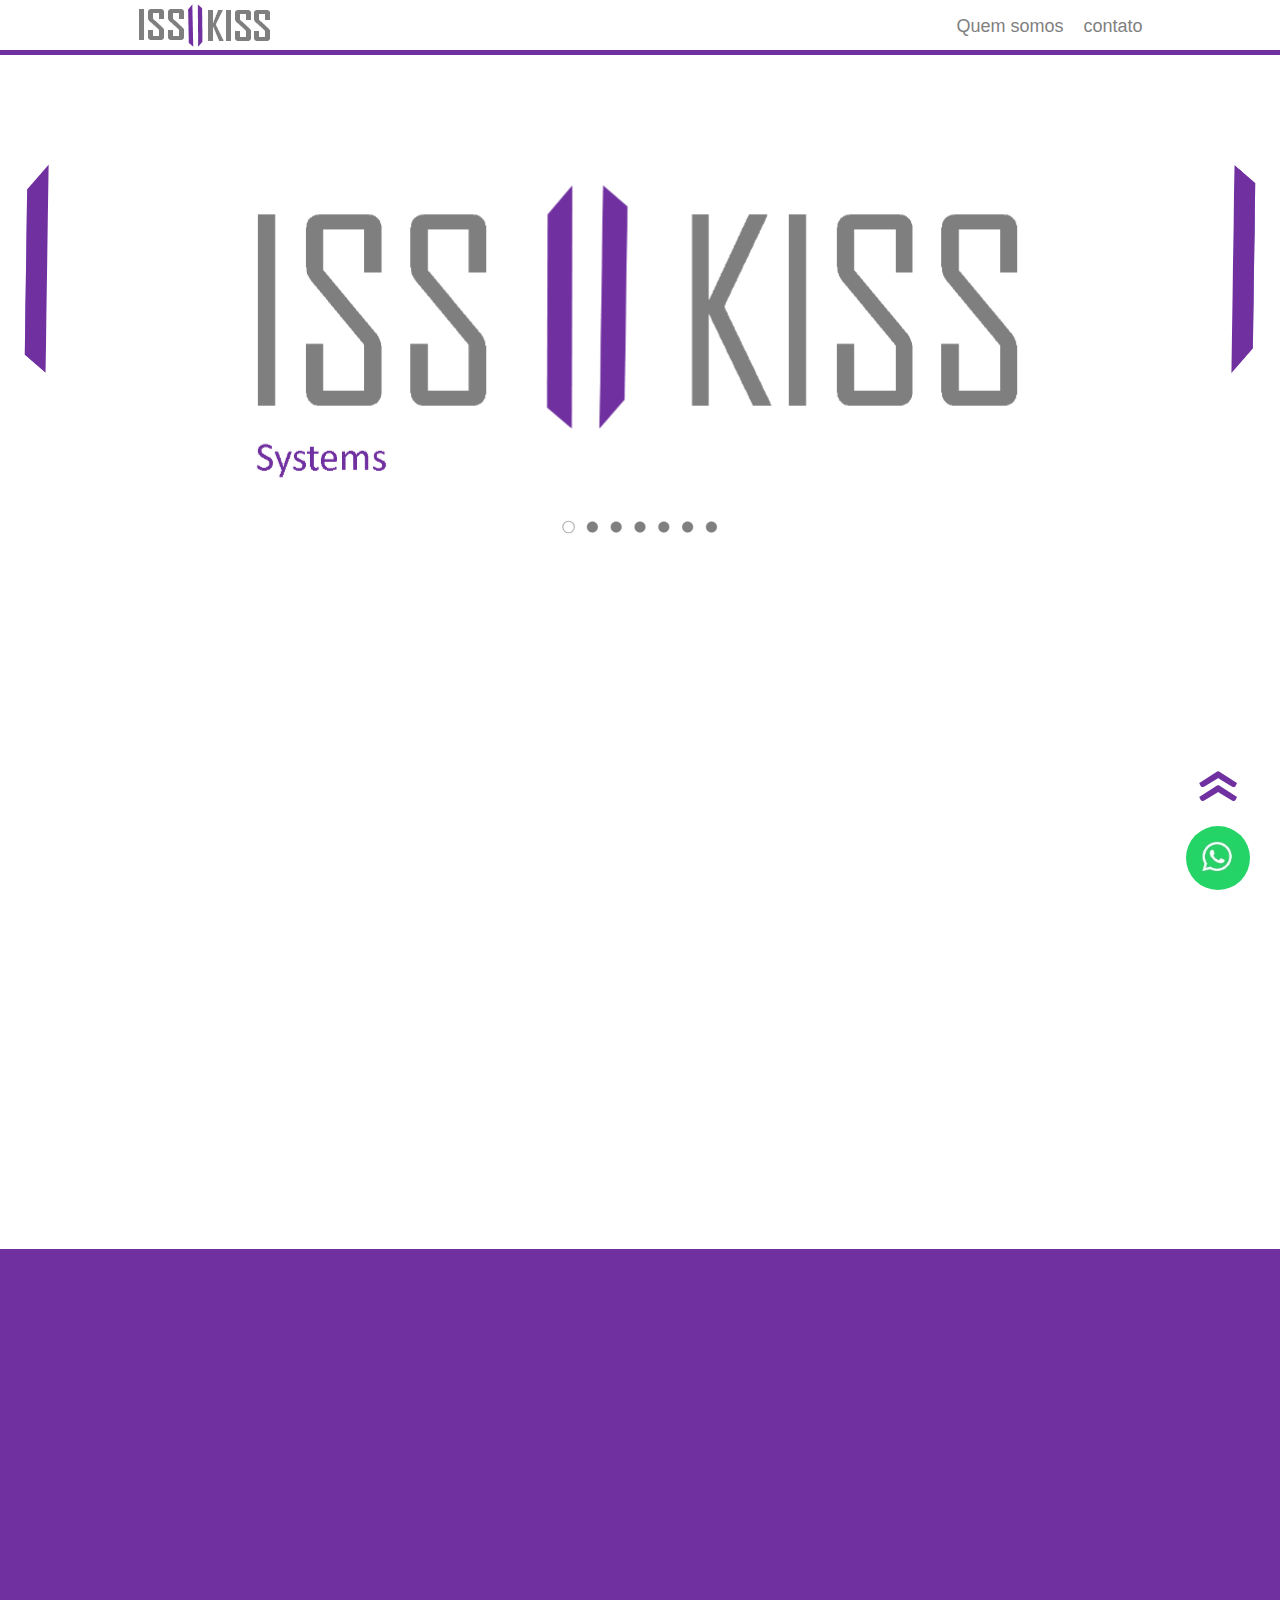
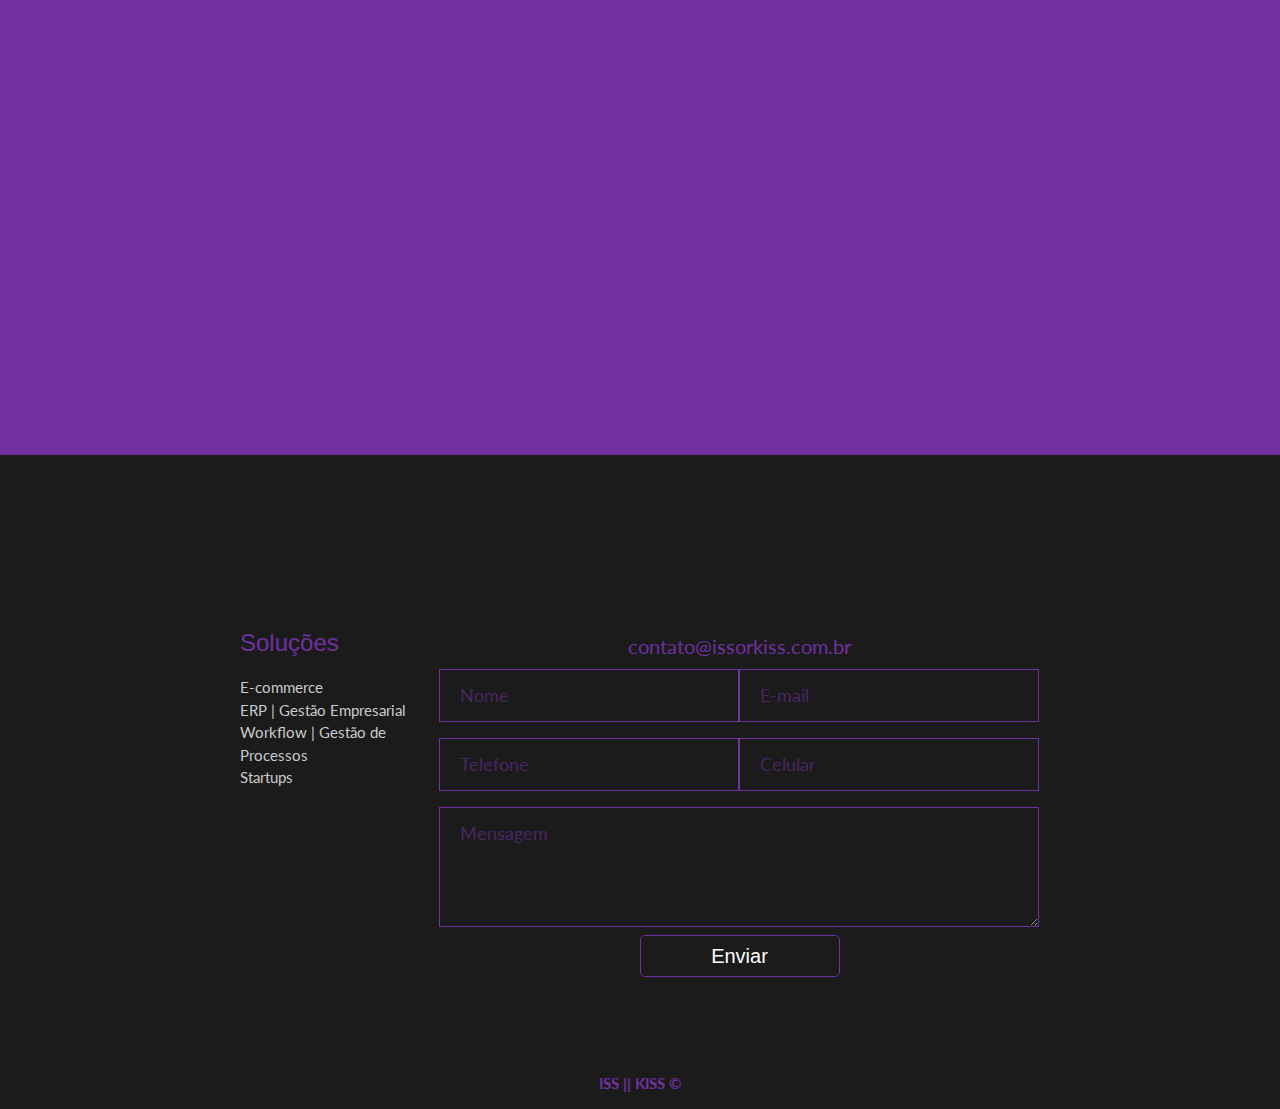
==== commit 7742d3b6: "Add files via upload" ====
--- a/index.html
+++ b/index.html
@@ -941,26 +941,28 @@
         /* STYLO DESKTOP */
         @media only screen and (max-width: 999999px) and (min-width: 1025px) {
             .grafico_principal:hover > h1 {
-                color: #7030a0;
+                
                 transition: .3s;
-                background: #fff;
+                color: #fff;
+                
             }
 
             .grafico_principal h1 {
                 font-family: 'Trebuchet MS', 'Lucida Sans Unicode', 'Lucida Grande', 'Lucida Sans', Arial, sans-serif;
+                color: #7030a0;
+                transition: 9999999999s;
+                text-align: center;
+                background: #fff0;
+            }
+
+            .grafico_principal:hover {
                 color: #fff;
-                transition: 9999999999s;
-                text-align: center
-            }
-
-            .grafico_principal:hover {
-                color: #7030a0;
-                background: #fff;
+                
             }
 
                 .grafico_principal:hover .ref {
-                    background-color: #fff;
-                    color: #7030a0;
+                    
+                    color: #fff;
                     transition: 1s;
                 }
 
@@ -968,7 +970,7 @@
             .ref {
                 float: left;
                 text-align: center;
-                color: #fff;
+                color: #7030a0;
                 transition: 999999s;
                 font-family: 'Trebuchet MS', 'Lucida Sans Unicode', 'Lucida Grande', 'Lucida Sans', Arial, sans-serif;
             }
@@ -977,8 +979,10 @@
             .grafico_principal {
                 width: 100%;
                 float: left;
-                height: 600px;
-                background-color: #fff;
+                
+                background-color: #7030a0;
+                padding: 160px 0px 82px 0px;
+
             }
 
             .grafico_auto {
@@ -1018,10 +1022,11 @@
             }
 
             .text_do_grafico {
-                color: #fff;
+                color: #7030a0;
+
                 transition: 999999s;
-                background: #fff;
-                color: #fff;
+                background: #7030a0;
+                
                 padding: 5px;
                 border-radius: 5px;
                 margin-top: 10px;
@@ -1035,10 +1040,11 @@
             }
 
             .grafico_principal:hover > .grafico_auto .predio .text_do_grafico {
-                color: #7030a0;
+                color: #fff;
                 padding: 5px;
                 border-radius: 5px;
                 transition: 0.3s;
+                background: #7030a0;
             }
 
             .grafico_auto .predio2 .grafico_um {
@@ -1052,11 +1058,12 @@
             }
 
             .grafico_principal:hover > .grafico_auto .predio2 .text_do_grafico {
-                color: #7030a0;
+                color: #fff;
                 padding: 5px;
                 border-radius: 5px;
                 transition: 0.3s;
                 transition-delay: 0.7s;
+                background: #7030a0;
             }
         }
 
@@ -1343,7 +1350,7 @@
                 z-index: 99;
                 border: none;
                 outline: none;
-                
+                    text-shadow: #fff 0px 0px 0px;
                 color: #7030a0;
                 cursor: pointer;
                 border-radius: 4px;
@@ -1458,14 +1465,6 @@
 
 
 
-    <div id="grad1"></div>
-    <style>
-#grad1 {
-    height: 200px;
-    background-color: red; /* For browsers that do not support gradients */
-    background-image: linear-gradient(red, yellow); /* Standard syntax (must be last) */
-}
-</style>
 
 
 
@@ -1584,7 +1583,7 @@
 
 
         <div class="reservado">
-            <p>Copyright © 2018</p>
+            <p>ISS || KISS ©</p>
         </div>
 
 
--- a/css/desktop.css
+++ b/css/desktop.css
@@ -169,10 +169,10 @@
 	
 		#quem_somos{
 			    width: 100%;
-				font-family: Serif;
-				margin: auto;
-				font-size: 23px;
-                padding:50px;
+                font-family: Serif;
+                margin: auto;
+                font-size: 23px;
+                padding: 175px 50px;
                 background-color: #fff;
 				
         }
--- a/css/roda_pe.css
+++ b/css/roda_pe.css
@@ -7,7 +7,7 @@
         width: 100%;
         margin: auto;
         position: relative;
-        background-color: #333;
+        background-color: #1b1b1b;
         bottom: 0px;
         background-image: url(../ima/issorkiss_roda_pe.png);
         background-position: center 106px;
@@ -31,7 +31,7 @@
         text-align: center;
         margin: auto;
         width: 1000px;
-        padding: 50px 100px;
+        padding: 130px 100px;
     }
 
 
@@ -53,7 +53,7 @@
                 width: 600px;
                 padding: 10px 0px;
                 border-radius: 10px;
-                color: #333;
+                color: #3330;
                 position: relative;
                 transition: .5s;
                 font-family: "Segoe UI",SegoeUI,"Helvetica Neue",Helvetica,Arial,sans-serif;
@@ -62,6 +62,7 @@
         .contato_campo_ms_em:hover > a span {
             background-color: #26d367;
             transition: .5s;
+            color: #fff;
         }
 
 
@@ -115,12 +116,11 @@
 
     .reservado {
         font-weight: bold;
-        width: 100%;
-        color: #7030a0;
-        float: left;
-        text-align: center;
-        height: 30px;
-        margin: 50px;
+    width: 100%;
+    color: #7030a0;
+    text-align: center;
+    float: left;
+    height: auto;
     }
 
 
@@ -176,16 +176,33 @@
 
 @media only screen and (max-width: 1024px) and (min-width: 501px) {
 
+.col-lg-3 ul {
+    padding-left: 0;
+    list-style-type: none;
+}
+.col-lg-3 ul li a {
+    color: #ccc;
+    text-decoration: none;
+}
+
+.theme-light-orange {
+    color: #7030a0 !important;
+    border-color: #F9B234 !important;
+    font-size: 24px;
+}
 
     .roda_pe {
         float: left;
         width: 100%;
         margin: auto;
         position: relative;
-        
+        background-image: url(../ima/issorkiss_roda_pe.png);
         bottom: 0px;
-        background-color: red; /* For browsers that do not support gradients */
-        background-image: linear-gradient(#fff, #333); /* Standard syntax (must be last) */
+        background-color: #1b1b1b; 
+            background-position: center 106px;
+    background-repeat: no-repeat;
+    background-size: 1000px;
+    background-attachment: fixed;
     }
 
     .imagem_roda_pe {
@@ -220,7 +237,7 @@
         box-sizing: border-box;
         float: left;
         font-size: 18px;
-        background-color: #fff;
+        background-color: rgba(255, 255, 255, 0);
         color: #7030a0;
         border: 1px solid #7030a0;
     }
@@ -266,7 +283,7 @@
         color: #7030a0;
         float: left;
         text-align: center;
-        height: 30px;
+        height: 50px;
     }
 
 
@@ -283,21 +300,22 @@
 
         .contato_campo_ms_em a span {
             display: block;
-            font-size: 17px;
-            background-color: #fff;
-            text-align: center;
-            width: 100%;
-            padding: 10px 0px;
-            border-radius: 10px;
-            color: #fff;
-            position: relative;
-            transition: .5s;
-            font-family: "Segoe UI",SegoeUI,"Helvetica Neue",Helvetica,Arial,sans-serif;
+    font-size: 17px;
+    background-color: rgba(255, 255, 255, 0);
+    text-align: center;
+    width: 100%;
+    padding: 10px 0px;
+    border-radius: 10px;
+    color: #fff0;
+    position: relative;
+    transition: .5s;
+    font-family: "Segoe UI",SegoeUI,"Helvetica Neue",Helvetica,Arial,sans-serif;
         }
 
     .contato_campo_ms_em:hover > a span {
         background-color: #26d367;
         transition: .5s;
+		color:#fff;
     }
 }
 
@@ -317,12 +335,17 @@
 
 
     .roda_pe {
-        float: left;
-        width: 100%;
-        margin: auto;
-        position: relative;
-        background-color: #333;
-        bottom: 0px;
+            float: left;
+    width: 100%;
+    margin: auto;
+    position: relative;
+    background-image: url(../ima/issorkiss_roda_pe.png);
+    bottom: 0px;
+    background-color: #1b1b1b;
+    background-position: center 106px;
+    background-repeat: no-repeat;
+    background-size: 100%;
+    background-attachment: fixed;
     }
 
     .imagem_roda_pe {
@@ -335,11 +358,10 @@
 
 
     .conteudo_roda_pe {
-        background-color: #fff;
-        float: left;
-        width: 98%;
-        text-align: center;
-        padding: 0px 1%
+            background-color: #fff0;
+    float: left;
+    width: 100%;
+    text-align: center;
     }
 
 
@@ -355,7 +377,7 @@
         box-sizing: border-box;
         float: left;
         font-size: 18px;
-        background-color: #fff;
+        background-color: #fff0;
         color: #7030a0;
         border: 1px solid #7030a0;
     }
@@ -401,7 +423,7 @@
         color: #7030a0;
         float: left;
         text-align: center;
-        height: 30px;
+        height: 50px;
     }
 
 
@@ -417,20 +439,34 @@
 
         .contato_campo_ms_em a span {
             display: block;
-            font-size: 17px;
-            background-color: #fff;
-            text-align: center;
-            width: 100%;
-            padding: 10px 0px;
-            border-radius: 10px;
-            color: #fff;
-            position: relative;
-            transition: .5s;
-            font-family: "Segoe UI",SegoeUI,"Helvetica Neue",Helvetica,Arial,sans-serif;
+    font-size: 17px;
+    background-color: #fff0;
+    text-align: center;
+    width: 100%;
+    padding: 10px 0px;
+    border-radius: 10px;
+    color: #0000;
+    position: relative;
+    transition: .5s;
+    font-family: "Segoe UI",SegoeUI,"Helvetica Neue",Helvetica,Arial,sans-serif;
         }
 
     .contato_campo_ms_em:hover > a span {
         background-color: #26d367;
         transition: .5s;
-    }
-}
+		color: #fff;
+    }
+	.col-lg-3 ul {
+    padding-left: 0;
+    list-style-type: none;
+}
+.theme-light-orange {
+    color: #7030a0 !important;
+    border-color: #F9B234 !important;
+    font-size: 24px;
+}
+	.col-lg-3 ul li a {
+    color: #ccc;
+    text-decoration: none;
+}
+}
